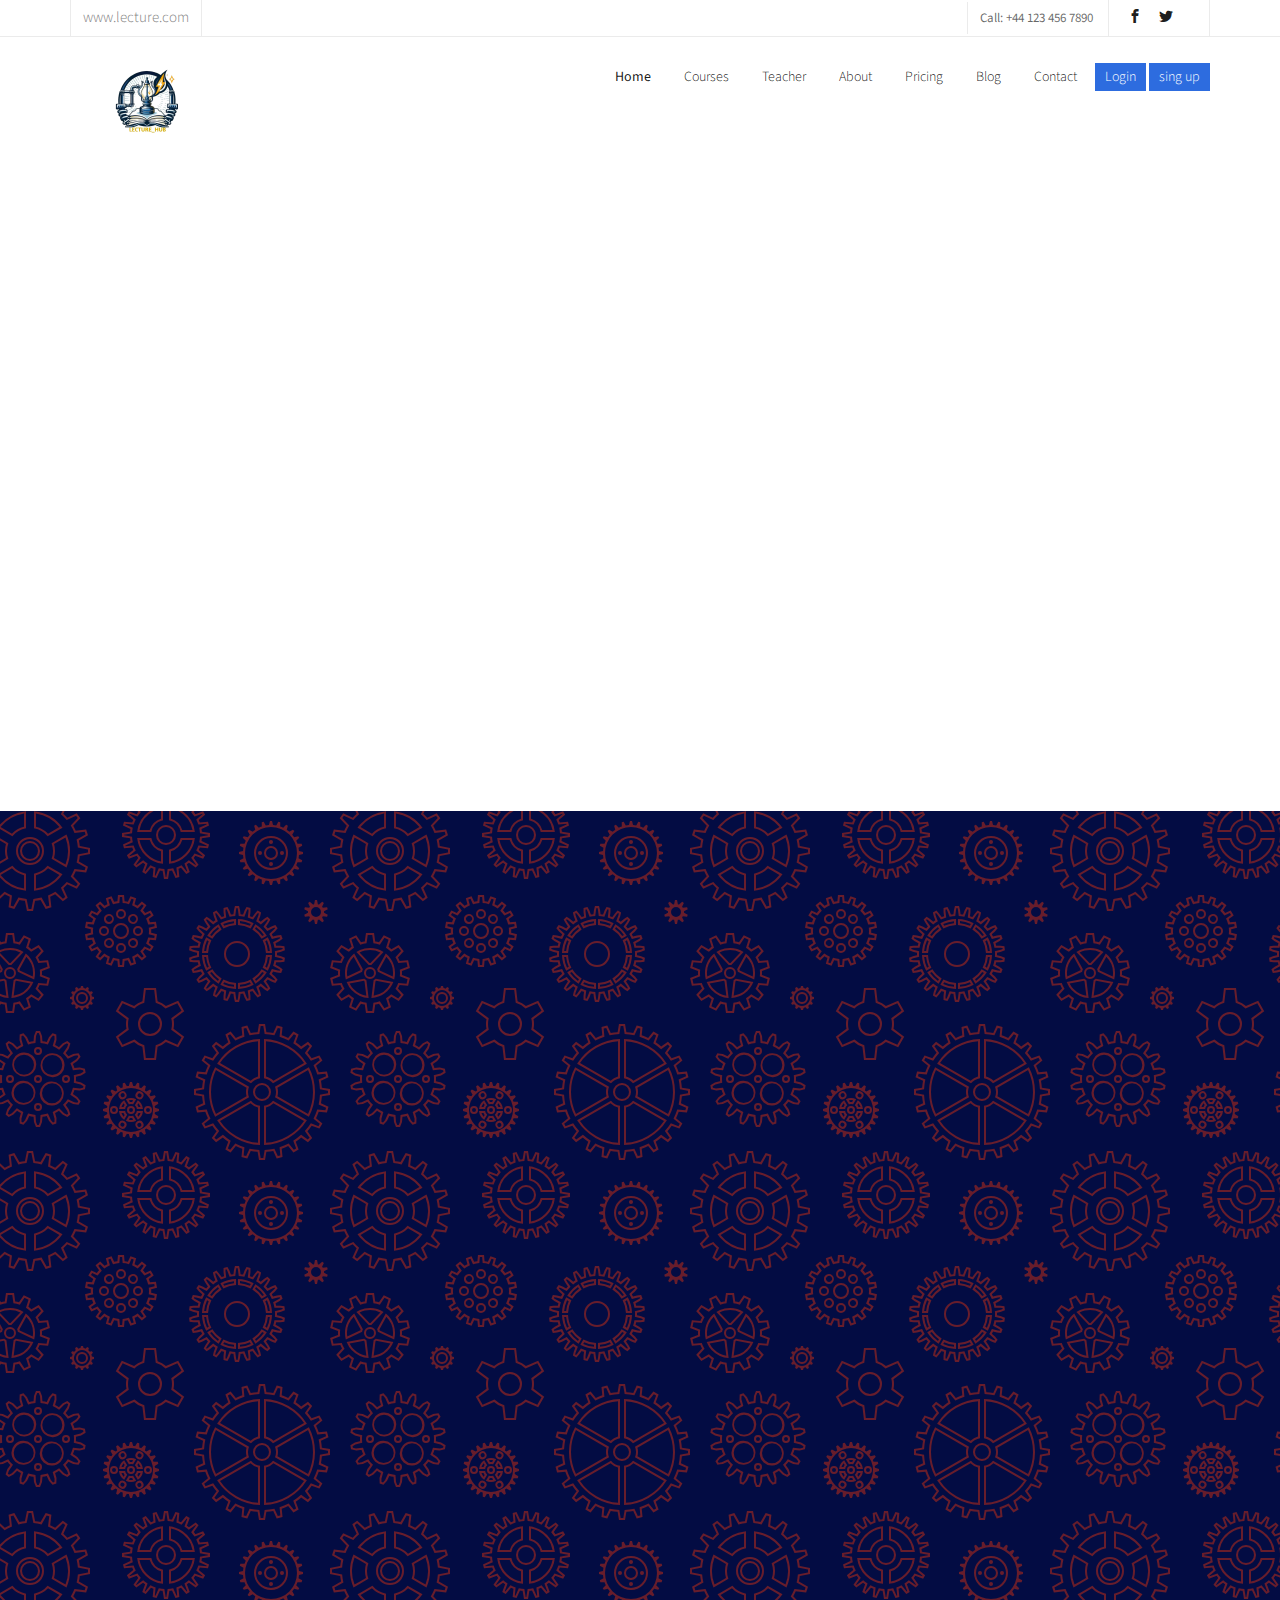
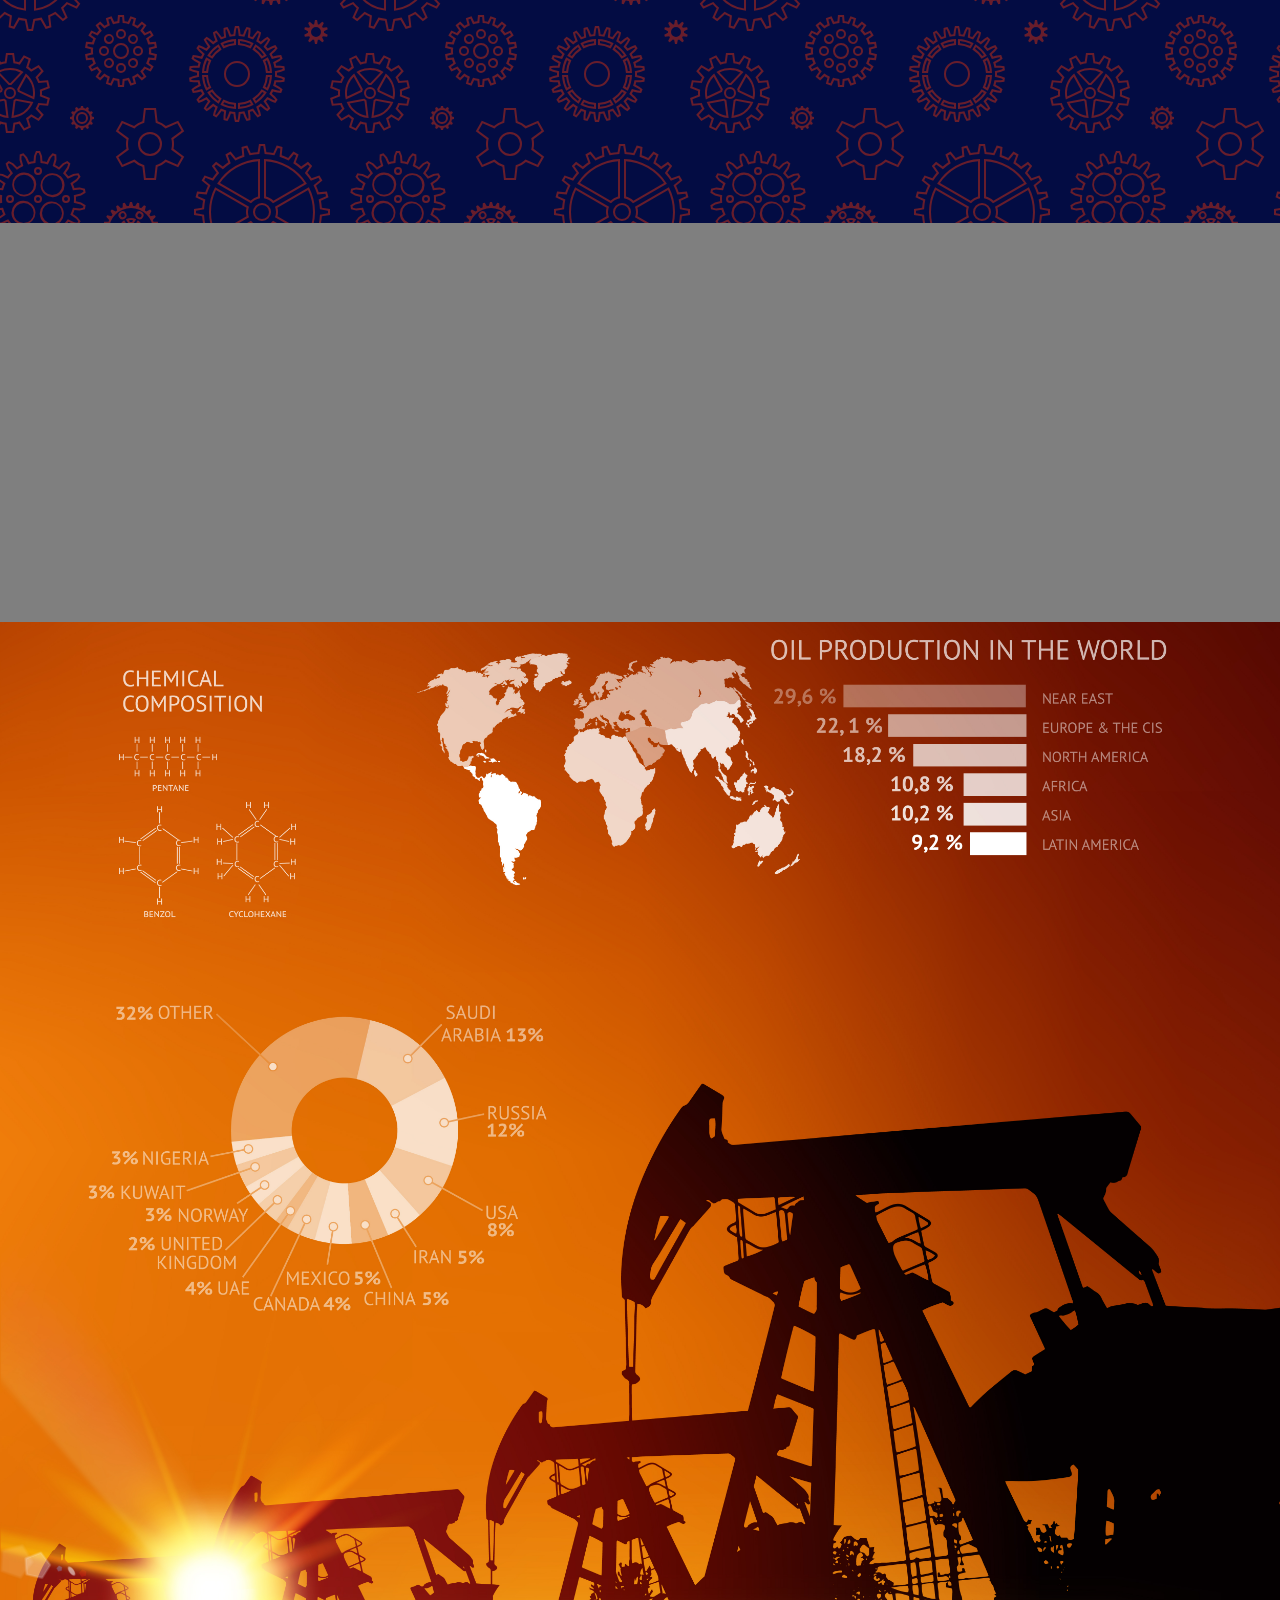
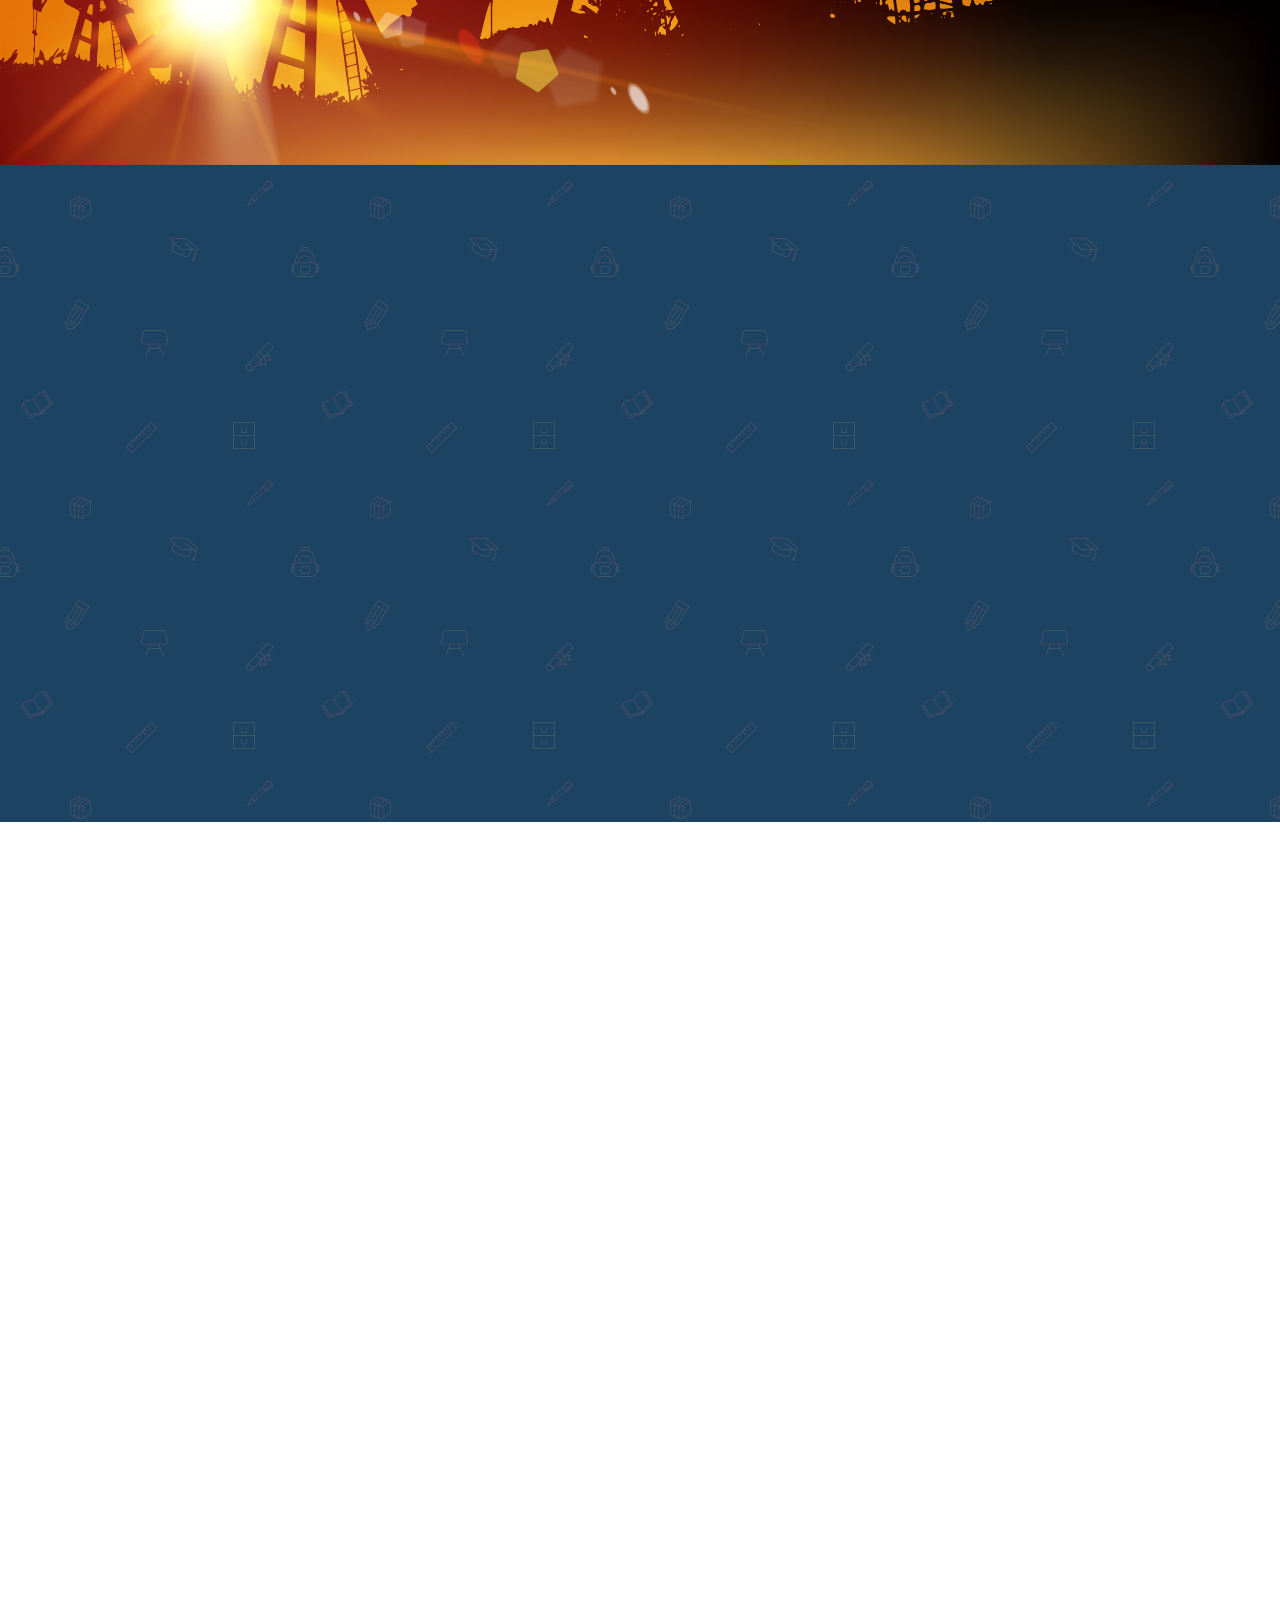
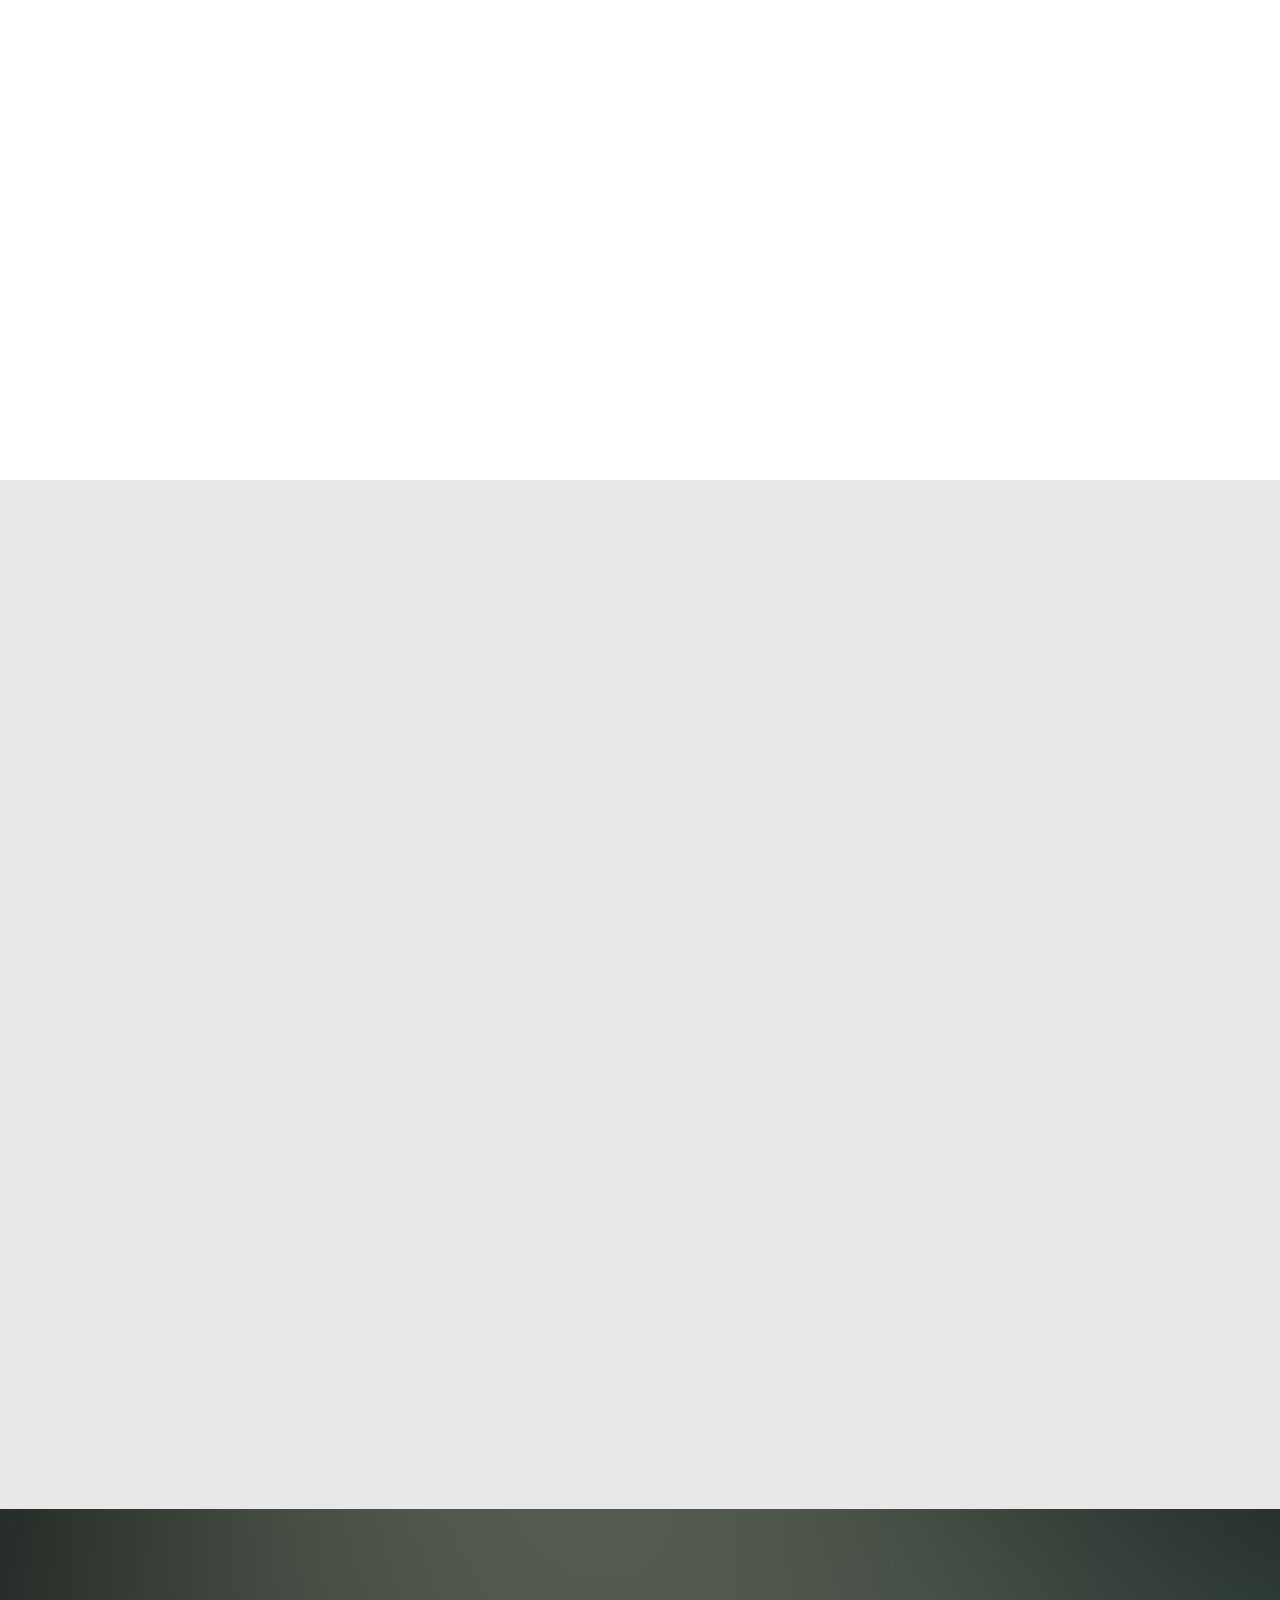
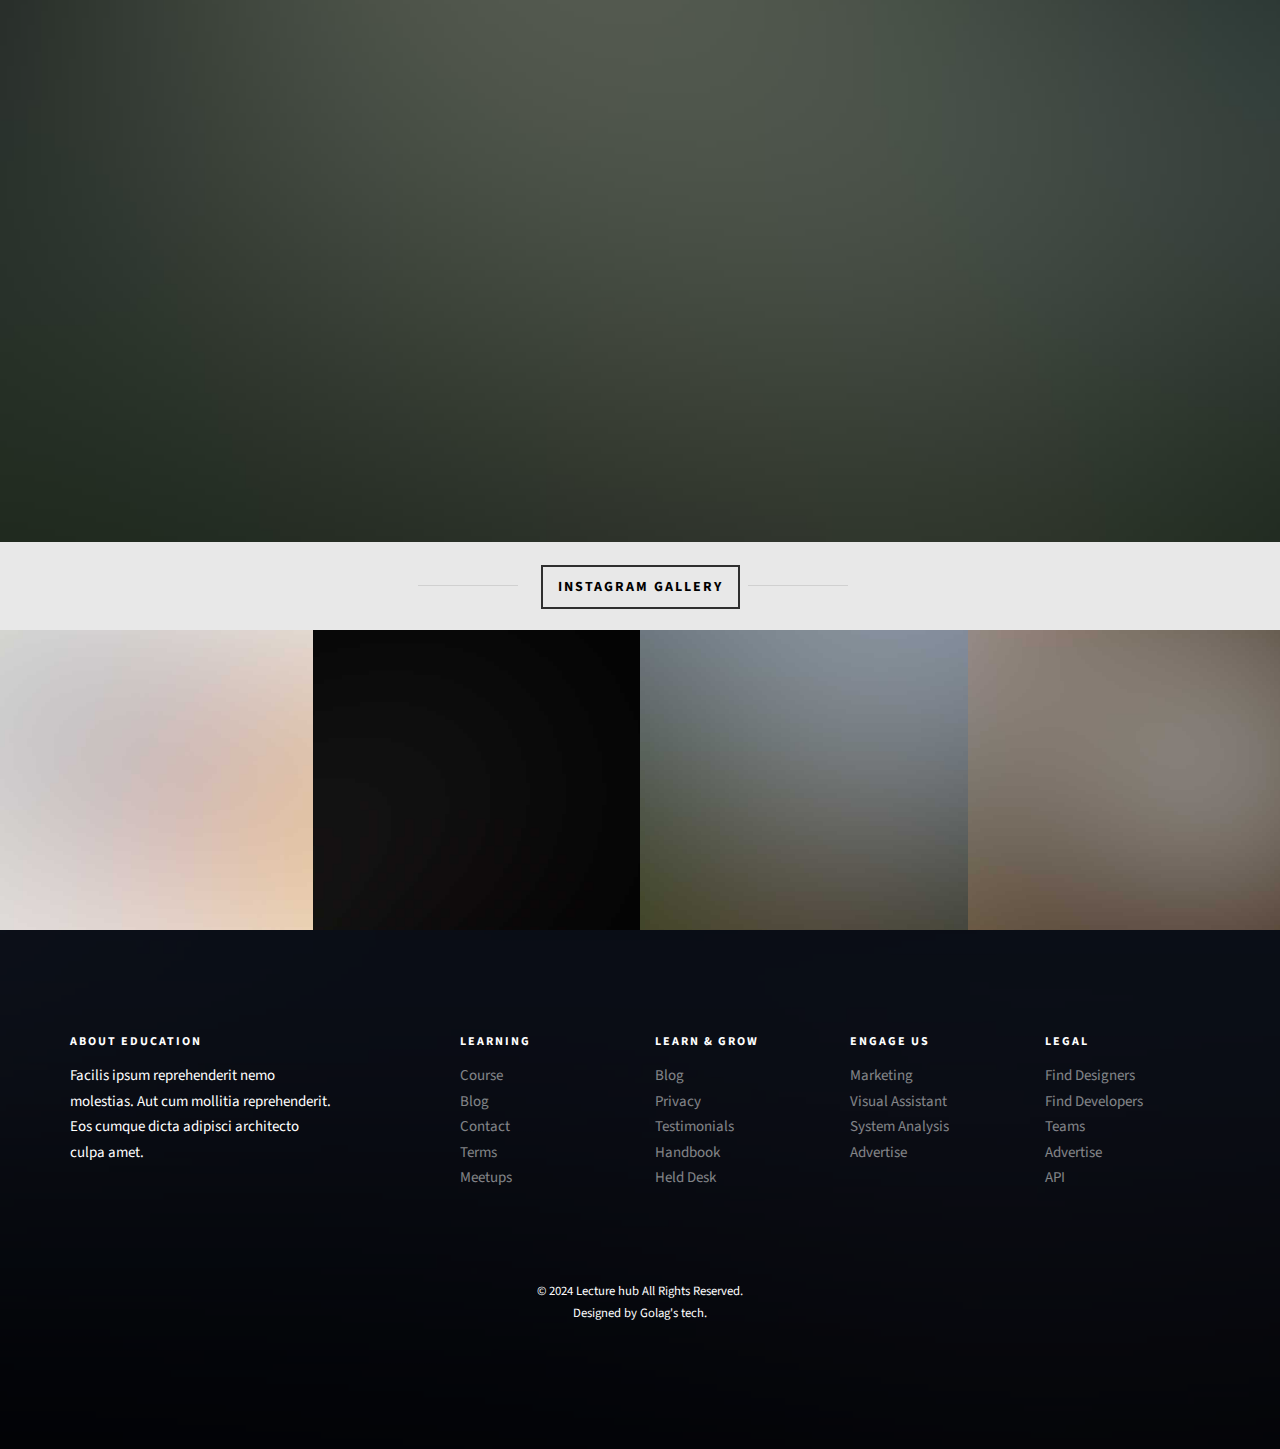
==== index.html @ 7cbddd6d "56" ====
<!DOCTYPE HTML>
<html>

<head>
    <meta charset="utf-8">
    <meta http-equiv="X-UA-Compatible" content="IE=edge">
    <title>Lecture hub | e-learning-platform</title>
    <meta name="viewport" content="width=device-width, initial-scale=1">
    <meta name="description" content="e-learning platform" />
    <link rel="shortcut icon" href="images/favacon.png" type="image/x-icon">
    <meta name="keywords" content="lecture hub,/>
    <meta name=" author " content="Golag 's"/>
   
    <!-- Facebook and Twitter integration -->
   

    <link href="https://fonts.googleapis.com/css?family=Source+Sans+Pro:300,400,600,700" rel="stylesheet">
    <link href="https://fonts.googleapis.com/css?family=Roboto+Slab:300,400" rel="stylesheet">

    <!-- Animate.css -->
    <link rel="stylesheet" href="css/animate.css">
    <!-- Icomoon Icon Fonts-->
    <link rel="stylesheet" href="css/icomoon.css">
    <!-- Bootstrap  -->
    <link rel="stylesheet" href="css/bootstrap.css">

    <!-- Magnific Popup -->
    <link rel="stylesheet" href="css/magnific-popup.css">

    <!-- Owl Carousel  -->
    <link rel="stylesheet" href="css/owl.carousel.min.css">
    <link rel="stylesheet" href="css/owl.theme.default.min.css">

    <!-- Flexslider  -->
    <link rel="stylesheet" href="css/flexslider.css">

    <!-- Pricing -->
    <link rel="stylesheet" href="css/pricing.css">

    <!-- Theme style  -->
    <link rel="stylesheet" href="css/style.css">

    <!-- Modernizr JS -->
    <script src="js/modernizr-2.6.2.min.js"></script>
    <!-- FOR IE9 below -->
    <!--[if lt IE 9]>
	<script src="js/respond.min.js"></script>
	<![endif]-->

</head>

<body>

    <div class="fh5co-loader"></div>

    <div id="page">
        <nav class="fh5co-nav" role="navigation">
            <div class="top">
                <div class="container">
                    <div class="row">
                        <div class="col-xs-12 text-right">
                            <p class="site">www.lecture.com</p>
                            <p class="num">Call: +44 123 456 7890</p>
                            <ul class="fh5co-social">
                                <li><a href="#"><i class="icon-facebook2"></i></a></li>
                                <li><a href="#"><i class="icon-twitter2"></i></a></li>

                                <li><a href="#"><i class="icon-linkedin"></i></a></li>
                            </ul>
                        </div>
                    </div>
                </div>
            </div>
            <div class="top-menu">
                <div class="container">
                    <div class="row">
                        <div class="col-xs-2">
                            <div id="fh5co-logo"><a href="index.html">
                                <img src="images/log.png"></div>
                        </div>
                        <div class="col-xs-10 text-right menu-1">
                            <ul>
                                <li class="active"><a href="index.html">Home</a></li>
                                <li><a href="course.html">Courses</a></li>
                                <li><a href="teache.html">Teacher</a></li>
                                <li><a href="abou.html">About</a></li>
                                <li><a href="pricin.html">Pricing</a></li>
                                <li class="has-dropdown">
                                    <a href="blog.tml">Blog</a>
                                    <ul class="dropdown">
                                        <li><a href="#">Web Design</a></li>
                                        <li><a href="#">eCommerce</a></li>
                                        <li><a href="#">Branding</a></li>
                                        <li><a href="#">API</a></li>
                                    </ul>
                                </li>
                                <li><a href="contac.html">Contact</a></li>
                                <li class="btn-cta"><a href="./login/login.html"><span>Login</span></a></li>
                                <li class="btn-cta"><a href="./"><span>sing up</span></a></li>
                            </ul>
                        </div>
                    </div>

                </div>
            </div>
        </nav>

        <aside id="fh5co-hero">
            <div class="flexslider">
                <video autoplay loop muted plays-inline>
                    <source src="./video/v1.mp4" type="video/mp4">
                    </video>

                <ul class="slides">

                    <li>
                        <div class="overlay-gradient"></div>
                        <!-- 
                        <div class="container"> -->

                        <div class="row">
                            <div class="col-md-8 col-md-offset-2 text-center slider-text">
                                <div class="slider-text-inner">
                                    <h1>The Roots of Education are Bitter, But the Fruit is Sweet</h1>
                                    <h2>Brought to you by <strong style="color:#faa703;font-size: 45px;">Lecture hub </strong> </h2>
                                    <p><a class="btn btn-primary btn-lg" href="./login/login.html">Start Learning Now!</a></p>
                                </div>
                            </div>
                        </div>
                        <!-- </div> -->
                    </li>

                    <li>
                        <div class="overlay-gradient"></div>

                        <div class="container">
                            <div class="row">
                                <div class="col-md-8 col-md-offset-2 text-center slider-text">
                                    <div class="slider-text-inner">
                                        <h1>The Great Aim of Education is not Knowledge, But Action</h1>
                                        <h2>Brought to you by  <strong style="color:#faa703;font-size: 45px;">Lecture hub </strong></h2>
                                        <p><a class="btn btn-primary btn-lg btn-learn" href="./login/login.html">Start Learning Now!</a></p>
                                    </div>
                                </div>
                            </div>
                        </div>
                    </li>

                    <li>
                        <div class="overlay-gradient"></div>
                        <div class="container">
                            <div class="row">
                                <div class="col-md-8 col-md-offset-2 text-center slider-text">
                                    <div class="slider-text-inner">
                                        <h1>We Help You to Learn New Things</h1>
                                        <h2>Brought to you by  <strong style="color:#faa703;font-size: 45px;" >Lecture hub </strong></h2>
                                        <p><a class="btn btn-primary btn-lg btn-learn" href="./login/login.html">Start Learning Now!</a></p>
                                    </div>
                                </div>
                            </div>
                        </div>
                    </li>

                </ul>
            </div>
        </aside>

        <div id="fh5co-course-categories">

            <div class="container">
                <div class="row animate-box">
                    <div class="col-md-6 col-md-offset-3 text-center fh5co-heading">
                        <h2>Course categories</h2>
                        <p>Dignissimos asperiores vitae velit veniam totam fuga molestias accusamus alias autem provident. Odit ab aliquam dolor eius.</p>
                    </div>
                </div>
                <div class="row">
                    <div class="col-md-3 col-sm-6 text-center animate-box">
                        <div class="services">
                            <span class="icon">
							<i class="icon-shop"></i>
						</span>
                            <div class="desc">
                                <h3><a href="#">Business</a></h3>
                                <p>Dignissimos asperiores vitae velit veniam totam fuga molestias accusamus alias autem provident. Odit ab aliquam dolor eius.</p>
                            </div>
                        </div>
                    </div>
                    <div class="col-md-3 col-sm-6 text-center animate-box">
                        <div class="services">
                            <span class="icon">
							<i class="icon-heart4"></i>
						</span>
                            <div class="desc">
                                <h3><a href="#">Health &amp; Psychology</a></h3>
                                <p>Dignissimos asperiores vitae velit veniam totam fuga molestias accusamus alias autem provident. Odit ab aliquam dolor eius.</p>
                            </div>
                        </div>
                    </div>
                    <div class="col-md-3 col-sm-6 text-center animate-box">
                        <div class="services">
                            <span class="icon">
							<i class="icon-banknote"></i>
						</span>
                            <div class="desc">
                                <h3><a href="#">Accounting</a></h3>
                                <p>Dignissimos asperiores vitae velit veniam totam fuga molestias accusamus alias autem provident. Odit ab aliquam dolor eius.</p>
                            </div>
                        </div>
                    </div>
                    <div class="col-md-3 col-sm-6 text-center animate-box">
                        <div class="services">
                            <span class="icon">
							<i class="icon-lab2"></i>
						</span>
                            <div class="desc">
                                <h3><a href="#">Science &amp; Technology</a></h3>
                                <p>Dignissimos asperiores vitae velit veniam totam fuga molestias accusamus alias autem provident. Odit ab aliquam dolor eius.</p>
                            </div>
                        </div>
                    </div>
                    <div class="col-md-3 col-sm-6 text-center animate-box">
                        <div class="services">
                            <span class="icon">
							<i class="icon-photo"></i>
						</span>
                            <div class="desc">
                                <h3><a href="#">Art &amp; Media</a></h3>
                                <p>Dignissimos asperiores vitae velit veniam totam fuga molestias accusamus alias autem provident. Odit ab aliquam dolor eius.</p>
                            </div>
                        </div>
                    </div>
                    <div class="col-md-3 col-sm-6 text-center animate-box">
                        <div class="services">
                            <span class="icon">
							<i class="icon-home-outline"></i>
						</span>
                            <div class="desc">
                                <h3><a href="#">Real Estate</a></h3>
                                <p>Dignissimos asperiores vitae velit veniam totam fuga molestias accusamus alias autem provident. Odit ab aliquam dolor eius.</p>
                            </div>
                        </div>
                    </div>
                    <div class="col-md-3 col-sm-6 text-center animate-box">
                        <div class="services">
                            <span class="icon">
							<i class="icon-bubble3"></i>
						</span>
                            <div class="desc">
                                <h3><a href="#">Language</a></h3>
                                <p>Dignissimos asperiores vitae velit veniam totam fuga molestias accusamus alias autem provident. Odit ab aliquam dolor eius.</p>
                            </div>
                        </div>
                    </div>
                    <div class="col-md-3 col-sm-6 text-center animate-box">
                        <div class="services">
                            <span class="icon">
							<i class="icon-world"></i>
						</span>
                            <div class="desc">
                                <h3><a href="#">Web &amp; Programming</a></h3>
                                <p>Dignissimos asperiores vitae velit veniam totam fuga molestias accusamus alias autem provident. Odit ab aliquam dolor eius.</p>
                            </div>
                        </div>
                    </div>
                </div>
            </div>
        </div>

        <div id="fh5co-counter" class="fh5co-counters" style="background-image: url(images/img_bg_4.jpg);" data-stellar-background-ratio="0.5">
            <div class="overlay"></div>
            <div class="container">
                <div class="row">
                    <div class="col-md-10 col-md-offset-1">
                        <div class="row">
                            <div class="col-md-3 col-sm-6 text-center animate-box">
                                <span class="icon"><i class="icon-world"></i></span>
                                <span class="fh5co-counter js-counter" data-from="0" data-to="3297" data-speed="5000" data-refresh-interval="50"></span>
                                <span class="fh5co-counter-label">Foreign Followers</span>
                            </div>
                            <div class="col-md-3 col-sm-6 text-center animate-box">
                                <span class="icon"><i class="icon-study"></i></span>
                                <span class="fh5co-counter js-counter" data-from="0" data-to="3700" data-speed="5000" data-refresh-interval="50"></span>
                                <span class="fh5co-counter-label">Students Enrolled</span>
                            </div>
                            <div class="col-md-3 col-sm-6 text-center animate-box">
                                <span class="icon"><i class="icon-bulb"></i></span>
                                <span class="fh5co-counter js-counter" data-from="0" data-to="5034" data-speed="5000" data-refresh-interval="50"></span>
                                <span class="fh5co-counter-label">Classes Complete</span>
                            </div>
                            <div class="col-md-3 col-sm-6 text-center animate-box">
                                <span class="icon"><i class="icon-head"></i></span>
                                <span class="fh5co-counter js-counter" data-from="0" data-to="1080" data-speed="5000" data-refresh-interval="50"></span>
                                <span class="fh5co-counter-label">Certified Teachers</span>
                            </div>
                        </div>
                    </div>
                </div>
            </div>
        </div>

        <div id="fh5co-course" >
            <div class="container">
                <div class="row animate-box">
                    <div class="col-md-6 col-md-offset-3 text-center fh5co-heading">
                        <h2>Our Course</h2>
                        <p>Dignissimos asperiores vitae velit veniam totam fuga molestias accusamus alias autem provident. Odit ab aliquam dolor eius.</p>
                    </div>
                </div>
                <div class="row">
                    <div class="col-md-6 animate-box">
                        <div class="course">
                            <a href="#" class="course-img" style="background-image: url(images/project-1.jpg);">
                            </a>
                            <div class="desc">
                                <h3><a href="#">Web Master</a></h3>
                                <p>Dignissimos asperiores vitae velit veniam totam fuga molestias accusamus alias autem provident. Odit ab aliquam dolor eius molestias accusamus alias autem provident. Odit ab aliquam dolor eius.</p>
                                <span><a href="#" class="btn btn-primary btn-sm btn-course">Take A Course</a></span>
                            </div>
                        </div>
                    </div>
                    <div class="col-md-6 animate-box">
                        <div class="course">
                            <a href="#" class="course-img" style="background-image: url(images/project-2.jpg);">
                            </a>
                            <div class="desc">
                                <h3><a href="#">Business &amp; Accounting</a></h3>
                                <p>Dignissimos asperiores vitae velit veniam totam fuga molestias accusamus alias autem provident. Odit ab aliquam dolor eius molestias accusamus alias autem provident. Odit ab aliquam dolor eius.</p>
                                <span><a href="#" class="btn btn-primary btn-sm btn-course">Take A Course</a></span>
                            </div>
                        </div>
                    </div>
                    <div class="col-md-6 animate-box">
                        <div class="course">
                            <a href="#" class="course-img" style="background-image: url(images/project-3.jpg);">
                            </a>
                            <div class="desc">
                                <h3><a href="#">Science &amp; Technology</a></h3>
                                <p>Dignissimos asperiores vitae velit veniam totam fuga molestias accusamus alias autem provident. Odit ab aliquam dolor eius molestias accusamus alias autem provident. Odit ab aliquam dolor eius.</p>
                                <span><a href="#" class="btn btn-primary btn-sm btn-course">Take A Course</a></span>
                            </div>
                        </div>
                    </div>
                    <div class="col-md-6 animate-box">
                        <div class="course">
                            <a href="#" class="course-img" style="background-image: url(images/project-4.jpg);">
                            </a>
                            <div class="desc">
                                <h3><a href="#">Health &amp; Psychology</a></h3>
                                <p>Dignissimos asperiores vitae velit veniam totam fuga molestias accusamus alias autem provident. Odit ab aliquam dolor eius molestias accusamus alias autem provident. Odit ab aliquam dolor eius.</p>
                                <span><a href="#" class="btn btn-primary btn-sm btn-course">Take A Course</a></span>
                            </div>
                        </div>
                    </div>
                </div>
            </div>
        </div>

        <div id="fh5co-testimonial" style="background-image: url(images/school.jpg);">
            <div class="overlay"></div>
            <div class="container">
                <div class="row animate-box">
                    <div class="col-md-6 col-md-offset-3 text-center fh5co-heading">
                        <h2><span>Testimonials</span></h2>
                    </div>
                </div>
                <div class="row">
                    <div class="col-md-10 col-md-offset-1">
                        <div class="row animate-box">
                            <div class="owl-carousel owl-carousel-fullwidth">
                                <div class="item">
                                    <div class="testimony-slide active text-center">
                                        <div class="user" style="background-image: url(images/person1.jpg);"></div>
                                        <span>Mary Walker<br><small>Students</small></span>
                                        <blockquote>
                                            <p>&ldquo;Far far away, behind the word mountains, far from the countries Vokalia and Consonantia, there live the blind texts. Separated they live in Bookmarksgrove right at the coast of the Semantics, a large
                                                language ocean.&rdquo;</p>
                                        </blockquote>
                                    </div>
                                </div>
                                <div class="item">
                                    <div class="testimony-slide active text-center">
                                        <div class="user" style="background-image: url(images/person2.jpg);"></div>
                                        <span>Mike Smith<br><small>Students</small></span>
                                        <blockquote>
                                            <p>&ldquo;Separated they live in Bookmarksgrove right at the coast of the Semantics, a large language ocean.&rdquo;</p>
                                        </blockquote>
                                    </div>
                                </div>
                                <div class="item">
                                    <div class="testimony-slide active text-center">
                                        <div class="user" style="background-image: url(images/person3.jpg);"></div>
                                        <span>Rita Jones<br><small>Teacher</small></span>
                                        <blockquote>
                                            <p>&ldquo;Far from the countries Vokalia and Consonantia, there live the blind texts. Separated they live in Bookmarksgrove right at the coast of the Semantics, a large language ocean.&rdquo;</p>
                                        </blockquote>
                                    </div>
                                </div>
                            </div>
                        </div>
                    </div>
                </div>
            </div>
        </div>

        <div id="fh5co-blog">
            <div class="container">
                <div class="row animate-box">
                    <div class="col-md-8 col-md-offset-2 text-center fh5co-heading">
                        <h2>Blog &amp; Events</h2>
                        <p>Dignissimos asperiores vitae velit veniam totam fuga molestias accusamus alias autem provident. Odit ab aliquam dolor eius.</p>
                    </div>
                </div>
                <div class="row row-padded-mb">
                    <div class="col-md-4 animate-box">
                        <div class="fh5co-event">
                            <div class="date text-center"><span>15<br>Mar.</span></div>
                            <h3><a href="#">USA, International Triathlon Event</a></h3>
                            <p>Far far away, behind the word mountains, far from the countries Vokalia and Consonantia, there live the blind texts.</p>
                            <p><a href="#">Read More</a></p>
                        </div>
                    </div>
                    <div class="col-md-4 animate-box">
                        <div class="fh5co-event">
                            <div class="date text-center"><span>15<br>Mar.</span></div>
                            <h3><a href="#">USA, International Triathlon Event</a></h3>
                            <p>Far far away, behind the word mountains, far from the countries Vokalia and Consonantia, there live the blind texts.</p>
                            <p><a href="#">Read More</a></p>
                        </div>
                    </div>
                    <div class="col-md-4 animate-box">
                        <div class="fh5co-event">
                            <div class="date text-center"><span>15<br>Mar.</span></div>
                            <h3><a href="#">New Device Develope by Microsoft</a></h3>
                            <p>Far far away, behind the word mountains, far from the countries Vokalia and Consonantia, there live the blind texts.</p>
                            <p><a href="#">Read More</a></p>
                        </div>
                    </div>
                </div>
                <div class="row">
                    <div class="col-lg-4 col-md-4">
                        <div class="fh5co-blog animate-box">
                            <a href="#" class="blog-img-holder" style="background-image: url(images/project-1.jpg);"></a>
                            <div class="blog-text">
                                <h3><a href="#">Healty Lifestyle &amp; Living</a></h3>
                                <span class="posted_on">March. 15th</span>
                                <span class="comment"><a href="">21<i class="icon-speech-bubble"></i></a></span>
                                <p>Far far away, behind the word mountains, far from the countries Vokalia and Consonantia, there live the blind texts.</p>
                            </div>
                        </div>
                    </div>
                    <div class="col-lg-4 col-md-4">
                        <div class="fh5co-blog animate-box">
                            <a href="#" class="blog-img-holder" style="background-image: url(images/project-2.jpg);"></a>
                            <div class="blog-text">
                                <h3><a href="#">Healty Lifestyle &amp; Living</a></h3>
                                <span class="posted_on">March. 15th</span>
                                <span class="comment"><a href="">21<i class="icon-speech-bubble"></i></a></span>
                                <p>Far far away, behind the word mountains, far from the countries Vokalia and Consonantia, there live the blind texts.</p>
                            </div>
                        </div>
                    </div>
                    <div class="col-lg-4 col-md-4">
                        <div class="fh5co-blog animate-box">
                            <a href="#" class="blog-img-holder" style="background-image: url(images/project-3.jpg);"></a>
                            <div class="blog-text">
                                <h3><a href="#">Healty Lifestyle &amp; Living</a></h3>
                                <span class="posted_on">March. 15th</span>
                                <span class="comment"><a href="">21<i class="icon-speech-bubble"></i></a></span>
                                <p>Far far away, behind the word mountains, far from the countries Vokalia and Consonantia, there live the blind texts.</p>
                            </div>
                        </div>
                    </div>
                </div>
            </div>
        </div>

        <div id="fh5co-pricing" class="fh5co-bg-section">
            <div class="container">
                <div class="row animate-box">
                    <div class="col-md-6 col-md-offset-3 text-center fh5co-heading">
                        <h2>Plan &amp; Pricing</h2>
                        <p>Dignissimos asperiores vitae velit veniam totam fuga molestias accusamus alias autem provident. Odit ab aliquam dolor eius.</p>
                    </div>
                </div>
                <div class="row">
                    <div class="pricing pricing--rabten">
                        <div class="col-md-4 animate-box">
                            <div class="pricing__item">
                                <div class="wrap-price">
                                    <!-- <div class="icon icon-user2"></div> -->
                                    <h3 class="pricing__title">Trial</h3>
                                    <!-- <p class="pricing__sentence">Single user license</p> -->
                                </div>
                                <div class="pricing__price">
                                    <span class="pricing__anim pricing__anim--1">
								<span class="pricing__currency">$</span>0
                                    </span>
                                    <span class="pricing__anim pricing__anim--2">
								<span class="pricing__period">per year</span>
                                    </span>
                                </div>
                                <div class="wrap-price">
                                    <ul class="pricing__feature-list">
                                        <li class="pricing__feature">One Day Trial</li>
                                        <li class="pricing__feature">Limited Courses</li>
                                        <li class="pricing__feature">Free 3 Lessons</li>
                                        <li class="pricing__feature">No Supporter</li>
                                        <li class="pricing__feature">No Tutorial</li>
                                        <li class="pricing__feature">No Ebook</li>
                                        <li class="pricing__feature">Limited Registered User</li>
                                    </ul>
                                    <button class="pricing__action">Choose plan</button>
                                </div>
                            </div>
                        </div>
                        <div class="col-md-4 animate-box">
                            <div class="pricing__item">
                                <div class="wrap-price">
                                    <!-- <div class="icon icon-store"></div> -->
                                    <h3 class="pricing__title">Silver</h3>
                                    <!-- <p class="pricing__sentence">Up to 5 users</p> -->
                                </div>
                                <div class="pricing__price">
                                    <span class="pricing__anim pricing__anim--1">
								<span class="pricing__currency">$</span>79
                                    </span>
                                    <span class="pricing__anim pricing__anim--2">
								<span class="pricing__period">per year</span>
                                    </span>
                                </div>
                                <div class="wrap-price">
                                    <ul class="pricing__feature-list">
                                        <li class="pricing__feature">One Year Standard Access</li>
                                        <li class="pricing__feature">Limited Courses</li>
                                        <li class="pricing__feature">300+ Lessons</li>
                                        <li class="pricing__feature">Random Supporter</li>
                                        <li class="pricing__feature">View Only Ebook</li>
                                        <li class="pricing__feature">Standard Tutorials</li>
                                        <li class="pricing__feature">Unlimited Registered User</li>
                                    </ul>
                                    <button class="pricing__action">Choose plan</button>
                                </div>
                            </div>
                        </div>
                        <div class="col-md-4 animate-box">
                            <div class="pricing__item">
                                <div class="wrap-price">
                                    <!-- <div class="icon icon-home2"></div> -->
                                    <h3 class="pricing__title">Gold</h3>
                                    <!-- <p class="pricing__sentence">Unlimited users</p> -->
                                </div>
                                <div class="pricing__price">
                                    <span class="pricing__anim pricing__anim--1">
								<span class="pricing__currency">$</span>499
                                    </span>
                                    <span class="pricing__anim pricing__anim--2">
								<span class="pricing__period">per year</span>
                                    </span>
                                </div>
                                <div class="wrap-price">
                                    <ul class="pricing__feature-list">
                                        <li class="pricing__feature">Life Time Access</li>
                                        <li class="pricing__feature">Unlimited All Courses</li>
                                        <li class="pricing__feature">7000+ Lessons &amp; Growing</li>
                                        <li class="pricing__feature">Free Supporter</li>
                                        <li class="pricing__feature">Free Ebook Downloads</li>
                                        <li class="pricing__feature">Premium Tutorials</li>
                                        <li class="pricing__feature">Unlimited Registered User</li>
                                    </ul>
                                    <button class="pricing__action">Choose plan</button>
                                </div>
                            </div>
                        </div>
                    </div>
                </div>
            </div>
        </div>

        <div id="fh5co-register" style="background-image: url(images/img_bg_2.jpg);">
            <div class="overlay"></div>
            <div class="row">
                <div class="col-md-8 col-md-offset-2 animate-box">
                    <div class="date-counter text-center">
                        <h2>Get 400 of Online Courses for Free</h2>
                        <h3>By Mike Smith</h3>
                        <div class="simply-countdown simply-countdown-one"></div>
                        <p><strong>Limited Offer, Hurry Up!</strong></p>
                        <p><a href="#" class="btn btn-primary btn-lg btn-reg">Register Now!</a></p>
                    </div>
                </div>
            </div>
        </div>

        <div id="fh5co-gallery" class="fh5co-bg-section">
            <div class="row text-center">
                <h2><span>Instagram Gallery</span></h2>
            </div>
            <div class="row">
                <div class="col-md-3 col-padded">
                    <a href="#" class="gallery" style="background-image: url(images/project-5.jpg);"></a>
                </div>
                <div class="col-md-3 col-padded">
                    <a href="#" class="gallery" style="background-image: url(images/project-2.jpg);"></a>
                </div>
                <div class="col-md-3 col-padded">
                    <a href="#" class="gallery" style="background-image: url(images/project-3.jpg);"></a>
                </div>
                <div class="col-md-3 col-padded">
                    <a href="#" class="gallery" style="background-image: url(images/project-4.jpg);"></a>
                </div>
            </div>
        </div>

        <footer id="fh5co-footer" role="contentinfo" style="background-image: url(images/img_bg_4.jpg);">
            <div class="overlay"></div>
            <div class="container">
                <div class="row row-pb-md">
                    <div class="col-md-3 fh5co-widget">
                        <h3>About Education</h3>
                        <p>Facilis ipsum reprehenderit nemo molestias. Aut cum mollitia reprehenderit. Eos cumque dicta adipisci architecto culpa amet.</p>
                    </div>
                    <div class="col-md-2 col-sm-4 col-xs-6 col-md-push-1 fh5co-widget">
                        <h3>Learning</h3>
                        <ul class="fh5co-footer-links">
                            <li><a href="#">Course</a></li>
                            <li><a href="#">Blog</a></li>
                            <li><a href="#">Contact</a></li>
                            <li><a href="#">Terms</a></li>
                            <li><a href="#">Meetups</a></li>
                        </ul>
                    </div>

                    <div class="col-md-2 col-sm-4 col-xs-6 col-md-push-1 fh5co-widget">
                        <h3>Learn &amp; Grow</h3>
                        <ul class="fh5co-footer-links">
                            <li><a href="#">Blog</a></li>
                            <li><a href="#">Privacy</a></li>
                            <li><a href="#">Testimonials</a></li>
                            <li><a href="#">Handbook</a></li>
                            <li><a href="#">Held Desk</a></li>
                        </ul>
                    </div>

                    <div class="col-md-2 col-sm-4 col-xs-6 col-md-push-1 fh5co-widget">
                        <h3>Engage us</h3>
                        <ul class="fh5co-footer-links">
                            <li><a href="#">Marketing</a></li>
                            <li><a href="#">Visual Assistant</a></li>
                            <li><a href="#">System Analysis</a></li>
                            <li><a href="#">Advertise</a></li>
                        </ul>
                    </div>

                    <div class="col-md-2 col-sm-4 col-xs-6 col-md-push-1 fh5co-widget">
                        <h3>Legal</h3>
                        <ul class="fh5co-footer-links">
                            <li><a href="#">Find Designers</a></li>
                            <li><a href="#">Find Developers</a></li>
                            <li><a href="#">Teams</a></li>
                            <li><a href="#">Advertise</a></li>
                            <li><a href="#">API</a></li>
                        </ul>
                    </div>
                </div>

                <div class="row copyright">
                    <div class="col-md-12 text-center">
                        <p>
                            <small class="block">&copy; 2024 Lecture hub All Rights Reserved.</small>
                            <small class="block">Designed by Golag's tech.</small>
    </p>
    </div>
    </div>

    </div>
    </footer>
    </div>

    <div class="gototop js-top">
        <a href="#" class="js-gotop"><i class="icon-arrow-up"></i></a>
    </div>

    <!-- jQuery -->
    <script src="js/jquery.min.js"></script>
    <!-- jQuery Easing -->
    <script src="js/jquery.easing.1.3.js"></script>
    <!-- Bootstrap -->
    <script src="js/bootstrap.min.js"></script>
    <!-- Waypoints -->
    <script src="js/jquery.waypoints.min.js"></script>
    <!-- Stellar Parallax -->
    <script src="js/jquery.stellar.min.js"></script>
    <!-- Carousel -->
    <script src="js/owl.carousel.min.js"></script>
    <!-- Flexslider -->
    <script src="js/jquery.flexslider-min.js"></script>
    <!-- countTo -->
    <script src="js/jquery.countTo.js"></script>
    <!-- Magnific Popup -->
    <script src="js/jquery.magnific-popup.min.js"></script>
    <script src="js/magnific-popup-options.js"></script>
    <!-- Count Down -->
    <script src="js/simplyCountdown.js"></script>
    <!-- Main -->
    <script src="js/main.js"></script>
    </body>

</html>
---- css/icomoon.css ----
@font-face {
  font-family: 'icomoon';
  src:  url('fonts/icomoon.eot?6py85u');
  src:  url('fonts/icomoon.eot?6py85u#iefix') format('embedded-opentype'),
    url('fonts/icomoon.ttf?6py85u') format('truetype'),
    url('fonts/icomoon.woff?6py85u') format('woff'),
    url('fonts/icomoon.svg?6py85u#icomoon') format('svg');
  font-weight: normal;
  font-style: normal;
}

[class^="icon-"], [class*=" icon-"] {
  /* use !important to prevent issues with browser extensions that change fonts */
  font-family: 'icomoon' !important;
  speak: none;
  font-style: normal;
  font-weight: normal;
  font-variant: normal;
  text-transform: none;
  line-height: 1;

  /* Better Font Rendering =========== */
  -webkit-font-smoothing: antialiased;
  -moz-osx-font-smoothing: grayscale;
}

.icon-times:before {
  content: "\e930";
}
.icon-tick:before {
  content: "\e931";
}
.icon-plus:before {
  content: "\e932";
}
.icon-minus:before {
  content: "\e933";
}
.icon-equals:before {
  content: "\e934";
}
.icon-divide:before {
  content: "\e935";
}
.icon-chevron-right:before {
  content: "\e936";
}
.icon-chevron-left:before {
  content: "\e937";
}
.icon-arrow-right-thick:before {
  content: "\e938";
}
.icon-arrow-left-thick:before {
  content: "\e939";
}
.icon-th-small:before {
  content: "\e93a";
}
.icon-th-menu:before {
  content: "\e93b";
}
.icon-th-list:before {
  content: "\e93c";
}
.icon-th-large:before {
  content: "\e93d";
}
.icon-home:before {
  content: "\e93e";
}
.icon-arrow-forward:before {
  content: "\e93f";
}
.icon-arrow-back:before {
  content: "\e940";
}
.icon-rss:before {
  content: "\e941";
}
.icon-location:before {
  content: "\e942";
}
.icon-link:before {
  content: "\e943";
}
.icon-image:before {
  content: "\e944";
}
.icon-arrow-up-thick:before {
  content: "\e945";
}
.icon-arrow-down-thick:before {
  content: "\e946";
}
.icon-starburst:before {
  content: "\e947";
}
.icon-starburst-outline:before {
  content: "\e948";
}
.icon-star3:before {
  content: "\e949";
}
.icon-flow-children:before {
  content: "\e94a";
}
.icon-export:before {
  content: "\e94b";
}
.icon-delete2:before {
  content: "\e94c";
}
.icon-delete-outline:before {
  content: "\e94d";
}
.icon-cloud-storage:before {
  content: "\e94e";
}
.icon-wi-fi:before {
  content: "\e94f";
}
.icon-heart:before {
  content: "\e950";
}
.icon-flash:before {
  content: "\e951";
}
.icon-cancel:before {
  content: "\e952";
}
.icon-backspace:before {
  content: "\e953";
}
.icon-attachment:before {
  content: "\e954";
}
.icon-arrow-move:before {
  content: "\e955";
}
.icon-warning:before {
  content: "\e956";
}
.icon-user:before {
  content: "\e957";
}
.icon-radar:before {
  content: "\e958";
}
.icon-lock-open:before {
  content: "\e959";
}
.icon-lock-closed:before {
  content: "\e95a";
}
.icon-location-arrow:before {
  content: "\e95b";
}
.icon-info:before {
  content: "\e95c";
}
.icon-user-delete:before {
  content: "\e95d";
}
.icon-user-add:before {
  content: "\e95e";
}
.icon-media-pause:before {
  content: "\e95f";
}
.icon-group:before {
  content: "\e960";
}
.icon-chart-pie:before {
  content: "\e961";
}
.icon-chart-line:before {
  content: "\e962";
}
.icon-chart-bar:before {
  content: "\e963";
}
.icon-chart-area:before {
  content: "\e964";
}
.icon-video:before {
  content: "\e965";
}
.icon-point-of-interest:before {
  content: "\e966";
}
.icon-infinity:before {
  content: "\e967";
}
.icon-globe:before {
  content: "\e968";
}
.icon-eye:before {
  content: "\e969";
}
.icon-cog:before {
  content: "\e96a";
}
.icon-camera:before {
  content: "\e96b";
}
.icon-upload:before {
  content: "\e96c";
}
.icon-scissors:before {
  content: "\e96d";
}
.icon-refresh:before {
  content: "\e96e";
}
.icon-pin:before {
  content: "\e96f";
}
.icon-key:before {
  content: "\e970";
}
.icon-info-large:before {
  content: "\e971";
}
.icon-eject:before {
  content: "\e972";
}
.icon-download:before {
  content: "\e973";
}
.icon-zoom:before {
  content: "\e974";
}
.icon-zoom-out:before {
  content: "\e975";
}
.icon-zoom-in:before {
  content: "\e976";
}
.icon-sort-numerically:before {
  content: "\e977";
}
.icon-sort-alphabetically:before {
  content: "\e978";
}
.icon-input-checked:before {
  content: "\e979";
}
.icon-calender:before {
  content: "\e97a";
}
.icon-world2:before {
  content: "\e97b";
}
.icon-notes:before {
  content: "\e97c";
}
.icon-code:before {
  content: "\e97d";
}
.icon-arrow-sync:before {
  content: "\e97e";
}
.icon-arrow-shuffle:before {
  content: "\e97f";
}
.icon-arrow-repeat:before {
  content: "\e980";
}
.icon-arrow-minimise:before {
  content: "\e981";
}
.icon-arrow-maximise:before {
  content: "\e982";
}
.icon-arrow-loop:before {
  content: "\e983";
}
.icon-anchor:before {
  content: "\e984";
}
.icon-spanner:before {
  content: "\e985";
}
.icon-puzzle:before {
  content: "\e986";
}
.icon-power:before {
  content: "\e987";
}
.icon-plane:before {
  content: "\e988";
}
.icon-pi:before {
  content: "\e989";
}
.icon-phone:before {
  content: "\e98a";
}
.icon-microphone2:before {
  content: "\e98b";
}
.icon-media-rewind:before {
  content: "\e98c";
}
.icon-flag:before {
  content: "\e98d";
}
.icon-adjust-brightness:before {
  content: "\e98e";
}
.icon-waves:before {
  content: "\e98f";
}
.icon-social-twitter:before {
  content: "\e990";
}
.icon-social-facebook:before {
  content: "\e991";
}
.icon-social-dribbble:before {
  content: "\e992";
}
.icon-media-stop:before {
  content: "\e993";
}
.icon-media-record:before {
  content: "\e994";
}
.icon-media-play:before {
  content: "\e995";
}
.icon-media-fast-forward:before {
  content: "\e996";
}
.icon-media-eject:before {
  content: "\e997";
}
.icon-social-vimeo:before {
  content: "\e998";
}
.icon-social-tumbler:before {
  content: "\e999";
}
.icon-social-skype:before {
  content: "\e99a";
}
.icon-social-pinterest:before {
  content: "\e99b";
}
.icon-social-linkedin:before {
  content: "\e99c";
}
.icon-social-last-fm:before {
  content: "\e99d";
}
.icon-social-github:before {
  content: "\e99e";
}
.icon-social-flickr:before {
  content: "\e99f";
}
.icon-at:before {
  content: "\e9a0";
}
.icon-times-outline:before {
  content: "\e9a1";
}
.icon-plus-outline:before {
  content: "\e9a2";
}
.icon-minus-outline:before {
  content: "\e9a3";
}
.icon-tick-outline:before {
  content: "\e9a4";
}
.icon-th-large-outline:before {
  content: "\e9a5";
}
.icon-equals-outline:before {
  content: "\e9a6";
}
.icon-divide-outline:before {
  content: "\e9a7";
}
.icon-chevron-right-outline:before {
  content: "\e9a8";
}
.icon-chevron-left-outline:before {
  content: "\e9a9";
}
.icon-arrow-right-outline:before {
  content: "\e9aa";
}
.icon-arrow-left-outline:before {
  content: "\e9ab";
}
.icon-th-small-outline:before {
  content: "\e9ac";
}
.icon-th-menu-outline:before {
  content: "\e9ad";
}
.icon-th-list-outline:before {
  content: "\e9ae";
}
.icon-news2:before {
  content: "\e9b1";
}
.icon-home-outline:before {
  content: "\e9b2";
}
.icon-arrow-up-outline:before {
  content: "\e9b3";
}
.icon-arrow-forward-outline:before {
  content: "\e9b4";
}
.icon-arrow-down-outline:before {
  content: "\e9b5";
}
.icon-arrow-back-outline:before {
  content: "\e9b6";
}
.icon-trash3:before {
  content: "\e9b7";
}
.icon-rss-outline:before {
  content: "\e9b8";
}
.icon-message:before {
  content: "\e9b9";
}
.icon-location-outline:before {
  content: "\e9ba";
}
.icon-link-outline:before {
  content: "\e9bb";
}
.icon-image-outline:before {
  content: "\e9bc";
}
.icon-export-outline:before {
  content: "\e9bd";
}
.icon-cross:before {
  content: "\e9be";
}
.icon-wi-fi-outline:before {
  content: "\e9bf";
}
.icon-star-outline:before {
  content: "\e9c0";
}
.icon-media-pause-outline:before {
  content: "\e9c1";
}
.icon-mail:before {
  content: "\e9c2";
}
.icon-heart-outline:before {
  content: "\e9c3";
}
.icon-flash-outline:before {
  content: "\e9c4";
}
.icon-cancel-outline:before {
  content: "\e9c5";
}
.icon-beaker:before {
  content: "\e9c6";
}
.icon-arrow-move-outline:before {
  content: "\e9c7";
}
.icon-watch2:before {
  content: "\e9c8";
}
.icon-warning-outline:before {
  content: "\e9c9";
}
.icon-time:before {
  content: "\e9ca";
}
.icon-radar-outline:before {
  content: "\e9cb";
}
.icon-lock-open-outline:before {
  content: "\e9cc";
}
.icon-location-arrow-outline:before {
  content: "\e9cd";
}
.icon-info-outline:before {
  content: "\e9ce";
}
.icon-backspace-outline:before {
  content: "\e9cf";
}
.icon-attachment-outline:before {
  content: "\e9d0";
}
.icon-user-outline:before {
  content: "\e9d1";
}
.icon-user-delete-outline:before {
  content: "\e9d2";
}
.icon-user-add-outline:before {
  content: "\e9d3";
}
.icon-lock-closed-outline:before {
  content: "\e9d4";
}
.icon-group-outline:before {
  content: "\e9d5";
}
.icon-chart-pie-outline:before {
  content: "\e9d6";
}
.icon-chart-line-outline:before {
  content: "\e9d7";
}
.icon-chart-bar-outline:before {
  content: "\e9d8";
}
.icon-chart-area-outline:before {
  content: "\e9d9";
}
.icon-video-outline:before {
  content: "\e9da";
}
.icon-point-of-interest-outline:before {
  content: "\e9db";
}
.icon-map:before {
  content: "\e9dc";
}
.icon-key-outline:before {
  content: "\e9dd";
}
.icon-infinity-outline:before {
  content: "\e9de";
}
.icon-globe-outline:before {
  content: "\e9df";
}
.icon-eye-outline:before {
  content: "\e9e0";
}
.icon-cog-outline:before {
  content: "\e9e1";
}
.icon-camera-outline:before {
  content: "\e9e2";
}
.icon-upload-outline:before {
  content: "\e9e3";
}
.icon-support:before {
  content: "\e9e4";
}
.icon-scissors-outline:before {
  content: "\e9e5";
}
.icon-refresh-outline:before {
  content: "\e9e6";
}
.icon-info-large-outline:before {
  content: "\e9e7";
}
.icon-eject-outline:before {
  content: "\e9e8";
}
.icon-download-outline:before {
  content: "\e9e9";
}
.icon-battery-mid:before {
  content: "\e9ea";
}
.icon-battery-low:before {
  content: "\e9eb";
}
.icon-battery-high:before {
  content: "\e9ec";
}
.icon-zoom-outline:before {
  content: "\e9ed";
}
.icon-zoom-out-outline:before {
  content: "\e9ee";
}
.icon-zoom-in-outline:before {
  content: "\e9ef";
}
.icon-tag3:before {
  content: "\e9f0";
}
.icon-tabs-outline:before {
  content: "\e9f1";
}
.icon-pin-outline:before {
  content: "\e9f2";
}
.icon-message-typing:before {
  content: "\e9f3";
}
.icon-directions:before {
  content: "\e9f4";
}
.icon-battery-full:before {
  content: "\e9f5";
}
.icon-battery-charge:before {
  content: "\e9f6";
}
.icon-pipette:before {
  content: "\e9f7";
}
.icon-pencil:before {
  content: "\e9f8";
}
.icon-folder:before {
  content: "\e9f9";
}
.icon-folder-delete:before {
  content: "\e9fa";
}
.icon-folder-add:before {
  content: "\e9fb";
}
.icon-edit:before {
  content: "\e9fc";
}
.icon-document:before {
  content: "\e9fd";
}
.icon-document-delete:before {
  content: "\e9fe";
}
.icon-document-add:before {
  content: "\e9ff";
}
.icon-brush:before {
  content: "\ea00";
}
.icon-thumbs-up:before {
  content: "\ea01";
}
.icon-thumbs-down:before {
  content: "\ea02";
}
.icon-pen:before {
  content: "\ea03";
}
.icon-sort-numerically-outline:before {
  content: "\ea04";
}
.icon-sort-alphabetically-outline:before {
  content: "\ea05";
}
.icon-social-last-fm-circular:before {
  content: "\ea06";
}
.icon-social-github-circular:before {
  content: "\ea07";
}
.icon-compass:before {
  content: "\ea08";
}
.icon-bookmark:before {
  content: "\ea09";
}
.icon-input-checked-outline:before {
  content: "\ea0a";
}
.icon-code-outline:before {
  content: "\ea0b";
}
.icon-calender-outline:before {
  content: "\ea0c";
}
.icon-business-card:before {
  content: "\ea0d";
}
.icon-arrow-up:before {
  content: "\ea0e";
}
.icon-arrow-sync-outline:before {
  content: "\ea0f";
}
.icon-arrow-right:before {
  content: "\ea10";
}
.icon-arrow-repeat-outline:before {
  content: "\ea11";
}
.icon-arrow-loop-outline:before {
  content: "\ea12";
}
.icon-arrow-left:before {
  content: "\ea13";
}
.icon-flow-switch:before {
  content: "\ea14";
}
.icon-flow-parallel:before {
  content: "\ea15";
}
.icon-flow-merge:before {
  content: "\ea16";
}
.icon-document-text:before {
  content: "\ea17";
}
.icon-clipboard:before {
  content: "\ea18";
}
.icon-calculator:before {
  content: "\ea19";
}
.icon-arrow-minimise-outline:before {
  content: "\ea1a";
}
.icon-arrow-maximise-outline:before {
  content: "\ea1b";
}
.icon-arrow-down:before {
  content: "\ea1c";
}
.icon-gift:before {
  content: "\ea1d";
}
.icon-film:before {
  content: "\ea1e";
}
.icon-database:before {
  content: "\ea1f";
}
.icon-bell:before {
  content: "\ea20";
}
.icon-anchor-outline:before {
  content: "\ea21";
}
.icon-adjust-contrast:before {
  content: "\ea22";
}
.icon-world-outline:before {
  content: "\ea23";
}
.icon-shopping-bag:before {
  content: "\ea24";
}
.icon-power-outline:before {
  content: "\ea25";
}
.icon-notes-outline:before {
  content: "\ea26";
}
.icon-device-tablet:before {
  content: "\ea27";
}
.icon-device-phone:before {
  content: "\ea28";
}
.icon-device-laptop:before {
  content: "\ea29";
}
.icon-device-desktop:before {
  content: "\ea2a";
}
.icon-briefcase:before {
  content: "\ea2b";
}
.icon-stopwatch:before {
  content: "\ea2c";
}
.icon-spanner-outline:before {
  content: "\ea2d";
}
.icon-puzzle-outline:before {
  content: "\ea2e";
}
.icon-printer:before {
  content: "\ea2f";
}
.icon-pi-outline:before {
  content: "\ea30";
}
.icon-lightbulb:before {
  content: "\ea31";
}
.icon-flag-outline:before {
  content: "\ea32";
}
.icon-contacts:before {
  content: "\ea33";
}
.icon-archive2:before {
  content: "\ea34";
}
.icon-weather-stormy:before {
  content: "\ea35";
}
.icon-weather-shower:before {
  content: "\ea36";
}
.icon-weather-partly-sunny:before {
  content: "\ea37";
}
.icon-weather-downpour:before {
  content: "\ea38";
}
.icon-weather-cloudy:before {
  content: "\ea39";
}
.icon-plane-outline:before {
  content: "\ea3a";
}
.icon-phone-outline:before {
  content: "\ea3b";
}
.icon-microphone-outline:before {
  content: "\ea3c";
}
.icon-weather-windy:before {
  content: "\ea3d";
}
.icon-weather-windy-cloudy:before {
  content: "\ea3e";
}
.icon-weather-sunny:before {
  content: "\ea3f";
}
.icon-weather-snow:before {
  content: "\ea40";
}
.icon-weather-night:before {
  content: "\ea41";
}
.icon-media-stop-outline:before {
  content: "\ea42";
}
.icon-media-rewind-outline:before {
  content: "\ea43";
}
.icon-media-record-outline:before {
  content: "\ea44";
}
.icon-media-play-outline:before {
  content: "\ea45";
}
.icon-media-fast-forward-outline:before {
  content: "\ea46";
}
.icon-media-eject-outline:before {
  content: "\ea47";
}
.icon-wine:before {
  content: "\ea48";
}
.icon-waves-outline:before {
  content: "\ea49";
}
.icon-ticket:before {
  content: "\ea4a";
}
.icon-tags:before {
  content: "\ea4b";
}
.icon-plug:before {
  content: "\ea4c";
}
.icon-headphones:before {
  content: "\ea4d";
}
.icon-credit-card:before {
  content: "\ea4e";
}
.icon-coffee:before {
  content: "\ea4f";
}
.icon-book:before {
  content: "\ea50";
}
.icon-beer:before {
  content: "\ea51";
}
.icon-volume2:before {
  content: "\ea52";
}
.icon-volume-up:before {
  content: "\ea53";
}
.icon-volume-mute:before {
  content: "\ea54";
}
.icon-volume-down:before {
  content: "\ea55";
}
.icon-social-vimeo-circular:before {
  content: "\ea56";
}
.icon-social-twitter-circular:before {
  content: "\ea57";
}
.icon-social-pinterest-circular:before {
  content: "\ea58";
}
.icon-social-linkedin-circular:before {
  content: "\ea59";
}
.icon-social-facebook-circular:before {
  content: "\ea5a";
}
.icon-social-dribbble-circular:before {
  content: "\ea5b";
}
.icon-tree:before {
  content: "\ea5c";
}
.icon-thermometer2:before {
  content: "\ea5d";
}
.icon-social-tumbler-circular:before {
  content: "\ea5e";
}
.icon-social-skype-outline:before {
  content: "\ea5f";
}
.icon-social-flickr-circular:before {
  content: "\ea60";
}
.icon-social-at-circular:before {
  content: "\ea61";
}
.icon-shopping-cart:before {
  content: "\ea62";
}
.icon-messages:before {
  content: "\ea63";
}
.icon-leaf:before {
  content: "\ea64";
}
.icon-feather:before {
  content: "\ea65";
}
.icon-eye2:before {
  content: "\e064";
}
.icon-paper-clip:before {
  content: "\e065";
}
.icon-mail5:before {
  content: "\e066";
}
.icon-toggle:before {
  content: "\e067";
}
.icon-layout:before {
  content: "\e068";
}
.icon-link2:before {
  content: "\e069";
}
.icon-bell2:before {
  content: "\e06a";
}
.icon-lock3:before {
  content: "\e06b";
}
.icon-unlock:before {
  content: "\e06c";
}
.icon-ribbon2:before {
  content: "\e06d";
}
.icon-image2:before {
  content: "\e06e";
}
.icon-signal:before {
  content: "\e06f";
}
.icon-target3:before {
  content: "\e070";
}
.icon-clipboard3:before {
  content: "\e071";
}
.icon-clock3:before {
  content: "\e072";
}
.icon-watch:before {
  content: "\e073";
}
.icon-air-play:before {
  content: "\e074";
}
.icon-camera3:before {
  content: "\e075";
}
.icon-video2:before {
  content: "\e076";
}
.icon-disc:before {
  content: "\e077";
}
.icon-printer3:before {
  content: "\e078";
}
.icon-monitor:before {
  content: "\e079";
}
.icon-server:before {
  content: "\e07a";
}
.icon-cog2:before {
  content: "\e07b";
}
.icon-heart3:before {
  content: "\e07c";
}
.icon-paragraph:before {
  content: "\e07d";
}
.icon-align-justify:before {
  content: "\e07e";
}
.icon-align-left:before {
  content: "\e07f";
}
.icon-align-center:before {
  content: "\e080";
}
.icon-align-right:before {
  content: "\e081";
}
.icon-book2:before {
  content: "\e082";
}
.icon-layers2:before {
  content: "\e083";
}
.icon-stack2:before {
  content: "\e084";
}
.icon-stack-2:before {
  content: "\e085";
}
.icon-paper:before {
  content: "\e086";
}
.icon-paper-stack:before {
  content: "\e087";
}
.icon-search3:before {
  content: "\e088";
}
.icon-zoom-in2:before {
  content: "\e089";
}
.icon-zoom-out2:before {
  content: "\e08a";
}
.icon-reply2:before {
  content: "\e08b";
}
.icon-circle-plus:before {
  content: "\e08c";
}
.icon-circle-minus:before {
  content: "\e08d";
}
.icon-circle-check:before {
  content: "\e08e";
}
.icon-circle-cross:before {
  content: "\e08f";
}
.icon-square-plus:before {
  content: "\e090";
}
.icon-square-minus:before {
  content: "\e091";
}
.icon-square-check:before {
  content: "\e092";
}
.icon-square-cross:before {
  content: "\e093";
}
.icon-microphone:before {
  content: "\e094";
}
.icon-record:before {
  content: "\e095";
}
.icon-skip-back:before {
  content: "\e096";
}
.icon-rewind:before {
  content: "\e097";
}
.icon-play4:before {
  content: "\e098";
}
.icon-pause3:before {
  content: "\e099";
}
.icon-stop3:before {
  content: "\e09a";
}
.icon-fast-forward:before {
  content: "\e09b";
}
.icon-skip-forward:before {
  content: "\e09c";
}
.icon-shuffle2:before {
  content: "\e09d";
}
.icon-repeat:before {
  content: "\e09e";
}
.icon-folder2:before {
  content: "\e09f";
}
.icon-umbrella:before {
  content: "\e0a0";
}
.icon-moon:before {
  content: "\e0a1";
}
.icon-thermometer:before {
  content: "\e0a2";
}
.icon-drop:before {
  content: "\e0a3";
}
.icon-sun2:before {
  content: "\e0a4";
}
.icon-cloud3:before {
  content: "\e0a5";
}
.icon-cloud-upload2:before {
  content: "\e0a6";
}
.icon-cloud-download2:before {
  content: "\e0a7";
}
.icon-upload4:before {
  content: "\e0a8";
}
.icon-download4:before {
  content: "\e0a9";
}
.icon-location3:before {
  content: "\e0aa";
}
.icon-location-2:before {
  content: "\e0ab";
}
.icon-map3:before {
  content: "\e0ac";
}
.icon-battery:before {
  content: "\e0ad";
}
.icon-head:before {
  content: "\e0ae";
}
.icon-briefcase3:before {
  content: "\e0af";
}
.icon-speech-bubble:before {
  content: "\e0b0";
}
.icon-anchor2:before {
  content: "\e0b1";
}
.icon-globe2:before {
  content: "\e0b2";
}
.icon-box:before {
  content: "\e0b3";
}
.icon-reload:before {
  content: "\e0b4";
}
.icon-share3:before {
  content: "\e0b5";
}
.icon-marquee:before {
  content: "\e0b6";
}
.icon-marquee-plus:before {
  content: "\e0b7";
}
.icon-marquee-minus:before {
  content: "\e0b8";
}
.icon-tag:before {
  content: "\e0b9";
}
.icon-power2:before {
  content: "\e0ba";
}
.icon-command2:before {
  content: "\e0bb";
}
.icon-alt:before {
  content: "\e0bc";
}
.icon-esc:before {
  content: "\e0bd";
}
.icon-bar-graph:before {
  content: "\e0be";
}
.icon-bar-graph-2:before {
  content: "\e0bf";
}
.icon-pie-graph:before {
  content: "\e0c0";
}
.icon-star:before {
  content: "\e0c1";
}
.icon-arrow-left3:before {
  content: "\e0c2";
}
.icon-arrow-right3:before {
  content: "\e0c3";
}
.icon-arrow-up3:before {
  content: "\e0c4";
}
.icon-arrow-down3:before {
  content: "\e0c5";
}
.icon-volume:before {
  content: "\e0c6";
}
.icon-mute:before {
  content: "\e0c7";
}
.icon-content-right:before {
  content: "\e100";
}
.icon-content-left:before {
  content: "\e101";
}
.icon-grid2:before {
  content: "\e102";
}
.icon-grid-2:before {
  content: "\e103";
}
.icon-columns:before {
  content: "\e104";
}
.icon-loader:before {
  content: "\e105";
}
.icon-bag:before {
  content: "\e106";
}
.icon-ban:before {
  content: "\e107";
}
.icon-flag3:before {
  content: "\e108";
}
.icon-trash:before {
  content: "\e109";
}
.icon-expand2:before {
  content: "\e110";
}
.icon-contract:before {
  content: "\e111";
}
.icon-maximize:before {
  content: "\e112";
}
.icon-minimize:before {
  content: "\e113";
}
.icon-plus2:before {
  content: "\e114";
}
.icon-minus2:before {
  content: "\e115";
}
.icon-check:before {
  content: "\e116";
}
.icon-cross2:before {
  content: "\e117";
}
.icon-move:before {
  content: "\e118";
}
.icon-delete:before {
  content: "\e119";
}
.icon-menu5:before {
  content: "\e120";
}
.icon-archive:before {
  content: "\e121";
}
.icon-inbox:before {
  content: "\e122";
}
.icon-outbox:before {
  content: "\e123";
}
.icon-file:before {
  content: "\e124";
}
.icon-file-add:before {
  content: "\e125";
}
.icon-file-subtract:before {
  content: "\e126";
}
.icon-help:before {
  content: "\e127";
}
.icon-open:before {
  content: "\e128";
}
.icon-ellipsis:before {
  content: "\e129";
}
.icon-heart4:before {
  content: "\e900";
}
.icon-cloud4:before {
  content: "\e901";
}
.icon-star2:before {
  content: "\e902";
}
.icon-tv2:before {
  content: "\e903";
}
.icon-sound:before {
  content: "\e904";
}
.icon-video3:before {
  content: "\e905";
}
.icon-trash2:before {
  content: "\e906";
}
.icon-user2:before {
  content: "\e907";
}
.icon-key3:before {
  content: "\e908";
}
.icon-search4:before {
  content: "\e909";
}
.icon-settings:before {
  content: "\e90a";
}
.icon-camera4:before {
  content: "\e90b";
}
.icon-tag2:before {
  content: "\e90c";
}
.icon-lock4:before {
  content: "\e90d";
}
.icon-bulb:before {
  content: "\e90e";
}
.icon-pen2:before {
  content: "\e90f";
}
.icon-diamond:before {
  content: "\e910";
}
.icon-display2:before {
  content: "\e911";
}
.icon-location4:before {
  content: "\e912";
}
.icon-eye3:before {
  content: "\e913";
}
.icon-bubble3:before {
  content: "\e914";
}
.icon-stack3:before {
  content: "\e915";
}
.icon-cup:before {
  content: "\e916";
}
.icon-phone3:before {
  content: "\e917";
}
.icon-news:before {
  content: "\e918";
}
.icon-mail6:before {
  content: "\e919";
}
.icon-like:before {
  content: "\e91a";
}
.icon-photo:before {
  content: "\e91b";
}
.icon-note:before {
  content: "\e91c";
}
.icon-clock4:before {
  content: "\e91d";
}
.icon-paperplane:before {
  content: "\e91e";
}
.icon-params:before {
  content: "\e91f";
}
.icon-banknote:before {
  content: "\e920";
}
.icon-data:before {
  content: "\e921";
}
.icon-music2:before {
  content: "\e922";
}
.icon-megaphone2:before {
  content: "\e923";
}
.icon-study:before {
  content: "\e924";
}
.icon-lab2:before {
  content: "\e925";
}
.icon-food:before {
  content: "\e926";
}
.icon-t-shirt:before {
  content: "\e927";
}
.icon-fire2:before {
  content: "\e928";
}
.icon-clip:before {
  content: "\e929";
}
.icon-shop:before {
  content: "\e92a";
}
.icon-calendar3:before {
  content: "\e92b";
}
.icon-wallet2:before {
  content: "\e92c";
}
.icon-vynil:before {
  content: "\e92d";
}
.icon-truck2:before {
  content: "\e92e";
}
.icon-world:before {
  content: "\e92f";
}
.icon-spinner6:before {
  content: "\e9af";
}
.icon-spinner7:before {
  content: "\e9b0";
}
.icon-amazon:before {
  content: "\eab7";
}
.icon-google:before {
  content: "\eab8";
}
.icon-google2:before {
  content: "\eab9";
}
.icon-google3:before {
  content: "\eaba";
}
.icon-google-plus:before {
  content: "\eabb";
}
.icon-google-plus2:before {
  content: "\eabc";
}
.icon-google-plus3:before {
  content: "\eabd";
}
.icon-hangouts:before {
  content: "\eabe";
}
.icon-google-drive:before {
  content: "\eabf";
}
.icon-facebook2:before {
  content: "\eac0";
}
.icon-facebook22:before {
  content: "\eac1";
}
.icon-instagram:before {
  content: "\eac2";
}
.icon-whatsapp:before {
  content: "\eac3";
}
.icon-spotify:before {
  content: "\eac4";
}
.icon-telegram:before {
  content: "\eac5";
}
.icon-twitter2:before {
  content: "\eac6";
}
.icon-vine:before {
  content: "\eac7";
}
.icon-vk:before {
  content: "\eac8";
}
.icon-renren:before {
  content: "\eac9";
}
.icon-sina-weibo:before {
  content: "\eaca";
}
.icon-rss2:before {
  content: "\eacb";
}
.icon-rss22:before {
  content: "\eacc";
}
.icon-youtube:before {
  content: "\eacd";
}
.icon-youtube2:before {
  content: "\eace";
}
.icon-twitch:before {
  content: "\eacf";
}
.icon-vimeo:before {
  content: "\ead0";
}
.icon-vimeo2:before {
  content: "\ead1";
}
.icon-lanyrd:before {
  content: "\ead2";
}
.icon-flickr:before {
  content: "\ead3";
}
.icon-flickr2:before {
  content: "\ead4";
}
.icon-flickr3:before {
  content: "\ead5";
}
.icon-flickr4:before {
  content: "\ead6";
}
.icon-dribbble2:before {
  content: "\ead7";
}
.icon-behance:before {
  content: "\ead8";
}
.icon-behance2:before {
  content: "\ead9";
}
.icon-deviantart:before {
  content: "\eada";
}
.icon-500px:before {
  content: "\eadb";
}
.icon-steam:before {
  content: "\eadc";
}
.icon-steam2:before {
  content: "\eadd";
}
.icon-dropbox:before {
  content: "\eade";
}
.icon-onedrive:before {
  content: "\eadf";
}
.icon-github:before {
  content: "\eae0";
}
.icon-npm:before {
  content: "\eae1";
}
.icon-basecamp:before {
  content: "\eae2";
}
.icon-trello:before {
  content: "\eae3";
}
.icon-wordpress:before {
  content: "\eae4";
}
.icon-joomla:before {
  content: "\eae5";
}
.icon-ello:before {
  content: "\eae6";
}
.icon-blogger:before {
  content: "\eae7";
}
.icon-blogger2:before {
  content: "\eae8";
}
.icon-tumblr2:before {
  content: "\eae9";
}
.icon-tumblr22:before {
  content: "\eaea";
}
.icon-yahoo:before {
  content: "\eaeb";
}
.icon-yahoo2:before {
  content: "\eaec";
}
.icon-tux:before {
  content: "\eaed";
}
.icon-appleinc:before {
  content: "\eaee";
}
.icon-finder:before {
  content: "\eaef";
}
.icon-android:before {
  content: "\eaf0";
}
.icon-windows:before {
  content: "\eaf1";
}
.icon-windows8:before {
  content: "\eaf2";
}
.icon-soundcloud:before {
  content: "\eaf3";
}
.icon-soundcloud2:before {
  content: "\eaf4";
}
.icon-skype:before {
  content: "\eaf5";
}
.icon-reddit:before {
  content: "\eaf6";
}
.icon-hackernews:before {
  content: "\eaf7";
}
.icon-wikipedia:before {
  content: "\eaf8";
}
.icon-linkedin2:before {
  content: "\eaf9";
}
.icon-linkedin22:before {
  content: "\eafa";
}
.icon-lastfm:before {
  content: "\eafb";
}
.icon-lastfm2:before {
  content: "\eafc";
}
.icon-delicious:before {
  content: "\eafd";
}
.icon-stumbleupon:before {
  content: "\eafe";
}
.icon-stumbleupon2:before {
  content: "\eaff";
}
.icon-stackoverflow:before {
  content: "\eb00";
}
.icon-pinterest:before {
  content: "\eb01";
}
.icon-pinterest2:before {
  content: "\eb02";
}
.icon-xing:before {
  content: "\eb03";
}
.icon-xing2:before {
  content: "\eb04";
}
.icon-flattr:before {
  content: "\eb05";
}
.icon-foursquare:before {
  content: "\eb06";
}
.icon-yelp:before {
  content: "\eb07";
}
.icon-paypal:before {
  content: "\eb08";
}
.icon-chrome:before {
  content: "\eb09";
}
.icon-firefox:before {
  content: "\eb0a";
}
.icon-IE:before {
  content: "\eb0b";
}
.icon-edge:before {
  content: "\eb0c";
}
.icon-safari:before {
  content: "\eb0d";
}
.icon-opera:before {
  content: "\eb0e";
}
.icon-file-pdf:before {
  content: "\eb0f";
}
.icon-file-openoffice:before {
  content: "\eb10";
}
.icon-file-word:before {
  content: "\eb11";
}
.icon-file-excel:before {
  content: "\eb12";
}
.icon-libreoffice:before {
  content: "\eb13";
}
.icon-html-five:before {
  content: "\eb14";
}
.icon-html-five2:before {
  content: "\eb15";
}
.icon-css3:before {
  content: "\eb16";
}
.icon-git:before {
  content: "\eb17";
}
.icon-codepen:before {
  content: "\eb18";
}
.icon-svg:before {
  content: "\eb19";
}
.icon-IcoMoon:before {
  content: "\eb1a";
}
---- css/pricing.css ----
/* Common styles */

.pricing {
	display: -webkit-flex;
	display: flex;
	-webkit-flex-wrap: wrap;
	flex-wrap: wrap;
	-webkit-justify-content: center;
	justify-content: center;
	width: 100%;
	margin: 0 auto 3em;
}

.pricing__item {
	position: relative;
	display: -webkit-flex;
	display: flex;
	-webkit-flex-direction: column;
	flex-direction: column;
	-webkit-align-items: stretch;
	align-items: stretch;
	text-align: center;
	-webkit-flex: 0 1 330px;
	flex: 0 1 330px;
	
	background: #fff;
	/*-webkit-box-shadow: 0px 2px 5px 0px rgba(0,0,0,0.06);
	-moz-box-shadow: 0px 2px 5px 0px rgba(0,0,0,0.06);
	box-shadow: 0px 2px 5px 0px rgba(0,0,0,0.06);*/
}

.pricing__feature-list {
	text-align: left;
}

.pricing__action {
	color: inherit;
	border: none;
	background: none;
	width: 100%;
}

.pricing__action:focus {
	outline: none;
}

/* Individual styles */

/* Rabten */
.pricing--rabten .pricing__item {
	/*padding: 2em 4em;*/
	cursor: default;
	color: #262b38;
	/*max-width: 320px;*/
}

.pricing--rabten .pricing__item:nth-child(2) {
	border-right: 1px solid rgba(139, 144, 157, 0.18);
	border-left: 1px solid rgba(139, 144, 157, 0.18);
}

.pricing--rabten .pricing__title {
	font-size: 18px;
	margin: 0 0;
}

.pricing--rabten .icon {
	font-size: 2.5em;
	color: #8b909d;
	-webkit-transition: color 0.3s;
	transition: color 0.3s;
}

.pricing--rabten .pricing__item:hover .icon {
	color: #FF9000;
}

.pricing--rabten .pricing__price {
	font-size: 3em;
	font-weight: 400;
	/*margin: 0.5em 0 0.75em;*/
	overflow: hidden;
	padding: .1em 0;
	background: rgba(0,0,0,.03)
}

.pricing--rabten .pricing__currency {
	font-size: 20px;
	vertical-align: super;
}

.pricing--rabten .pricing__period {
	font-size: 0.35em;
	color: #8b909d;
}

.pricing--rabten .pricing__anim {
	display: inline-block;
	position: relative;
}

.pricing--rabten .pricing__item:hover .pricing__anim {
	-webkit-animation: moveUp 0.4s forwards;
	animation: moveUp 0.4s forwards;
	-webkit-animation-timing-function: cubic-bezier(0.7, 0, 0.3, 1);
	animation-timing-function: cubic-bezier(0.7, 0, 0.3, 1);
}

.pricing--rabten .pricing__item:hover .pricing__anim--2 {
	-webkit-animation-delay: 0.05s;
	animation-delay: 0.05s;
}

@-webkit-keyframes moveUp {
	50% { -webkit-transform: translate3d(0,-100%,0); transform: translate3d(0,-100%,0); }
	51% { opacity: 0; -webkit-transform: translate3d(0,-100%,0); transform: translate3d(0,-100%,0); }
	52% { opacity: 1; -webkit-transform: translate3d(0,100%,0); transform: translate3d(0,100%,0); }
	100% { -webkit-transform: translate3d(0,0,0); transform: translate3d(0,0,0); }
}

@keyframes moveUp {
	50% { -webkit-transform: translate3d(0,-100%,0); transform: translate3d(0,-100%,0); }
	51% { opacity: 0; -webkit-transform: translate3d(0,-100%,0); transform: translate3d(0,-100%,0); }
	52% { opacity: 1; -webkit-transform: translate3d(0,100%,0); transform: translate3d(0,100%,0); }
	100% { -webkit-transform: translate3d(0,0,0); transform: translate3d(0,0,0); }
}

.pricing--rabten .pricing__sentence {
	margin: 0 0 1em 0;
	padding: 0 0 0.5em;
	color: #8b909d;
	font-size: 14px;
}

.pricing--rabten .pricing__feature-list {
	font-size: 16px;
	margin: 0;
	/*padding: 0.25em 0 2.5em;*/
	list-style: none;
	text-align: center;
	color: #8b909d;
	padding: 0 0 2em 0;
}

.pricing--rabten .pricing__action {
	width: 60%
	margin: 0 auto;
	font-weight: bold;
	text-transform: uppercase;;
	letter-spacing: 1px;
	margin-top: auto;
	padding: 1.4em 1em;
	color: rgba(0,0,0,.8);
	border-radius: 1px;
	border: 2px solid rgba(0,0,0,.8);
	/*background: #2D6CDF;*/
	-webkit-transition: background-color 0.3s;
	transition: background-color 0.3s;
	font-size: 12px;
}

.pricing--rabten .pricing__action:hover,
.pricing--rabten .pricing__action:focus {
	background-color: rgba(0,0,0,.8);
	color: #fff;
}

@media screen and (max-width: 60em) {
	/*.pricing--rabten .pricing__item {
		max-width: none;
		width: 90%;
		flex: none;
		border: none !important;
		opacity: 1 !important;
	}*/
}
---- css/style.css ----
@font-face {
        font-family: 'icomoon';
        src: url("../fonts/icomoon/icomoon.eot?srf3rx");
        src: url("../fonts/icomoon/icomoon.eot?srf3rx#iefix") format("embedded-opentype"), url("../fonts/icomoon/icomoon.ttf?srf3rx") format("truetype"), url("../fonts/icomoon/icomoon.woff?srf3rx") format("woff"), url("../fonts/icomoon/icomoon.svg?srf3rx#icomoon") format("svg");
        font-weight: normal;
        font-style: normal;
    }
    
    body {
        font-family: "Source Sans Pro", Arial, sans-serif;
        font-weight: 400;
        font-size: 15px;
        line-height: 1.7;
        color: #828282;
        background: #fff;
    }
    
    #page {
        position: relative;
        overflow-x: hidden;
        width: 100%;
        height: 100%;
        -webkit-transition: 0.5s;
        -o-transition: 0.5s;
        transition: 0.5s;
    }
    
    .offcanvas #page {
        overflow: hidden;
        position: absolute;
    }
    
    .offcanvas #page:after {
        -webkit-transition: 2s;
        -o-transition: 2s;
        transition: 2s;
        position: absolute;
        top: 0;
        right: 0;
        bottom: 0;
        left: 0;
        z-index: 101;
        background: rgba(0, 0, 0, 0.7);
        content: "";
    }
    
    a {
        color: #2D6CDF;
        -webkit-transition: 0.5s;
        -o-transition: 0.5s;
        transition: 0.5s;
    }
    
    a:hover,
    a:active,
    a:focus {
        color: #2D6CDF;
        outline: none;
        text-decoration: none;
    }
    
    p {
        margin-bottom: 20px;
    }
    
    h1,
    h2,
    h3,
    h4,
    h5,
    h6,
    figure {
        color: #000;
        font-family: "Roboto Slab", serif;
        font-weight: 400;
        margin: 0 0 20px 0;
    }
    
     ::-webkit-selection {
        color: #fff;
        background: #2D6CDF;
    }
    
     ::-moz-selection {
        color: #fff;
        background: #2D6CDF;
    }
    
     ::selection {
        color: #fff;
        background: #2D6CDF;
    }
    
    .fh5co-nav {
        width: 100%;
        padding: 0;
        z-index: 1001;
    }
    
    .fh5co-nav .top-menu {
        padding: 22px 0;
    }
    
    .fh5co-nav .top {
        border-bottom: 1px solid rgba(0, 0, 0, 0.08);
        padding: 0px 0;
        margin-bottom: 0;
    }
    
    .fh5co-nav .top .num,
    .fh5co-nav .top .fh5co-social,
    .fh5co-nav .top .site {
        display: inline-block;
        margin: 0;
        padding: 5px 12px;
    }
    
    @media screen and (max-width: 768px) {
        .fh5co-nav .top .num,
        .fh5co-nav .top .fh5co-social,
        .fh5co-nav .top .site {
            padding: 5px 10px;
        }
    }
    
    .fh5co-nav .top .site {
        float: left;
        font-weight: 300;
        margin-top: 0px;
        border-left: 1px solid rgba(0, 0, 0, 0.08);
        border-right: 1px solid rgba(0, 0, 0, 0.08);
    }
    
    @media screen and (max-width: 480px) {
        .fh5co-nav .top .site {
            display: none;
        }
    }
    
    .fh5co-nav .top .num {
        color: rgba(0, 0, 0, 0.6);
        font-size: 13px;
        letter-spacing: 0px;
        border-left: 1px solid rgba(0, 0, 0, 0.08);
    }
    
    .fh5co-nav .top .fh5co-social {
        margin: 0;
        border-left: 1px solid rgba(0, 0, 0, 0.08);
        border-right: 1px solid rgba(0, 0, 0, 0.08);
    }
    
    .fh5co-nav .top .fh5co-social li {
        font-size: 14px;
        display: inline-block;
    }
    
    .fh5co-nav .top .fh5co-social li a {
        padding: 7px 7px;
    }
    
    .fh5co-nav .top .fh5co-social li a i {
        font-size: 14px;
    }
    
    .fh5co-nav #fh5co-logo {
        font-size: 24px;
        margin: 0;
        padding: 0;
        text-transform: uppercase;
        font-weight: bold;
        font-weight: 700;
        font-family: "Source Sans Pro", Arial, sans-serif;
    }
    
    .fh5co-nav #fh5co-logo a {
        color: #000;
        position: relative;
        padding-left: 25px;
    }
    
    .fh5co-nav #fh5co-logo a span {
        color: #000;
    }
    
    .fh5co-nav #fh5co-logo a i {
        position: absolute;
        top: 5px;
        left: 0;
    }
    
    @media screen and (max-width: 768px) {
        .fh5co-nav .menu-1 {
            display: none;
        }
    }
    
    .fh5co-nav ul {
        padding: 0;
        margin: 5px 0 0 0;
    }
    
    .fh5co-nav ul li {
        padding: 0;
        margin: 0;
        list-style: none;
        display: inline;
        font-weight: 300;
    }
    
    .fh5co-nav ul li a {
        font-size: 14px;
        padding: 30px 15px;
        color: rgba(0, 0, 0, 0.9);
        -webkit-transition: 0.5s;
        -o-transition: 0.5s;
        transition: 0.5s;
    }
    
    .fh5co-nav ul li a:hover,
    .fh5co-nav ul li a:focus,
    .fh5co-nav ul li a:active {
        color: black;
    }
    
    .fh5co-nav ul li.has-dropdown {
        position: relative;
    }
    
    .fh5co-nav ul li.has-dropdown .dropdown {
        width: 140px;
        -webkit-box-shadow: 0px 14px 33px -9px rgba(0, 0, 0, 0.75);
        -moz-box-shadow: 0px 14px 33px -9px rgba(0, 0, 0, 0.75);
        box-shadow: 0px 14px 33px -9px rgba(0, 0, 0, 0.75);
        z-index: 1002;
        visibility: hidden;
        opacity: 0;
        position: absolute;
        top: 40px;
        left: 0;
        text-align: left;
        background: #000;
        padding: 20px;
        -webkit-border-radius: 4px;
        -moz-border-radius: 4px;
        -ms-border-radius: 4px;
        border-radius: 4px;
        -webkit-transition: 0s;
        -o-transition: 0s;
        transition: 0s;
    }
    
    .fh5co-nav ul li.has-dropdown .dropdown:before {
        bottom: 100%;
        left: 40px;
        border: solid transparent;
        content: " ";
        height: 0;
        width: 0;
        position: absolute;
        pointer-events: none;
        border-bottom-color: #000;
        border-width: 8px;
        margin-left: -8px;
    }
    
    .fh5co-nav ul li.has-dropdown .dropdown li {
        display: block;
        margin-bottom: 7px;
    }
    
    .fh5co-nav ul li.has-dropdown .dropdown li:last-child {
        margin-bottom: 0;
    }
    
    .fh5co-nav ul li.has-dropdown .dropdown li a {
        padding: 2px 0;
        display: block;
        color: #999999;
        line-height: 1.2;
        text-transform: none;
        font-size: 13px;
        letter-spacing: 0;
    }
    
    .fh5co-nav ul li.has-dropdown .dropdown li a:hover {
        color: #fff;
    }
    
    .fh5co-nav ul li.has-dropdown:hover a,
    .fh5co-nav ul li.has-dropdown:focus a {
        color: #000;
    }
    
    .fh5co-nav ul li.btn-cta a {
        padding: 30px 0px !important;
        color: #fff;
    }
    
    .fh5co-nav ul li.btn-cta a span {
        background: #2d6cdf;
        padding: 4px 10px;
        display: -moz-inline-stack;
        display: inline-block;
        zoom: 1;
        display: inline;
        -webkit-transition: 0.3s;
        -o-transition: 0.3s;
        transition: 0.3s;
        -webkit-border-radius: 1;
        -moz-border-radius: 1;
        -ms-border-radius: 1;
        border-radius: 1;
    }
    
    .fh5co-nav ul li.btn-cta a:hover span {
        -webkit-box-shadow: 0px 14px 20px -9px rgba(0, 0, 0, 0.75);
        -moz-box-shadow: 0px 14px 20px -9px rgba(0, 0, 0, 0.75);
        box-shadow: 0px 14px 20px -9px rgba(0, 0, 0, 0.75);
    }
    
    .fh5co-nav ul li.active>a {
        font-weight: 400;
    }
    
    #fh5co-hero {
        min-height: 630px;
        height: 630px;
        background: #fff url(../images/loader.gif) no-repeat center center;
    }
    
    #fh5co-hero .btn {
        font-size: 24px;
    }
    
    #fh5co-hero .btn.btn-primary {
        padding: 14px 30px !important;
    }
    
    #fh5co-hero .flexslider {
        border: none;
        z-index: 1;
        margin-bottom: 0;
        width: 100%;
        overflow: hidden;
    }
    
    #fh5co-hero .flexslider .slides {
        position: relative;
        overflow: hidden;
    }
    
    video {
        /* margin-left: 6.5em; */
        width: 100%;
        /* max-height: 70%; */
        position: absolute;
        min-height: 50%;
        top: 0;
        left: 0;
        /* margin-bottom: 13px; */
        padding: 0;
    }
    
    #fh5co-hero .flexslider .slides li {
        background-repeat: no-repeat;
        background-size: cover;
        background-position: bottom center;
        min-height: 630px;
        height: 630px;
        position: relative;
    }
    
    #fh5co-hero .flexslider .slides li:after {
        position: absolute;
        top: 0;
        bottom: 0;
        left: 0;
        right: 0;
        content: '';
        z-index: 0;
    }
    
    #fh5co-hero .flexslider .flex-control-nav {
        bottom: 40px;
        z-index: 1000;
    }
    
    #fh5co-hero .flexslider .flex-control-nav li a {
        background: rgba(255, 255, 255, 0.2);
        box-shadow: none;
        width: 12px;
        height: 12px;
        cursor: pointer;
    }
    
    #fh5co-hero .flexslider .flex-control-nav li a.flex-active {
        cursor: pointer;
        background: rgba(255, 255, 255, 0.7);
    }
    
    #fh5co-hero .flexslider .flex-direction-nav {
        display: none;
    }
    
    #fh5co-hero .flexslider .slider-text {
        display: table;
        opacity: 0;
        min-height: 630px;
        height: 630px;
        z-index: 9;
    }
    
    #fh5co-hero .flexslider .slider-text>.slider-text-inner {
        display: table-cell;
        vertical-align: middle;
        min-height: 700px;
    }
    
    #fh5co-hero .flexslider .slider-text>.slider-text-inner h1,
    #fh5co-hero .flexslider .slider-text>.slider-text-inner h2 {
        margin: 0;
        padding: 0;
        color: rgb(255, 255, 255);
    }
    
    #fh5co-hero .flexslider .slider-text>.slider-text-inner h1 {
        margin-bottom: 20px;
        font-size: 40px;
        line-height: 1.3;
        font-weight: 300;
    }
    
    @media screen and (max-width: 768px) {
        #fh5co-hero .flexslider .slider-text>.slider-text-inner h1 {
            font-size: 30px;
            margin: 0;
            padding: 0;
        }
        .slider-text-inner {
            /* text-align: center;
            margin-top: 0; */
            height: 400px;
            /* background-color: #4cae4c; */
        }
        .flexslider {
            background-color: red;
            margin: 0;
            padding: 0;
        }
        video {
            position: absolute;
            top: auto;
            left: auto;
            right: 0;
            height: 100%;
            width: 100%;
            /* margin-left: 15px;
            margin-top: 100px; */
            /* display: inline; */
        }
        /* source {
            border: 5px solid;
            display: inline;
            margin: 0;
            width: 100%;
        } */
    }
    
    #fh5co-hero .flexslider .slider-text>.slider-text-inner h2 {
        font-size: 20px;
        line-height: 1.5;
        margin-bottom: 30px;
        font-family: "Source Sans Pro", Arial, sans-serif;
    }
    
    #fh5co-hero .flexslider .slider-text>.slider-text-inner h2 a {
        color: rgba(255, 255, 255, 0.5);
    }
    
    #fh5co-hero .flexslider .slider-text>.slider-text-inner .btn {
        padding: 18px 30px !important;
        color: #fff;
        border: none !important;
        font-size: 12px;
        font-weight: 700;
        text-transform: uppercase;
        letter-spacing: 2px;
    }
    
    #fh5co-hero .flexslider .slider-text>.slider-text-inner .btn:hover {
        background: #2D6CDF !important;
        -webkit-box-shadow: 0px 14px 30px -15px rgba(0, 0, 0, 0.75) !important;
        -moz-box-shadow: 0px 14px 30px -15px rgba(0, 0, 0, 0.75) !important;
        box-shadow: 0px 14px 30px -15px rgba(0, 0, 0, 0.75) !important;
    }
    
    #fh5co-hero .flexslider .slider-text>.slider-text-inner .fh5co-lead {
        font-size: 20px;
        color: #fff;
    }
    
    #fh5co-hero .flexslider .slider-text>.slider-text-inner .fh5co-lead .icon-heart {
        color: #d9534f;
    }
    
    .fh5co-bg-section {
        background: #e8e8e8;
    }
    
    #fh5co-course-categories {
        background-color: #030c43;
        background-image: url("data:image/svg+xml,%3Csvg xmlns='http://www.w3.org/2000/svg' width='360' height='360' viewBox='0 0 360 360'%3E%3Cpath fill='%23ff3707' fill-opacity='0.4' d='M0 85.02l4.62-4.27a49.09 49.09 0 0 0 7.33 3.74l-1.2 10.24 2.66.87 5.05-9c2.62.65 5.34 1.08 8.12 1.28L28.6 98h2.8l2.02-10.12c2.74-.2 5.46-.62 8.12-1.28l5.05 8.99 2.66-.86-1.2-10.24c2.55-1.03 5-2.29 7.33-3.74l7.58 7 2.26-1.65-4.3-9.38a48.3 48.3 0 0 0 5.8-5.8l9.38 4.3 1.65-2.26-7-7.58a49.09 49.09 0 0 0 3.74-7.33l10.24 1.2.87-2.66-9-5.05a48.07 48.07 0 0 0 1.28-8.12L88 41.4v-2.8l-10.12-2.02c-.2-2.74-.62-5.46-1.28-8.12l8.99-5.05-.86-2.66-10.24 1.2c-1.03-2.55-2.29-5-3.74-7.33l7-7.58-1.65-2.26-9.38 4.3a48.3 48.3 0 0 0-5.8-5.8L62.42 0h2.16l-1.25 2.72a50.31 50.31 0 0 1 3.95 3.95l9.5-4.36 3.52 4.85-7.08 7.68c.94 1.6 1.79 3.27 2.54 4.98l10.38-1.21 1.85 5.7-9.11 5.12c.39 1.8.68 3.65.87 5.52L90 37v6l-10.25 2.05a49.9 49.9 0 0 1-.87 5.52l9.11 5.12-1.85 5.7-10.38-1.21c-.75 1.7-1.6 3.37-2.54 4.98l7.08 7.68-3.52 4.85-9.5-4.36a50.31 50.31 0 0 1-3.95 3.95l4.36 9.5-4.85 3.52-7.68-7.08c-1.6.94-3.27 1.79-4.98 2.54l1.21 10.38-5.7 1.85-5.12-9.11c-1.8.39-3.65.68-5.52.87L33 100h-6l-2.05-10.25a49.9 49.9 0 0 1-5.52-.87l-5.12 9.11-5.7-1.85 1.21-10.38c-1.7-.75-3.37-1.6-4.98-2.54L0 87.68v-2.66zM0 52.7V27.3l8.38 4.84a22.96 22.96 0 0 0 0 15.72L0 52.7zm0-39.16A39.91 39.91 0 0 1 26 .2v17.15a22.98 22.98 0 0 0-13.62 7.86L0 18.06v-4.52zm0 52.92v-4.52l12.38-7.15A22.98 22.98 0 0 0 26 62.65V79.8A39.91 39.91 0 0 1 0 66.46zM34 79.8V62.65a22.98 22.98 0 0 0 13.62-7.86l14.85 8.58A39.97 39.97 0 0 1 34 79.8zm32.48-23.36l-14.86-8.58a22.96 22.96 0 0 0 0-15.72l14.86-8.58A39.86 39.86 0 0 1 70 40a39.9 39.9 0 0 1-3.52 16.44zm-4.01-39.8L47.62 25.2A22.98 22.98 0 0 0 34 17.35V.2a39.97 39.97 0 0 1 28.47 16.43v.01zM0 50.38l5.98-3.45a25.01 25.01 0 0 1 0-13.88L0 29.6v20.78zm.5-34.35l11.48 6.63c3.27-3.4 7.44-5.8 12.02-6.94V2.47A37.96 37.96 0 0 0 .5 16.04v-.01zm0 47.92A37.96 37.96 0 0 0 24 77.53V64.28a24.97 24.97 0 0 1-12.02-6.95L.5 63.96v-.01zM36 77.53a37.96 37.96 0 0 0 23.5-13.57l-11.48-6.63A24.97 24.97 0 0 1 36 64.28v13.25zm29.5-23.96a37.91 37.91 0 0 0 0-27.14l-11.48 6.63a25.01 25.01 0 0 1 0 13.88l11.49 6.63h-.01zm-6-37.53A37.96 37.96 0 0 0 36 2.47v13.25c4.66 1.15 8.8 3.6 12.02 6.95l11.48-6.63zM30 54a14 14 0 1 1 0-28 14 14 0 0 1 0 28zm0-2a12 12 0 1 0 0-24 12 12 0 0 0 0 24zm0-2a10 10 0 1 1 0-20 10 10 0 0 1 0 20zm0-2a8 8 0 1 0 0-16 8 8 0 0 0 0 16zm77.47 45.17l-1.62-5.97 5.67-2.06 2.61 5.64c1.09-.25 2.2-.44 3.33-.58l.52-6.2h6.04l.52 6.2c1.13.14 2.24.33 3.33.58l2.6-5.64 5.68 2.06-1.62 5.97c1.02.51 2 1.07 2.95 1.69l4.35-4.38 4.62 3.88-3.53 5c.8.84 1.53 1.71 2.23 2.62l5.52-2.6 3.02 5.23-4.98 3.46c.46 1.06.86 2.14 1.2 3.25l6.02-.54 1.05 5.94-5.84 1.54c.07 1.16.07 2.32 0 3.48l5.84 1.54-1.05 5.94-6.02-.54c-.34 1.1-.74 2.2-1.2 3.25l4.98 3.46-3.02 5.22-5.52-2.6c-.7.92-1.44 1.8-2.23 2.62l3.53 5-4.62 3.89-4.35-4.38a30.2 30.2 0 0 1-2.95 1.69l1.62 5.97-5.67 2.06-2.61-5.64c-1.09.25-2.2.44-3.33.58l-.52 6.2h-6.04l-.52-6.2a30.27 30.27 0 0 1-3.33-.58l-2.6 5.64-5.68-2.06 1.62-5.97c-1.01-.5-2-1.07-2.95-1.69l-4.35 4.38-4.62-3.88 3.53-5a32.5 32.5 0 0 1-2.23-2.62l-5.52 2.6-3.02-5.23 4.98-3.46a29.66 29.66 0 0 1-1.2-3.25l-6.02.54-1.05-5.94 5.84-1.54a30.28 30.28 0 0 1 0-3.48l-5.84-1.54 1.05-5.94 6.02.54c.34-1.1.74-2.2 1.2-3.25l-4.98-3.46 3.02-5.22 5.52 2.6c.7-.92 1.44-1.8 2.23-2.62l-3.53-5 4.62-3.89 4.35 4.38a30.2 30.2 0 0 1 2.95-1.69zm15.2-1.12l-.5-6.05h-2.34l-.5 6.05c-2.18.13-4.3.5-6.32 1.1l-2.54-5.5-2.2.8 1.6 5.85a27.97 27.97 0 0 0-5.56 3.21l-4.27-4.3-1.79 1.5 3.5 4.95a28.14 28.14 0 0 0-4.12 4.92l-5.5-2.59-1.16 2.02 4.98 3.46a27.8 27.8 0 0 0-2.2 6.03l-6.03-.55-.4 2.3 5.86 1.54a28.3 28.3 0 0 0 0 6.42l-5.87 1.55.4 2.3 6.05-.56a27.8 27.8 0 0 0 2.2 6.03l-5 3.47 1.17 2.02 5.49-2.59a28.14 28.14 0 0 0 4.12 4.92l-3.5 4.96 1.79 1.5 4.27-4.31a27.97 27.97 0 0 0 5.56 3.21l-1.6 5.85 2.2.8 2.54-5.5c2.02.6 4.14.97 6.32 1.1l.5 6.05h2.34l.5-6.05c2.18-.13 4.3-.5 6.32-1.1l2.54 5.5 2.2-.8-1.6-5.85a27.97 27.97 0 0 0 5.56-3.21l4.27 4.3 1.79-1.5-3.5-4.95a28.14 28.14 0 0 0 4.12-4.92l5.5 2.59 1.16-2.02-4.98-3.46a27.8 27.8 0 0 0 2.2-6.03l6.03.55.4-2.3-5.86-1.54a28.3 28.3 0 0 0 0-6.42l5.87-1.55-.4-2.3-6.05.56a27.8 27.8 0 0 0-2.2-6.03l4.99-3.46-1.17-2.02-5.49 2.59a28.14 28.14 0 0 0-4.12-4.92l3.5-4.96-1.79-1.5-4.27 4.31a27.97 27.97 0 0 0-5.56-3.21l1.6-5.85-2.2-.8-2.54 5.5c-2.02-.6-4.14-.97-6.32-1.1l.01-.01zM121 128a8 8 0 1 1 0-16 8 8 0 0 1 0 16zm0-2a6 6 0 1 0 0-12 6 6 0 0 0 0 12zm0-18a5 5 0 1 1 0-10 5 5 0 0 1 0 10zm8.49 3.51a5 5 0 1 1 6.95-7.2 5 5 0 0 1-6.95 7.2zM133 120a5 5 0 1 1 10 0 5 5 0 0 1-10 0zm-3.51 8.49a5 5 0 1 1 7.2 6.95 5 5 0 0 1-7.2-6.95zM121 132a5 5 0 1 1 0 10 5 5 0 0 1 0-10zm-8.49-3.51a5 5 0 1 1-6.95 7.2 5 5 0 0 1 6.95-7.2zM109 120a5 5 0 1 1-10 0 5 5 0 0 1 10 0zm3.51-8.49a5 5 0 1 1-7.2-6.95 5 5 0 0 1 7.2 6.95zM121 106a3 3 0 1 0 0-6 3 3 0 0 0 0 6zm9.9 4.1a3 3 0 1 0 4.39-4.09 3 3 0 0 0-4.39 4.09zm4.1 9.9a3 3 0 1 0 6 0 3 3 0 0 0-6 0zm-4.1 9.9a3 3 0 1 0 4.09 4.39 3 3 0 0 0-4.09-4.39zM121 134a3 3 0 1 0 0 6 3 3 0 0 0 0-6zm-9.9-4.1a3 3 0 1 0-4.39 4.09 3 3 0 0 0 4.39-4.09zM107 120a3 3 0 1 0-6 0 3 3 0 0 0 6 0zm4.1-9.9a3 3 0 1 0-4.09-4.39 3 3 0 0 0 4.09 4.39zm129.42-6.95v.01c.87.07 1.74.17 2.6.3l1.5-3.91 1.94-3.64 3.89.97v4.13l-.5 4.13c.83.28 1.64.59 2.44.93l2.42-3.43 2.76-3.07 3.54 1.88-1 4-1.49 3.89c.73.47 1.45.97 2.15 1.49l3.19-2.76 3.42-2.3 2.97 2.67-1.93 3.65-2.38 3.4c.6.64 1.2 1.3 1.76 1.99l3.68-1.94 3.85-1.48 2.29 3.28-2.7 3.11-3.12 2.82c.43.76.84 1.53 1.22 2.32l4.04-1 4.1-.5 1.43 3.73-3.37 2.37-3.7 1.98c.23.84.44 1.68.62 2.54l4.17.01 4.1.5.48 3.97-3.85 1.48-4.06 1.02c.03.87.03 1.75 0 2.62l4.06 1.02 3.85 1.48-.48 3.97-4.1.51h-4.17c-.18.86-.39 1.71-.63 2.54l3.7 1.98 3.38 2.37-1.43 3.73-4.1-.5-4.04-1c-.38.79-.79 1.56-1.22 2.32l3.13 2.82 2.7 3.11-2.3 3.28-3.85-1.48-3.68-1.95a37 37 0 0 1-1.76 2l2.38 3.41 1.93 3.64-2.97 2.67-3.42-2.3-3.19-2.76a40.1 40.1 0 0 1-2.15 1.48l1.48 3.9 1 4-3.53 1.88-2.76-3.07-2.42-3.43c-.8.33-1.61.65-2.45.93l.5 4.13v4.13l-3.88.97-1.94-3.65-1.5-3.9c-.86.13-1.73.23-2.6.31L240 187l-1 4h-4l-1-4-.52-4.16a37.6 37.6 0 0 1-2.6-.3l-1.5 3.91-1.94 3.64-3.89-.97v-4.13l.5-4.13c-.83-.28-1.64-.59-2.44-.93l-2.42 3.43-2.76 3.07-3.54-1.88 1-4 1.49-3.89c-.74-.47-1.45-.97-2.15-1.49l-3.19 2.76-3.42 2.3-2.97-2.67 1.93-3.65 2.38-3.4c-.61-.65-1.2-1.31-1.76-1.99l-3.68 1.94-3.85 1.48-2.29-3.28 2.7-3.11 3.12-2.82c-.43-.76-.84-1.53-1.22-2.32l-4.04 1-4.1.5-1.43-3.73 3.37-2.37 3.7-1.98c-.23-.84-.44-1.68-.62-2.54l-4.17-.01-4.1-.5-.48-3.97 3.85-1.48 4.06-1.02c-.03-.87-.03-1.75 0-2.62l-4.06-1.02-3.85-1.48.48-3.97 4.1-.51h4.17c.18-.86.39-1.71.63-2.54l-3.7-1.98-3.38-2.37 1.43-3.73 4.1.5 4.04 1c.38-.79.79-1.56 1.22-2.32l-3.13-2.82-2.7-3.11 2.3-3.28 3.85 1.48 3.68 1.95a37 37 0 0 1 1.76-2l-2.38-3.41-1.93-3.64 2.97-2.67 3.42 2.3 3.19 2.76c.7-.52 1.41-1.02 2.15-1.48l-1.48-3.9-1-4 3.53-1.88 2.76 3.07 2.42 3.43c.8-.33 1.61-.65 2.45-.93l-.5-4.13v-4.13l3.88-.97 1.94 3.65 1.5 3.9c.86-.13 1.73-.23 2.6-.31L234 99l1-4h4l1 4 .52 4.15zm-14.3 3.4c-1.83.54-3.6 1.21-5.3 2l-3.5-4.97-1.38-1.53-.88.47.5 2 2.16 5.67a38.09 38.09 0 0 0-4.66 3.22l-4.61-4-1.71-1.15-.75.67.97 1.82 3.47 4.98a38.22 38.22 0 0 0-3.79 4.28l-5.37-2.84-1.92-.74-.57.82 1.35 1.56 4.52 4.09a37.9 37.9 0 0 0-2.64 5l-5.89-1.45-2.04-.25-.36.94 1.69 1.18 5.36 2.87a37.74 37.74 0 0 0-1.35 5.5l-6.08.01-2.04.25-.12 1 1.92.73 5.9 1.5a38.54 38.54 0 0 0 0 5.65l-5.9 1.49-1.92.74.12.99 2.04.25 6.08.01c.31 1.86.77 3.7 1.35 5.5l-5.36 2.87-1.7 1.18.37.94 2.04-.25 5.9-1.46a37.9 37.9 0 0 0 2.63 5.01l-4.52 4.1-1.35 1.55.57.82 1.92-.74 5.37-2.84a38.22 38.22 0 0 0 3.8 4.28l-3.48 4.98-.97 1.82.75.67 1.7-1.15 4.62-4a38.09 38.09 0 0 0 4.66 3.22l-2.17 5.67-.5 2 .89.47 1.38-1.53 3.5-4.98c1.7.8 3.47 1.47 5.3 2l-.73 6.04v2.06l.97.24.97-1.82 2.2-5.68c1.83.36 3.7.6 5.62.68L236 187l.5 2h1l.5-2 .75-6.04a38.2 38.2 0 0 0 5.62-.68l2.2 5.68.97 1.82.97-.24v-2.06l-.73-6.03c1.83-.54 3.6-1.21 5.3-2l3.5 4.97 1.38 1.53.88-.47-.5-2-2.16-5.67a38.09 38.09 0 0 0 4.66-3.22l4.61 4 1.71 1.15.75-.67-.97-1.82-3.47-4.98a38.22 38.22 0 0 0 3.79-4.28l5.37 2.84 1.92.74.57-.82-1.35-1.56-4.52-4.09c1-1.6 1.88-3.27 2.64-5l5.89 1.45 2.04.25.36-.94-1.69-1.18-5.36-2.87a37.4 37.4 0 0 0 1.35-5.5l6.08-.01 2.04-.25.12-1-1.92-.73-5.9-1.5c.14-1.88.14-3.77 0-5.65l5.9-1.49 1.92-.74-.12-.99-2.04-.25-6.08-.01a37.4 37.4 0 0 0-1.35-5.5l5.36-2.87 1.7-1.18-.37-.94-2.04.25-5.9 1.46a37.9 37.9 0 0 0-2.63-5.01l4.52-4.1 1.35-1.55-.57-.82-1.92.74-5.37 2.84a38.22 38.22 0 0 0-3.8-4.28l3.48-4.98.97-1.82-.75-.67-1.7 1.15-4.62 4a38.09 38.09 0 0 0-4.66-3.22l2.17-5.67.5-2-.89-.47-1.38 1.53-3.5 4.98c-1.7-.8-3.47-1.47-5.3-2l.73-6.04v-2.06l-.97-.24-.97 1.82-2.2 5.68c-1.83-.36-3.7-.6-5.62-.68L238 99l-.5-2h-1l-.5 2-.75 6.04c-1.92.09-3.8.32-5.62.68l-2.2-5.68-.97-1.82-.97.24v2.06l.73 6.03zm-5.85 5.65A34.82 34.82 0 0 1 236 108v6a28.8 28.8 0 0 0-12.63 3.39l-3-5.2v.01zm2.8.83l1 1.74a30.8 30.8 0 0 1 9.83-2.63v-2.01a32.8 32.8 0 0 0-10.83 2.9zm-4.53.17l3 5.2a29.12 29.12 0 0 0-9.24 9.24l-5.2-3a35.18 35.18 0 0 1 11.44-11.44zm-.67 2.84a33.19 33.19 0 0 0-7.93 7.93l1.74 1a31.18 31.18 0 0 1 7.2-7.2l-1.01-1.73zm-11.77 10.33h-.01l5.2 3A28.8 28.8 0 0 0 208 142h-6a34.82 34.82 0 0 1 4.2-15.63zm.83 2.8a32.8 32.8 0 0 0-2.9 10.83h2.01a30.8 30.8 0 0 1 2.63-9.83l-1.74-1zM202.01 144h6.01c.15 4.41 1.3 8.73 3.38 12.63l-5.2 3a34.82 34.82 0 0 1-4.19-15.63zm2.12 2a32.8 32.8 0 0 0 2.9 10.84l1.74-1a30.8 30.8 0 0 1-2.63-9.84h-2.01zm3.07 15.36l5.2-3c2.34 3.74 5.5 6.9 9.24 9.24l-3 5.2a35.18 35.18 0 0 1-11.44-11.44zm2.84.67a33.19 33.19 0 0 0 7.93 7.93l1-1.74a31.18 31.18 0 0 1-7.2-7.2l-1.73 1.01zm10.33 11.77v.01l3-5.2A28.85 28.85 0 0 0 236 172v6a34.82 34.82 0 0 1-15.63-4.2zm2.8-.83a32.8 32.8 0 0 0 10.83 2.9v-2.01a30.8 30.8 0 0 1-9.83-2.63l-1 1.74zm14.83 5.02v-6.01c4.41-.15 8.73-1.3 12.63-3.38l3 5.2a34.82 34.82 0 0 1-15.63 4.19zm2-2.12a32.8 32.8 0 0 0 10.84-2.9l-1-1.74a30.8 30.8 0 0 1-9.84 2.63v2.01zm15.36-3.07l-3-5.2c3.74-2.34 6.9-5.5 9.24-9.24l5.2 3a35.18 35.18 0 0 1-11.44 11.44zm.67-2.84a33.19 33.19 0 0 0 7.93-7.93l-1.74-1a31.18 31.18 0 0 1-7.2 7.2l1.01 1.73zm11.77-10.33h.01l-5.2-3A28.85 28.85 0 0 0 266 144h6a34.82 34.82 0 0 1-4.2 15.63zm-.83-2.8a32.8 32.8 0 0 0 2.9-10.83h-2.01a30.8 30.8 0 0 1-2.63 9.83l1.74 1zm5.02-14.83h-6.01a28.85 28.85 0 0 0-3.38-12.63l5.2-3a34.82 34.82 0 0 1 4.19 15.63zm-2.12-2a32.8 32.8 0 0 0-2.9-10.84l-1.74 1a30.8 30.8 0 0 1 2.63 9.84h2.01zm-3.07-15.36l-5.2 3a29.12 29.12 0 0 0-9.24-9.24l3-5.2a35.18 35.18 0 0 1 11.44 11.44zm-2.84-.67a33.19 33.19 0 0 0-7.93-7.93l-1 1.74a31.18 31.18 0 0 1 7.2 7.2l1.73-1.01zM238 108a34.82 34.82 0 0 1 15.63 4.19l-3 5.2a28.85 28.85 0 0 0-12.63-3.38V108zm12.84 5.02a32.8 32.8 0 0 0-10.84-2.9v2.01a30.8 30.8 0 0 1 9.83 2.63l1-1.74h.01zM237 156a13 13 0 1 1 0-26 13 13 0 0 1 0 26zm0-2a11 11 0 1 0 0-22 11 11 0 0 0 0 22zM137.54 0h56.92l-.74 1.03c.57.7 1.12 1.4 1.64 2.14l7.75-2.9 2 3.46-6.38 5.25c.37.82.72 1.65 1.03 2.5l8.22-.8 1.04 3.86-7.52 3.43c.15.88.26 1.77.35 2.67L210 22v4l-8.15 1.36c-.09.9-.2 1.8-.35 2.67l7.52 3.43-1.04 3.86-8.22-.8c-.31.85-.66 1.68-1.03 2.5l6.38 5.25-2 3.46-7.75-2.9c-.52.74-1.07 1.45-1.64 2.14l4.8 6.73-2.82 2.83-6.73-4.8c-.7.56-1.4 1.11-2.14 1.63l2.9 7.75-3.46 2-5.25-6.38c-.82.37-1.65.72-2.5 1.03l.8 8.22-3.86 1.04-3.43-7.52c-.88.15-1.77.26-2.67.35L168 68h-4l-1.36-8.15c-.9-.09-1.8-.2-2.67-.35l-3.43 7.52-3.86-1.04.8-8.22c-.85-.31-1.68-.66-2.5-1.03l-5.25 6.38-3.46-2 2.9-7.75a36.15 36.15 0 0 1-2.14-1.64l-6.73 4.8-2.83-2.82 4.8-6.73c-.56-.7-1.11-1.4-1.63-2.14l-7.75 2.9-2-3.46 6.38-5.25c-.37-.82-.72-1.65-1.03-2.5l-8.22.8-1.04-3.86 7.52-3.43c-.15-.88-.26-1.77-.35-2.67L122 26v-4l8.15-1.36c.09-.9.2-1.8.35-2.67l-7.52-3.43 1.04-3.86 8.22.8c.31-.85.66-1.68 1.03-2.5l-6.38-5.25 2-3.46 7.75 2.9c.52-.74 1.07-1.45 1.64-2.14L137.54 0zm2.43 0l.83 1.17a34.14 34.14 0 0 0-3.38 4.4l-7.63-2.86-.33.58 6.29 5.18a33.79 33.79 0 0 0-2.13 5.12l-8.1-.78-.18.64 7.42 3.37a34.02 34.02 0 0 0-.72 5.5L124 23.68v.66l8.04 1.34c.1 1.88.33 3.72.72 5.5l-7.42 3.38.18.64 8.1-.78a33.88 33.88 0 0 0 2.13 5.12l-6.29 5.18.33.58 7.63-2.86c1 1.56 2.14 3.03 3.38 4.4l-4.73 6.63.47.47 6.63-4.73a34.14 34.14 0 0 0 4.4 3.38l-2.86 7.63.58.33 5.18-6.29c1.63.84 3.35 1.56 5.12 2.13l-.78 8.1.64.18 3.37-7.42c1.79.39 3.63.63 5.5.72l1.35 8.04h.66l1.34-8.04c1.88-.1 3.72-.33 5.5-.72l3.38 7.42.64-.18-.78-8.1a33.88 33.88 0 0 0 5.12-2.13l5.18 6.29.58-.33-2.86-7.63c1.56-1 3.03-2.14 4.4-3.38l6.63 4.73.47-.47-4.73-6.63a34.14 34.14 0 0 0 3.38-4.4l7.63 2.86.33-.58-6.29-5.18a33.79 33.79 0 0 0 2.13-5.12l8.1.78.18-.64-7.42-3.37c.39-1.79.63-3.63.72-5.5l8.04-1.35v-.66l-8.04-1.34c-.1-1.88-.33-3.72-.72-5.5l7.42-3.38-.18-.64-8.1.78a33.79 33.79 0 0 0-2.13-5.12l6.29-5.18-.33-.58-7.63 2.86c-1-1.56-2.14-3.03-3.38-4.4l.83-1.17h-52.06V0zm-2.82 27h14.15A15.02 15.02 0 0 0 163 38.7v14.15A29.01 29.01 0 0 1 137.15 27zm12.57-27H163v9.3A15.02 15.02 0 0 0 151.3 21h-14.15a28.99 28.99 0 0 1 12.57-21zM169 52.85V38.7A15.02 15.02 0 0 0 180.7 27h14.15A29.01 29.01 0 0 1 169 52.85zM182.28 0a28.99 28.99 0 0 1 12.57 21H180.7A15.02 15.02 0 0 0 169 9.3V0h13.28zm-42.82 29A27.03 27.03 0 0 0 161 50.54V40.25A17.04 17.04 0 0 1 149.75 29h-10.29zm14.16-29a27.04 27.04 0 0 0-14.16 19h10.29A17.04 17.04 0 0 1 161 7.75V0h-7.38zM171 50.54A27.03 27.03 0 0 0 192.54 29h-10.29A17.04 17.04 0 0 1 171 40.25v10.29zM178.38 0H171v7.75A17.04 17.04 0 0 1 182.25 19h10.29a27.04 27.04 0 0 0-14.16-19zM166 34a10 10 0 1 1 0-20 10 10 0 0 1 0 20zm0-2a8 8 0 1 0 0-16 8 8 0 0 0 0 16zm-39.51 176.15l-10.67-7.95 6-10.4 12.23 5.27a23.97 23.97 0 0 1 8.4-4.86L144 177h12l1.55 13.21a23.97 23.97 0 0 1 8.4 4.86l12.23-5.27 6 10.4-10.67 7.95a24 24 0 0 1 0 9.7l10.67 7.95-6 10.4-12.23-5.27a23.97 23.97 0 0 1-8.4 4.86L156 249h-12l-1.55-13.21a23.97 23.97 0 0 1-8.4-4.86l-12.23 5.27-6-10.4 10.67-7.95a24.1 24.1 0 0 1 0-9.7zm29.25-16.4l-1.5-12.75h-8.48l-1.5 12.76c-3.75 1-7.1 2.99-9.79 5.65l-11.8-5.08-4.23 7.34 10.3 7.68c-.98 3.7-.98 7.6 0 11.3l-10.3 7.68 4.23 7.34 11.8-5.08a22.1 22.1 0 0 0 9.8 5.65l1.5 12.76h8.47l1.5-12.76c3.75-1 7.1-2.99 9.79-5.65l11.8 5.08 4.23-7.34-10.3-7.68c.98-3.7.98-7.6 0-11.3l10.3-7.68-4.23-7.34-11.8 5.08a21.98 21.98 0 0 0-9.8-5.65l.01-.01zM150 225a12 12 0 1 1 0-24 12 12 0 0 1 0 24zm0-2a10 10 0 1 0 0-20 10 10 0 0 0 0 20zm3.53 67.72l4.26.07.51 1.93-3.65 2.19c.11.63.2 1.27.25 1.92L159 298v2l-4.1 1.17c-.05.65-.14 1.29-.25 1.92l3.65 2.2-.51 1.92-4.26.07c-.22.61-.47 1.21-.74 1.8l2.96 3.05-1 1.74-4.13-1.04a24.1 24.1 0 0 1-1.18 1.54l2.07 3.72-1.42 1.42-3.72-2.07c-.5.41-1.01.8-1.54 1.18l1.04 4.13-1.74 1-3.05-2.96c-.59.27-1.19.52-1.8.74l-.07 4.26-1.93.51-2.19-3.65c-.63.11-1.27.2-1.92.25L132 327h-2l-1.17-4.1c-.65-.05-1.29-.14-1.92-.25l-2.2 3.65-1.92-.51-.07-4.26c-.61-.22-1.21-.47-1.8-.74l-3.05 2.96-1.74-1 1.04-4.13a24.1 24.1 0 0 1-1.54-1.18l-3.72 2.07-1.42-1.42 2.07-3.72c-.41-.5-.8-1.01-1.18-1.54l-4.13 1.04-1-1.74 2.96-3.05c-.27-.59-.52-1.19-.74-1.8l-4.26-.07-.51-1.93 3.65-2.19c-.11-.63-.2-1.27-.25-1.92L103 300v-2l4.1-1.17c.05-.65.14-1.29.25-1.92l-3.65-2.2.51-1.92 4.26-.07c.22-.61.47-1.21.74-1.8l-2.96-3.05 1-1.74 4.13 1.04c.38-.53.77-1.04 1.18-1.54l-2.07-3.72 1.42-1.42 3.72 2.07c.5-.41 1.01-.8 1.54-1.18l-1.04-4.13 1.74-1 3.05 2.96c.59-.27 1.19-.52 1.8-.74l.07-4.26 1.93-.51 2.19 3.65c.63-.11 1.27-.2 1.92-.25L130 271h2l1.17 4.1c.65.05 1.29.14 1.92.25l2.2-3.65 1.92.51.07 4.26c.61.22 1.21.47 1.8.74l3.05-2.96 1.74 1-1.04 4.13c.53.38 1.04.77 1.54 1.18l3.72-2.07 1.42 1.42-2.07 3.72c.41.5.8 1.01 1.18 1.54l4.13-1.04 1 1.74-2.96 3.05c.27.59.52 1.19.74 1.8zM109 299a22 22 0 1 0 44 0 22 22 0 0 0-44 0zm27.11-10.86l-3 5.22a6 6 0 0 0-4.21 0l-3.01-5.22a11.95 11.95 0 0 1 10.22 0zm1.74 1a12 12 0 0 1 5.1 8.86h-6.01a6.01 6.01 0 0 0-2.1-3.64l3-5.22h.01zm-13.7 0l3.02 5.22a6.01 6.01 0 0 0-2.1 3.64h-6.03a12 12 0 0 1 5.11-8.86zm-5.1 10.86h6.01a6.01 6.01 0 0 0 2.1 3.64l-3 5.22a12 12 0 0 1-5.12-8.86h.01zm6.84 9.86l3-5.22a6 6 0 0 0 4.21 0l3.01 5.22a11.95 11.95 0 0 1-10.22 0zm11.96-1l-3.02-5.22a6.01 6.01 0 0 0 2.1-3.64h6.03a12 12 0 0 1-5.11 8.86zm-4.68-19.62a10.04 10.04 0 0 0-4.34 0l1.05 1.82c.74-.1 1.5-.1 2.24 0l1.05-1.82zm5.2 3l-1.05 1.82c.46.59.84 1.24 1.12 1.94h2.1a9.99 9.99 0 0 0-2.17-3.76zm-14.74 0a9.99 9.99 0 0 0-2.17 3.76h2.1c.28-.7.66-1.35 1.12-1.94l-1.05-1.82zm-2.17 9.76a9.99 9.99 0 0 0 2.17 3.76l1.05-1.82a8.01 8.01 0 0 1-1.12-1.94h-2.1zm7.37 6.76c1.43.32 2.91.32 4.34 0l-1.05-1.82c-.74.1-1.5.1-2.24 0l-1.05 1.82zm9.54-3a9.99 9.99 0 0 0 2.17-3.76h-2.1c-.28.7-.66 1.35-1.12 1.94l1.05 1.82zM127 299a4 4 0 1 1 8 0 4 4 0 0 1-8 0zm2 0a2 2 0 1 0 4 0 2 2 0 0 0-4 0zm15 0a4 4 0 1 1 8 0 4 4 0 0 1-8 0zm-6.5 11.26a4 4 0 1 1 4 6.93 4 4 0 0 1-4-6.93zm-13 0a4 4 0 1 1-4 6.93 4 4 0 0 1 4-6.93zM118 299a4 4 0 1 1-8 0 4 4 0 0 1 8 0zm6.5-11.26a4 4 0 1 1-4-6.93 4 4 0 0 1 4 6.93zm13 0a4 4 0 1 1 4-6.93 4 4 0 0 1-4 6.93zM146 299a2 2 0 1 0 4 0 2 2 0 0 0-4 0zm-7.5 12.99a2 2 0 1 0 1.66 3.64 2 2 0 0 0-1.66-3.64zm-15 0a2 2 0 1 0-2.15 3.38 2 2 0 0 0 2.15-3.38zM116 299a2 2 0 1 0-4 0 2 2 0 0 0 4 0zm7.5-12.99a2 2 0 1 0-1.66-3.64 2 2 0 0 0 1.66 3.64zm15 0a2 2 0 1 0 2.15-3.38 2 2 0 0 0-2.15 3.38zm103.8-61.7l-.8-8.22 5.8-1.55 3.42 7.52c2.26-.43 4.57-.74 6.92-.9L259 213h6l1.36 8.16c2.35.16 4.66.47 6.92.9l3.42-7.52 5.8 1.55-.8 8.22c2.21.77 4.37 1.66 6.45 2.68l5.25-6.38 5.2 3-2.9 7.74a60.25 60.25 0 0 1 5.53 4.25l6.73-4.8 4.24 4.24-4.8 6.73a60.25 60.25 0 0 1 4.25 5.53l7.74-2.9 3 5.2-6.38 5.25a59.62 59.62 0 0 1 2.68 6.45l8.22-.8 1.55 5.8-7.52 3.42c.43 2.26.74 4.57.9 6.92L330 278v6l-8.16 1.36a60.03 60.03 0 0 1-.9 6.92l7.52 3.42-1.55 5.8-8.22-.8a59.62 59.62 0 0 1-2.68 6.45l6.38 5.25-3 5.2-7.74-2.9a60.25 60.25 0 0 1-4.25 5.53l4.8 6.73-4.24 4.24-6.73-4.8a60.25 60.25 0 0 1-5.53 4.25l2.9 7.74-5.2 3-5.25-6.38a59.62 59.62 0 0 1-6.45 2.68l.8 8.22-5.8 1.55-3.42-7.52c-2.26.43-4.57.74-6.92.9L265 349h-6l-1.36-8.16a60.03 60.03 0 0 1-6.92-.9l-3.42 7.52-5.8-1.55.8-8.22a59.62 59.62 0 0 1-6.45-2.68l-5.25 6.38-5.2-3 2.9-7.74a60.25 60.25 0 0 1-5.53-4.25l-6.73 4.8-4.24-4.24 4.8-6.73a60.25 60.25 0 0 1-4.25-5.53l-7.74 2.9-3-5.2 6.38-5.25a59.62 59.62 0 0 1-2.68-6.45l-8.22.8-1.55-5.8 7.52-3.42c-.43-2.29-.73-4.6-.9-6.92L194 284v-6l8.16-1.36c.16-2.35.47-4.66.9-6.92l-7.52-3.42 1.55-5.8 8.22.8c.77-2.2 1.66-4.35 2.68-6.45l-6.38-5.25 3-5.2 7.74 2.9a60.25 60.25 0 0 1 4.25-5.53l-4.8-6.73 4.24-4.24 6.73 4.8a60.25 60.25 0 0 1 5.53-4.25l-2.9-7.74 5.2-3 5.25 6.38a59.62 59.62 0 0 1 6.45-2.68zm2.12 1.4c-3.15 1-6.19 2.27-9.08 3.77l-5.19-6.3-2.3 1.33 2.86 7.65a58.24 58.24 0 0 0-7.79 5.98l-6.65-4.75-1.88 1.88 4.75 6.65a58.24 58.24 0 0 0-5.98 7.79l-7.65-2.86-1.33 2.3 6.3 5.2a57.64 57.64 0 0 0-3.77 9.07l-8.12-.79-.69 2.58 7.43 3.38a58 58 0 0 0-1.27 9.73l-8.06 1.35v2.66l8.06 1.35c.15 3.32.58 6.58 1.27 9.73l-7.43 3.38.7 2.58 8.11-.79c1 3.15 2.27 6.19 3.77 9.08l-6.3 5.19 1.33 2.3 7.65-2.86a58.24 58.24 0 0 0 5.98 7.79l-4.75 6.65 1.88 1.88 6.65-4.75a60.3 60.3 0 0 0 7.79 5.98l-2.86 7.65 2.3 1.33 5.2-6.3a56.99 56.99 0 0 0 9.07 3.77l-.79 8.12 2.58.69 3.38-7.43c3.15.69 6.4 1.12 9.73 1.27l1.35 8.06h2.66l1.35-8.06c3.32-.15 6.58-.58 9.73-1.27l3.38 7.43 2.58-.7-.79-8.11c3.15-1 6.19-2.27 9.08-3.77l5.19 6.3 2.3-1.33-2.86-7.65a58.24 58.24 0 0 0 7.79-5.98l6.65 4.75 1.88-1.88-4.75-6.65a60.3 60.3 0 0 0 5.98-7.79l7.65 2.86 1.33-2.3-6.3-5.2a56.99 56.99 0 0 0 3.77-9.07l8.12.79.69-2.58-7.43-3.38a58 58 0 0 0 1.27-9.73l8.06-1.35v-2.66l-8.06-1.35a58.04 58.04 0 0 0-1.27-9.73l7.43-3.38-.7-2.58-8.11.79c-1-3.15-2.27-6.19-3.77-9.08l6.3-5.19-1.33-2.3-7.65 2.86a58.24 58.24 0 0 0-5.98-7.79l4.75-6.65-1.88-1.88-6.65 4.75a58.24 58.24 0 0 0-7.79-5.98l2.86-7.65-2.3-1.33-5.2 6.3a57.64 57.64 0 0 0-9.07-3.77l.79-8.12-2.58-.69-3.38 7.43a58 58 0 0 0-9.73-1.27l-1.35-8.06h-2.66l-1.35 8.06c-3.32.15-6.58.58-9.73 1.27l-3.38-7.43-2.58.7.79 8.11zm4.58 50.1a13.96 13.96 0 0 0 0 10.39l-33.88 19.55A52.77 52.77 0 0 1 209 281c0-8.94 2.21-17.37 6.12-24.75L249 275.8v.01zm2-3.47l-33.87-19.56A52.97 52.97 0 0 1 260 228.04v39.1a13.99 13.99 0 0 0-9 5.2zm0 17.32a13.99 13.99 0 0 0 9 5.2v39.1a52.97 52.97 0 0 1-42.87-24.74L251 289.66zm13 5.2a13.99 13.99 0 0 0 9-5.2l33.87 19.56A52.97 52.97 0 0 1 264 333.96v-39.1zm11-8.66a13.96 13.96 0 0 0 0-10.4l33.88-19.55A52.77 52.77 0 0 1 315 281c0 8.94-2.21 17.37-6.12 24.75L275 286.2zm-2-13.86a13.99 13.99 0 0 0-9-5.2v-39.1a52.97 52.97 0 0 1 42.87 24.74L273 272.34zm-57.04-13.3A50.8 50.8 0 0 0 211 281a50.8 50.8 0 0 0 4.96 21.96l30.62-17.68c-.78-2.8-.78-5.76 0-8.56l-30.62-17.68zm4-6.93l30.62 17.68a16.08 16.08 0 0 1 7.42-4.29v-35.35a50.96 50.96 0 0 0-38.04 21.96zm0 57.78A50.96 50.96 0 0 0 258 331.85V296.5a15.98 15.98 0 0 1-7.42-4.29l-30.62 17.68zM266 331.85a50.96 50.96 0 0 0 38.04-21.96l-30.62-17.68a16.08 16.08 0 0 1-7.42 4.29v35.35zm42.04-28.89A50.8 50.8 0 0 0 313 281a50.8 50.8 0 0 0-4.96-21.96l-30.62 17.68c.78 2.8.78 5.76 0 8.56l30.62 17.68zm-4-50.85A50.96 50.96 0 0 0 266 230.15v35.35c2.86.74 5.41 2.25 7.42 4.29l30.62-17.68zM262 290a9 9 0 1 1 0-18 9 9 0 0 1 0 18zm0-2a7 7 0 1 0 0-14 7 7 0 0 0 0 14zM0 242.64l2.76.4 4.75 2.27a38.2 38.2 0 0 1 2.85-3.4l-3.06-4.28-1.69-5.11 3.07-2.58 4.74 2.55 3.69 3.76a37.96 37.96 0 0 1 3.84-2.22l-1.42-5.07.17-5.38 3.76-1.37 3.6 4.02 2.17 4.79c1.42-.34 2.88-.6 4.37-.77L34 225l2-5h4l2 5 .4 5.25c1.49.17 2.95.43 4.37.77l2.18-4.8 3.59-4 3.76 1.36.17 5.38-1.42 5.07c1.33.67 2.6 1.41 3.84 2.22l3.69-3.76 4.74-2.55 3.07 2.58-1.69 5.11-3.06 4.29a38.2 38.2 0 0 1 2.85 3.4l4.75-2.28 5.33-.77 2 3.46-3.33 4.23-4.34 2.98c.59 1.36 1.1 2.75 1.52 4.17l5.23-.52 5.27 1.1.7 3.94-4.58 2.84-5.1 1.31a38.6 38.6 0 0 1 0 4.44l5.1 1.3 4.58 2.85-.7 3.93-5.27 1.1-5.23-.5a36.3 36.3 0 0 1-1.52 4.16l4.34 2.98 3.33 4.23-2 3.46-5.33-.77-4.75-2.27a38.2 38.2 0 0 1-2.85 3.4l3.06 4.28 1.69 5.11-3.07 2.58-4.74-2.55-3.69-3.76a37.96 37.96 0 0 1-3.84 2.22l1.42 5.07-.17 5.38-3.76 1.37-3.6-4.02-2.17-4.79c-1.42.34-2.88.6-4.37.77L42 311l-2 5h-4l-2-5-.4-5.25a37.87 37.87 0 0 1-4.37-.77l-2.18 4.8-3.59 4-3.76-1.36-.17-5.38 1.42-5.07c-1.32-.66-2.6-1.4-3.84-2.22l-3.69 3.76-4.74 2.55-3.07-2.58 1.69-5.11 3.06-4.29a38.2 38.2 0 0 1-2.85-3.4l-4.75 2.28-2.76.4v-8.17l3.1-2.13a37.72 37.72 0 0 1-1.52-4.17l-1.58.16v-8.82l.06-.01a38.6 38.6 0 0 1 0-4.44l-.06-.01v-8.82l1.58.16c.43-1.43.94-2.82 1.52-4.17L0 250.8v-8.17.01zm0 1.87v3.89l5.62 3.84a35.74 35.74 0 0 0-2.55 7.02l-3.07-.3v4.75l2.2.56a36.42 36.42 0 0 0 0 7.46l-2.2.56v4.75l3.07-.3a35.2 35.2 0 0 0 2.55 7.02L0 287.6v3.89l1.76-.26 6.41-3.07c1.4 2.06 3 3.98 4.8 5.71l-4.14 5.78-1.01 3.07 1.22 1.03 2.85-1.52 4.98-5.08c2 1.45 4.16 2.7 6.45 3.73l-1.9 6.84.1 3.23 1.5.55 2.15-2.4 2.94-6.48a35.9 35.9 0 0 0 7.34 1.3L36 311l1.2 3h1.6l1.2-3 .55-7.09a35.9 35.9 0 0 0 7.34-1.29l2.94 6.47 2.15 2.4 1.5-.54.1-3.23-1.9-6.84a35.96 35.96 0 0 0 6.45-3.73l4.98 5.08 2.85 1.52 1.22-1.03-1-3.07-4.15-5.78a35.8 35.8 0 0 0 4.8-5.7l6.4 3.06 3.2.46.8-1.38-2-2.54-5.85-4.01c1.1-2.24 1.95-4.6 2.55-7.02l7.07.7 3.16-.66.28-1.58-2.75-1.7-6.88-1.77c.26-2.48.26-4.98 0-7.46l6.88-1.77 2.75-1.7-.28-1.58-3.16-.66-7.07.7a35.74 35.74 0 0 0-2.55-7.02l5.86-4 2-2.55-.8-1.38-3.2.46-6.41 3.07c-1.4-2.06-3-3.98-4.8-5.71l4.14-5.78 1.01-3.07-1.22-1.03-2.85 1.52-4.98 5.08c-2-1.45-4.16-2.7-6.45-3.73l1.9-6.84-.1-3.23-1.5-.55-2.15 2.4-2.94 6.48a35.9 35.9 0 0 0-7.34-1.3L40 225l-1.2-3h-1.6l-1.2 3-.55 7.09c-2.48.17-4.94.6-7.34 1.29l-2.94-6.47-2.15-2.4-1.5.54-.1 3.23 1.9 6.84a35.96 35.96 0 0 0-6.45 3.73l-4.98-5.08-2.85-1.52-1.22 1.03 1 3.07 4.15 5.78a36.18 36.18 0 0 0-4.8 5.7l-6.4-3.06L0 244.5v.01zM38 272a4 4 0 1 1 0-8 4 4 0 0 1 0 8zm0-2a2 2 0 1 0 0-4 2 2 0 0 0 0 4zm0-26a4 4 0 1 1 0-8 4 4 0 0 1 0 8zm24 24a4 4 0 1 1 8 0 4 4 0 0 1-8 0zm-24 24a4 4 0 1 1 0 8 4 4 0 0 1 0-8zm-24-24a4 4 0 1 1-8 0 4 4 0 0 1 8 0zm24-26a2 2 0 1 0 0-4 2 2 0 0 0 0 4zm26 26a2 2 0 1 0 4 0 2 2 0 0 0-4 0zm-26 26a2 2 0 1 0 0 4 2 2 0 0 0 0-4zm-26-26a2 2 0 1 0-4 0 2 2 0 0 0 4 0zm3.37 22.63a12 12 0 1 1 16.17-17.74 12 12 0 0 1-16.17 17.74zm0-45.26a12 12 0 1 1 17.74 16.17 12 12 0 0 1-17.74-16.17zm45.26 0a12 12 0 1 1-16.17 17.74 12 12 0 0 1 16.17-17.74zm0 45.26a12 12 0 1 1-17.74-16.17 12 12 0 0 1 17.74 16.17zm-15.56-29.7a10 10 0 1 0 14.39-13.9 10 10 0 0 0-14.39 13.9zm0 14.14a10 10 0 1 0 13.9 14.39 10 10 0 0 0-13.9-14.39zm-14.14 0a10 10 0 1 0-14.39 13.9 10 10 0 0 0 14.39-13.9zm0-14.14a10 10 0 1 0-13.9-14.39 10 10 0 0 0 13.9 14.39zm230.9-245.4l-.08-4.18 1.93-.52 2.04 3.67c1.07-.2 2.16-.35 3.26-.43L270 10h2l1.02 4.07c1.1.08 2.2.22 3.26.43l2.04-3.67 1.93.52-.07 4.19a27 27 0 0 1 3.04 1.26l2.91-3.01 1.74 1-1.16 4.03c.91.62 1.78 1.29 2.61 2l3.6-2.15 1.41 1.41-2.16 3.6c.72.83 1.4 1.7 2 2.6l4.04-1.15 1 1.74-3.01 2.91c.48.98.9 2 1.26 3.04l4.2-.07.5 1.93-3.66 2.04c.2 1.07.35 2.16.43 3.26L303 41v2l-4.07 1.02a26.9 26.9 0 0 1-.43 3.26l3.67 2.04-.52 1.93-4.19-.07a27.82 27.82 0 0 1-1.26 3.04l3.01 2.91-1 1.74-4.03-1.16c-.62.91-1.29 1.78-2 2.61l2.15 3.6-1.41 1.41-3.6-2.16c-.83.72-1.7 1.4-2.6 2l1.15 4.04-1.74 1-2.91-3.01a27 27 0 0 1-3.04 1.26l.07 4.2-1.93.5-2.04-3.66c-1.07.2-2.16.35-3.26.43L272 74h-2l-1.02-4.07a26.9 26.9 0 0 1-3.26-.43l-2.04 3.67-1.93-.52.07-4.19a27.82 27.82 0 0 1-3.04-1.26l-2.91 3.01-1.74-1 1.16-4.03c-.9-.62-1.78-1.29-2.61-2l-3.6 2.15-1.41-1.41 2.16-3.6c-.72-.83-1.4-1.7-2-2.6l-4.04 1.15-1-1.74 3.01-2.91a27 27 0 0 1-1.26-3.04l-4.2.07-.5-1.93 3.66-2.04c-.2-1.07-.35-2.16-.43-3.26L239 43v-2l4.07-1.02c.08-1.1.22-2.2.43-3.26l-3.67-2.04.52-1.93 4.19.07a27 27 0 0 1 1.26-3.04l-3.01-2.91 1-1.74 4.03 1.16c.62-.91 1.29-1.78 2-2.61l-2.15-3.6 1.41-1.41 3.6 2.16c.83-.72 1.7-1.4 2.6-2l-1.15-4.04 1.74-1 2.91 3.01a27 27 0 0 1 3.04-1.26l.01-.01zM271 68a26 26 0 1 0 0-52 26 26 0 0 0 0 52zm0-9a17 17 0 1 1 0-34 17 17 0 0 1 0 34zm0-2a15 15 0 1 0 0-30 15 15 0 0 0 0 30zm0-8a7 7 0 1 1 0-14 7 7 0 0 1 0 14zm0-2a5 5 0 1 0 0-10 5 5 0 0 0 0 10zm0-14a2 2 0 1 1 0-4 2 2 0 0 1 0 4zm9 9a2 2 0 1 1 4 0 2 2 0 0 1-4 0zm-9 9a2 2 0 1 1 0 4 2 2 0 0 1 0-4zm-9-9a2 2 0 1 1-4 0 2 2 0 0 1 4 0zm47.93 53.79l-1.8-3.91 1.63-1.18 3.15 2.92c.4-.17.82-.3 1.25-.4L315 89h2l.84 4.21c.43.1.85.24 1.25.4l3.15-2.9 1.62 1.17-1.8 3.9c.3.33.55.69.78 1.06l4.26-.5.62 1.9-3.75 2.1c.04.44.04.87 0 1.31l3.75 2.1-.62 1.9-4.26-.5c-.23.38-.49.74-.77 1.06l1.8 3.91-1.63 1.18-3.15-2.92c-.4.17-.82.3-1.25.4L317 113h-2l-.84-4.21c-.43-.1-.85-.24-1.25-.4l-3.15 2.9-1.62-1.17 1.8-3.9a8.03 8.03 0 0 1-.78-1.06l-4.26.5-.62-1.9 3.75-2.1a8.1 8.1 0 0 1 0-1.31l-3.75-2.1.62-1.9 4.26.5c.23-.38.49-.74.77-1.06zM316 106a5 5 0 1 0 0-10 5 5 0 0 0 0 10zM75.73 179.2l-.6-2.1 1.74-1 1.51 1.57a9.93 9.93 0 0 1 2.1-.55L81 175h2l.53 2.12c.72.1 1.42.3 2.09.55l1.51-1.56 1.74 1-.6 2.1c.56.45 1.07.96 1.52 1.52l2.1-.6 1 1.74-1.56 1.51c.25.67.44 1.37.55 2.1L94 186v2l-2.12.53a9.9 9.9 0 0 1-.55 2.09l1.56 1.51-1 1.74-2.1-.6a9.93 9.93 0 0 1-1.52 1.52l.6 2.1-1.74 1-1.51-1.56c-.67.25-1.37.44-2.1.55L83 199h-2l-.53-2.12c-.71-.1-1.42-.3-2.09-.55l-1.51 1.56-1.74-1 .6-2.1a9.93 9.93 0 0 1-1.52-1.52l-2.1.6-1-1.74 1.56-1.51a9.93 9.93 0 0 1-.55-2.1L70 188v-2l2.12-.53c.1-.72.3-1.42.55-2.09l-1.56-1.51 1-1.74 2.1.6c.45-.56.96-1.07 1.52-1.52v-.01zm2.15.94a8.04 8.04 0 0 0-2.74 2.74l-.14.25a7.96 7.96 0 0 0 0 7.74l.14.25a8.04 8.04 0 0 0 2.74 2.74l.25.14a7.96 7.96 0 0 0 7.74 0l.25-.14a8.04 8.04 0 0 0 2.74-2.74l.14-.25a7.96 7.96 0 0 0 0-7.74l-.14-.25a8.04 8.04 0 0 0-2.74-2.74l-.25-.14a7.96 7.96 0 0 0-7.74 0l-.25.14zM82 193a6 6 0 1 1 0-12 6 6 0 0 1 0 12zm0-2a4 4 0 1 0 0-8 4 4 0 0 0 0 8zm278 3.18l-3.8 5.6-7.18-3.51 2.6-8.07a32.15 32.15 0 0 1-3.07-2.46l-7.27 4.35-5.04-6.22 5.82-6.26c-.64-1.13-1.2-2.3-1.7-3.52l-8.45.73-1.8-7.8 7.95-3.07a32.5 32.5 0 0 1 0-3.9l-7.95-3.07 1.8-7.8 8.45.73a31.7 31.7 0 0 1 1.7-3.52l-5.82-6.26 5.04-6.22 7.27 4.35c.97-.88 2-1.7 3.07-2.46l-2.6-8.07 7.19-3.5 3.79 5.59v64.36zm0-3.53v-57.3l-4.46-6.58-4.1 2 2.53 7.87a30.14 30.14 0 0 0-5.13 4.1l-7.08-4.24-2.88 3.55 5.65 6.09a29.87 29.87 0 0 0-2.82 5.86l-8.24-.7-1.03 4.46 7.73 2.99a30.34 30.34 0 0 0 0 6.5l-7.73 3 1.03 4.45 8.24-.7a29.87 29.87 0 0 0 2.82 5.86l-5.65 6.1 2.88 3.54 7.08-4.23a30.14 30.14 0 0 0 5.13 4.09l-2.54 7.86 4.11 2 4.46-6.57zm0-51.57v5.71l-3.56-3.8a24.94 24.94 0 0 1 3.56-1.91zm0 22.68l-14.17 6.64c-2.5-9.5.77-19.57 8.38-25.78l5.79 10.5v8.64zm0 23.16a25.08 25.08 0 0 1-13.32-13.9l13.32-2.55v16.45zm0-43.64l-.39.2.39.4v-.6zm0 18.29v-2.35l-6.3-11.44a22.93 22.93 0 0 0-6.43 19.76l12.73-5.97zm0 23.15v-12.23l-10.47 2.01A23.1 23.1 0 0 0 360 182.72zM0 129.82l1 1.46a31.8 31.8 0 0 1 3.8-.86L6 122h8l1.2 8.42c1.3.21 2.57.5 3.8.86l4.8-7.06 7.18 3.51-2.6 8.07c1.07.76 2.1 1.58 3.07 2.46l7.27-4.35 5.04 6.22-5.82 6.26c.64 1.13 1.2 2.3 1.7 3.52l8.45-.73 1.8 7.8-7.95 3.07c.08 1.3.08 2.6 0 3.9l7.95 3.07-1.8 7.8-8.45-.73a33.5 33.5 0 0 1-1.7 3.52l5.82 6.26-5.04 6.22-7.27-4.35c-.97.88-2 1.7-3.07 2.46l2.6 8.07-7.19 3.5-4.78-7.05c-1.24.36-2.51.65-3.8.86L14 202H6l-1.2-8.42a31.8 31.8 0 0 1-3.8-.86l-1 1.46v-64.36zm0 3.53v57.3l.2-.29c2.02.7 4.15 1.2 6.34 1.44l1.17 8.2h4.58l1.17-8.2c2.2-.25 4.32-.74 6.35-1.44l4.65 6.87 4.1-2-2.53-7.87a30.14 30.14 0 0 0 5.13-4.1l7.08 4.24 2.88-3.55-5.65-6.09c1.14-1.83 2.1-3.8 2.82-5.86l8.24.7 1.03-4.46-7.73-2.99a30.7 30.7 0 0 0 0-6.5l7.73-3-1.03-4.45-8.24.7a29.87 29.87 0 0 0-2.82-5.86l5.65-6.1-2.88-3.54-7.08 4.23a30.14 30.14 0 0 0-5.13-4.09l2.54-7.86-4.11-2-4.65 6.86a29.82 29.82 0 0 0-6.35-1.44l-1.17-8.2H7.7l-1.17 8.2c-2.2.25-4.32.74-6.35 1.44l-.19-.29H0zm34.17 35.05l-16.26-7.62a7.94 7.94 0 0 0-.8-2.44l8.68-15.72a24.95 24.95 0 0 1 8.38 25.78zm-.85 2.63a25.01 25.01 0 0 1-21.94 15.93l2.23-17.82a8.3 8.3 0 0 0 2.07-1.5l17.64 3.39zM0 139.08A24.92 24.92 0 0 1 10 137c5 0 9.65 1.47 13.56 4l-12.28 13.1a8.06 8.06 0 0 0-2.56 0L0 144.8v-5.72zm0 22.68v-8.65l2.88 5.23c-.4.77-.66 1.59-.79 2.44l-2.09.98zm0 23.16v-16.45l4.32-.83c.6.6 1.3 1.11 2.07 1.5l2.23 17.82c-2.97-.16-5.9-.85-8.62-2.04zM10 156a6 6 0 1 1 0 12 6 6 0 0 1 0-12zm0 2a4 4 0 1 0 0 8 4 4 0 0 0 0-8zM0 141.28v.6l9.48 10.13c.35-.02.7-.02 1.04 0l9.87-10.54A22.9 22.9 0 0 0 10 139c-3.58 0-6.98.82-10 2.28zm0 18.29l.34-.16c.09-.34.2-.67.32-.99l-.66-1.2v2.35zm0 23.15c1.97.95 4.1 1.63 6.34 1.99l-1.8-14.33a11.6 11.6 0 0 1-.83-.6l-3.71.7v12.24zm13.66 1.99a23.03 23.03 0 0 0 16.8-12.21l-14.17-2.72c-.27.21-.55.42-.84.6l-1.79 14.33zm19.07-19.17a22.93 22.93 0 0 0-6.42-19.75l-6.97 12.63c.12.32.23.65.32.99l13.07 6.13zM137.54 360l-4.07-5.7 2.83-2.83 6.73 4.8c.7-.56 1.4-1.11 2.14-1.63l-2.9-7.75 3.46-2 5.25 6.38c.82-.37 1.65-.72 2.5-1.03l-.8-8.22 3.86-1.04 3.43 7.52c.88-.15 1.77-.26 2.67-.35L164 340h4l1.36 8.15c.9.09 1.8.2 2.67.35l3.43-7.52 3.86 1.04-.8 8.22c.85.31 1.68.66 2.5 1.03l5.25-6.38 3.46 2-2.9 7.75c.74.52 1.45 1.07 2.14 1.64l6.73-4.8 2.83 2.82-4.07 5.7h-56.92zm2.43 0h52.06l3.9-5.46-.47-.47-6.63 4.73a34.14 34.14 0 0 0-4.4-3.38l2.86-7.63-.58-.33-5.18 6.29a33.79 33.79 0 0 0-5.12-2.13l.78-8.1-.64-.18-3.37 7.42a34.02 34.02 0 0 0-5.5-.72l-1.35-8.04h-.66l-1.34 8.04c-1.88.1-3.72.33-5.5.72l-3.38-7.42-.64.18.78 8.1a33.88 33.88 0 0 0-5.12 2.13l-5.18-6.29-.58.33 2.86 7.63c-1.56 1-3.03 2.14-4.4 3.38l-6.63-4.73-.47.47 3.9 5.46zm9.75 0a28.83 28.83 0 0 1 13.28-4.85V360h-13.28zm32.56 0H169v-4.85c4.9.5 9.42 2.22 13.28 4.85zm-28.66 0H161v-2.54a26.8 26.8 0 0 0-7.38 2.54zm24.76 0a26.8 26.8 0 0 0-7.38-2.54V360h7.38zM358.79 0h-1.21l1.5 3.28a48.3 48.3 0 0 0-5.8 5.8l-9.38-4.3-1.65 2.26 7 7.58a47.84 47.84 0 0 0-3.74 7.33l-10.24-1.2-.86 2.66 8.99 5.05a47.91 47.91 0 0 0-1.28 8.12L332 38.6v2.8l10.12 2.02c.2 2.78.63 5.5 1.28 8.12l-9 5.05.87 2.66 10.24-1.2c1.04 2.54 2.29 5 3.74 7.33l-7 7.58 1.65 2.26 9.38-4.3a48.3 48.3 0 0 0 5.8 5.8l-4.3 9.38 2.26 1.65 2.96-2.73v2.66l-2.84 2.62-4.85-3.52 4.36-9.5a50.31 50.31 0 0 1-3.95-3.95l-9.5 4.36-3.52-4.85 7.08-7.68a49.83 49.83 0 0 1-2.54-4.98l-10.38 1.21-1.85-5.7 9.11-5.12a49.9 49.9 0 0 1-.87-5.52L330 43v-6l10.25-2.05c.19-1.87.48-3.72.87-5.52l-9.11-5.12 1.85-5.7 10.38 1.21c.75-1.71 1.6-3.37 2.54-4.98l-7.08-7.68 3.52-4.85 9.5 4.36a50.31 50.31 0 0 1 3.95-3.95L355.42 0h3.37zM360 52.7l-6.48 3.74A39.86 39.86 0 0 1 350 40a39.9 39.9 0 0 1 3.52-16.44L360 27.3v25.4zm0-39.16v4.52l-2.47-1.43c.77-1.07 1.6-2.1 2.47-3.09zm0 52.92c-.87-.99-1.7-2.02-2.47-3.1l2.47-1.42v4.52zm0-16.07V29.61l-5.5-3.18a37.91 37.91 0 0 0 0 27.14l5.5-3.18zM62.42 360h2.16l3.11-6.78-4.85-3.52-7.68 7.08a49.83 49.83 0 0 0-4.98-2.54l1.21-10.38-5.7-1.85-5.12 9.11a49.9 49.9 0 0 0-5.52-.87L33 340h-6l-2.05 10.25c-1.85.19-3.7.48-5.52.87l-5.12-9.11-5.7 1.85 1.21 10.38c-1.71.75-3.37 1.6-4.98 2.54L0 352.32v5.17-2.5l4.62 4.26a47.84 47.84 0 0 1 7.33-3.74l-1.2-10.24 2.66-.86 5.05 8.99a47.91 47.91 0 0 1 8.12-1.28L28.6 342h2.8l2.02 10.12c2.78.2 5.5.63 8.12 1.28l5.05-9 2.66.87-1.2 10.24c2.54 1.04 5 2.29 7.33 3.74l7.58-7 2.26 1.65-2.8 6.1zM360 244.51l-1.44-.2-.8 1.38 2 2.54.24.17v-3.89zm0 14.45l-4-.4-3.16.66-.28 1.58 2.75 1.7 4.69 1.2v-4.74zm0 13.33l-4.7 1.2-2.74 1.71.28 1.58 3.16.66 4-.4v-4.75zm0 15.31l-.24.17-2 2.54.8 1.38 1.44-.2v-3.89zm0 5.76l-2.57.37-2-3.46 3.33-4.23 1.24-.85v8.17zm0-14.31l-3.65.36-5.27-1.1-.7-3.94 4.58-2.84 5.04-1.3v8.82zm0-13.28l-5.04-1.3-4.58-2.84.7-3.93 5.27-1.1 3.65.35v8.82zm0-14.96l-1.24-.85-3.33-4.23 2-3.46 2.57.37v8.17zm0 101.5V360h-4.58l-3.11-6.78 4.85-3.52 2.84 2.62v-.01zm0 2.67l-2.96-2.73-2.26 1.65 2.8 6.1H360v-5.02z'%3E%3C/path%3E%3C/svg%3E");
    }
    
    #fh5co-course-categories,
    #fh5co-counter,
    #fh5co-course,
    #fh5co-register,
    #fh5co-pricing,
    #fh5co-testimonial,
    #fh5co-blog,
    #fh5co-about,
    #fh5co-staff,
    #fh5co-contact,
    #fh5co-footer {
        padding: 7em 0;
        clear: both;
        color: white;
    }
    
    @media screen and (max-width: 768px) {
        #fh5co-course-categories,
        #fh5co-counter,
        #fh5co-course,
        #fh5co-register,
        #fh5co-pricing,
        #fh5co-testimonial,
        #fh5co-blog,
        #fh5co-about,
        #fh5co-staff,
        #fh5co-contact,
        #fh5co-footer {
            padding: 3em 0;
        }
    }
    
    .services {
        width: 95%;
        margin: 0 auto;
        margin-bottom: 40px;
        position: relative;
        -webkit-transition: 0.3s;
        -o-transition: 0.3s;
        transition: 0.3s;
    }
    
    .services h3 {
        font-size: 18px;
        font-weight: 400;
    }
    
    .services h3 a {
        color: #faa703;
    }
    
    .services .icon {
        width: 90px;
        height: 90px;
        background: rgba(0, 0, 0, 0.04);
        display: table;
        text-align: center;
        margin: 0 auto;
        margin-bottom: 30px;
        -webkit-border-radius: 50%;
        -moz-border-radius: 50%;
        -ms-border-radius: 50%;
        border-radius: 50%;
        -webkit-transition: 0.3s;
        -o-transition: 0.3s;
        transition: 0.3s;
    }
    
    @media screen and (max-width: 992px) {
        .services .icon {
            margin: 0 auto 30px auto;
        }
    }
    
    .services .icon i {
        display: table-cell;
        vertical-align: middle;
        font-size: 40px;
        line-height: 40px;
        color: #000;
        -webkit-transition: 0.3s;
        -o-transition: 0.3s;
        transition: 0.3s;
    }
    
    .services:hover .icon,
    .services:focus .icon {
        background: #2D6CDF;
    }
    
    .services:hover .icon i,
    .services:focus .icon i {
        color: #fff;
    }
    
    .fh5co-counters {
        padding: 7em 0;
        background-size: cover;
        background-attachment: fixed;
        background-position: center center;
        position: relative;
    }
    
    .fh5co-counters .overlay {
        position: absolute;
        top: 0;
        bottom: 0;
        left: 0;
        right: 0;
        content: '';
        background: rgba(0, 0, 0, 0.5);
    }
    
    .fh5co-counters .counter-wrap {
        border: 1px solid red !important;
    }
    
    .fh5co-counters .fh5co-counter {
        font-size: 44px;
        display: block;
        color: white;
        font-family: "Roboto Slab", serif;
        width: 100%;
        font-weight: 400;
        margin-bottom: .1em;
    }
    
    .fh5co-counters .fh5co-counter-label {
        color: rgba(255, 255, 255, 0.8);
        font-size: 16px;
        margin-bottom: 2em;
        display: block;
        font-family: "Roboto Slab", serif;
    }
    
    .fh5co-counters .icon i {
        font-size: 45px;
        color: #fff;
    }
    
    .course {
        display: -webkit-box;
        display: -moz-box;
        display: -ms-flexbox;
        display: -webkit-flex;
        display: flex;
        flex-wrap: wrap;
        -webkit-flex-wrap: wrap;
        -moz-flex-wrap: wrap;
        margin-bottom: 30px;
    }
    
    .course .desc,
    .course .course-img {
        width: 50%;
        display: inline-block;
    }
    
    @media screen and (max-width: 768px) {
        .course .desc,
        .course .course-img {
            width: 100%;
        }
    }
    
    .course .course-img {
        background-size: cover;
        background-position: center center;
        background-repeat: no-repeat;
        position: relative;
        -webkit-transition: 0.3s;
        -o-transition: 0.3s;
        transition: 0.3s;
    }
    
    .background-clip {
        position: absolute;
        z-index: -1;
        top: 0;
        bottom: 0;
        width: auto;
    }
    
    #fh5co-course {
        background-image: url(/images/rig.jpg);
        background-position: center bottom;
        background-size: cover;
        background-repeat: no-repeat;
    }
    
    @media screen and (max-width: 768px) {
        .course .course-img {
            height: 270px;
        }
    }
    
    .course .desc {
        padding: 1.7em;
        /* background: #fafafa; */
    }
    
    .course .desc h3 {
        font-size: 18px;
        font-weight: 400;
    }
    
    .course .desc h3 a {
        color: #000;
    }
    
    .course .desc .date {
        display: block;
        margin-bottom: 20px;
        font-size: 14px;
    }
    
    .course .desc .btn-course {
        border: 2px solid rgba(0, 0, 0, 0.8) !important;
        background: transparent;
        color: rgba(0, 0, 0, 0.8) !important;
        font-size: 12px;
        text-transform: uppercase;
        font-weight: 700;
        letter-spacing: 1px;
        padding: 11px 15px !important;
        -webkit-border-radius: 0;
        -moz-border-radius: 0;
        -ms-border-radius: 0;
        border-radius: 0;
    }
    
    .course .desc .btn-course:hover {
        background: rgba(0, 0, 0, 0.8) !important;
        color: white !important;
    }
    
    .course:hover .course-img {
        -webkit-box-shadow: inset -70px 0px 77px 11px rgba(0, 0, 0, 0.74);
        -moz-box-shadow: inset -70px 0px 77px 11px rgba(0, 0, 0, 0.74);
        box-shadow: inset -70px 0px 77px 11px rgba(0, 0, 0, 0.74);
    }
    
    .fh5co-social-icons {
        margin: 0;
        padding: 0;
    }
    
    .fh5co-social-icons li {
        margin: 0;
        padding: 0;
        list-style: none;
        display: -moz-inline-stack;
        display: inline-block;
        zoom: 1;
        display: inline;
    }
    
    .fh5co-social-icons li a {
        display: -moz-inline-stack;
        display: inline-block;
        zoom: 1;
        display: inline;
        color: #2D6CDF;
        padding-left: 10px;
        padding-right: 10px;
    }
    
    .fh5co-social-icons li a i {
        font-size: 20px;
    }
    
    .fh5co-contact-info ul {
        padding: 0;
        margin: 0;
    }
    
    .fh5co-contact-info ul li {
        padding: 0 0 0 40px;
        margin: 0 0 30px 0;
        list-style: none;
        position: relative;
        color: rgba(0, 0, 0, 0.8);
    }
    
    .fh5co-contact-info ul li:before {
        color: rgba(0, 0, 0, 0.8);
        position: absolute;
        left: 0;
        top: .05em;
        font-family: 'icomoon';
        /* speak: none; */
        font-style: normal;
        font-weight: normal;
        font-variant: normal;
        text-transform: none;
        line-height: 1;
        /* Better Font Rendering =========== */
        -webkit-font-smoothing: antialiased;
        -moz-osx-font-smoothing: grayscale;
    }
    
    .fh5co-contact-info ul li.address:before {
        font-size: 30px;
        content: "\e9dc";
    }
    
    .fh5co-contact-info ul li.phone:before {
        font-size: 23px;
        content: "\ea3b";
    }
    
    .fh5co-contact-info ul li.email:before {
        font-size: 23px;
        content: "\e91e";
        background-color: red;
    }
    
    .fh5co-contact-info ul li.url:before {
        font-size: 23px;
        content: "\e9df";
    }
    
    .fh5co-contact-info ul li a {
        color: rgba(0, 0, 0, 0.8);
    }
    
    .fh5co-heading {
        margin-bottom: 5em;
    }
    
    .fh5co-heading h2 {
        font-size: 24px;
        margin-bottom: 20px;
        line-height: 1.5;
        color: #faa703;
        text-transform: uppercase;
        position: relative;
    }
    
    .fh5co-heading h2:after {
        position: absolute;
        top: 40px;
        left: 0;
        right: 0;
        bottom: 0;
        content: '';
        width: 50px;
        height: 1px;
        margin: 0 auto;
        background: red;
    }
    
    .fh5co-heading p {
        font-size: 14px;
    }
    
    #fh5co-testimonial {
        background: #1F5F8B;
        position: relative;
    }
    
    #fh5co-testimonial .overlay {
        position: absolute;
        top: 0;
        bottom: 0;
        left: 0;
        right: 0;
        content: '';
        background: rgba(31, 95, 139, 0.7);
    }
    
    #fh5co-testimonial .testimony-slide {
        text-align: center;
        position: relative;
        color: #fff !important;
    }
    
    #fh5co-testimonial .testimony-slide span {
        font-size: 14px;
        text-transform: uppercase;
        letter-spacing: 1px;
        font-weight: 700;
        display: block;
    }
    
    #fh5co-testimonial .testimony-slide span small {
        font-size: 11px;
        font-weight: 300;
        letter-spacing: 3px;
    }
    
    #fh5co-testimonial .testimony-slide .user {
        display: block;
        width: 100px;
        height: 100px;
        background-size: cover;
        background-position: center center;
        background-repeat: no-repeat;
        position: relative;
        margin: 0 auto;
        margin-bottom: 10px;
        -webkit-border-radius: 50%;
        -moz-border-radius: 50%;
        -ms-border-radius: 50%;
        border-radius: 50%;
    }
    
    #fh5co-testimonial .testimony-slide blockquote {
        border: none;
        margin: 30px auto;
        width: 70%;
        position: relative;
        padding: 0;
    }
    
    @media screen and (max-width: 768px) {
        #fh5co-testimonial .testimony-slide blockquote {
            width: 85%;
        }
    }
    
    #fh5co-testimonial .arrow-thumb {
        position: absolute;
        top: 40%;
        display: block;
        width: 100%;
    }
    
    #fh5co-testimonial .arrow-thumb a {
        font-size: 32px;
        color: #dadada;
    }
    
    #fh5co-testimonial .arrow-thumb a:hover,
    #fh5co-testimonial .arrow-thumb a:focus,
    #fh5co-testimonial .arrow-thumb a:active {
        text-decoration: none;
    }
    
    #fh5co-testimonial .owl-theme .owl-dots .owl-dot span {
        background: rgba(255, 255, 255, 0.3) !important;
    }
    
    #fh5co-testimonial .owl-theme .owl-dots .active span {
        background: white !important;
    }
    
    #fh5co-testimonial .fh5co-heading {
        margin-bottom: 3em;
    }
    
    #fh5co-testimonial .fh5co-heading h2 {
        color: #fff;
        margin-bottom: 20px !important;
    }
    
    #fh5co-testimonial .fh5co-heading h2:after {
        background: transparent !important;
    }
    
    #fh5co-testimonial .fh5co-heading p {
        color: rgba(255, 255, 255, 0.5);
    }
    
    #fh5co-testimonial .fh5co-heading span {
        padding: 7px 15px;
        position: relative;
    }
    
    #fh5co-testimonial .fh5co-heading span:before {
        position: absolute;
        top: 24px;
        left: -40px;
        content: '';
        width: 40px;
        height: 1px;
        background: white;
    }
    
    #fh5co-testimonial .fh5co-heading span:after {
        position: absolute;
        top: 24px;
        right: -40px;
        content: '';
        width: 40px;
        height: 1px;
        background: white;
    }
    
    .wrap-price {
        padding: 2em 4em;
    }
    
    .pricing__feature-list {
        width: 100%;
        float: left;
    }
    
    .pricing__feature-list li {
        margin-bottom: 10px;
    }
    
    .pricing__item {
        width: 100%;
        float: left;
        clear: both;
        background-color: #a2c9da;
        background-image: url("data:image/svg+xml,%3Csvg xmlns='http://www.w3.org/2000/svg' width='36' height='72' viewBox='0 0 36 72'%3E%3Cg fill-rule='evenodd'%3E%3Cg fill='%23f6a504' fill-opacity='0.72'%3E%3Cpath d='M2 6h12L8 18 2 6zm18 36h12l-6 12-6-12z'/%3E%3C/g%3E%3C/g%3E%3C/svg%3E");
    }
    
    @media screen and (max-width: 768px) {
        .pricing__item {
            margin-bottom: 30px;
        }
    }
    
    .fh5co-event {
        position: relative;
        padding-left: 120px;
        width: 100%;
        float: left;
        margin-bottom: 30px;
    }
    
    .fh5co-event .date {
        position: absolute;
        top: 0;
        left: 0;
        width: 100px;
        height: 100px;
        background: rgba(0, 0, 0, 0.03);
        display: table;
        -webkit-border-radius: 50%;
        -moz-border-radius: 50%;
        -ms-border-radius: 50%;
        border-radius: 50%;
    }
    
    .fh5co-event .date span {
        display: table-cell;
        vertical-align: middle;
        height: 100px;
        width: 100px;
        font-weight: 700;
        font-size: 20px;
        line-height: 24px;
    }
    
    .fh5co-event h3 {
        font-size: 20px;
        margin-bottom: 20px;
        line-height: 1.5;
    }
    
    .fh5co-event h3 a {
        color: black;
    }
    
    .fh5co-blog {
        margin-bottom: 30px;
        width: 100%;
        float: left;
    }
    
    @media screen and (max-width: 768px) {
        .fh5co-blog {
            width: 100%;
        }
    }
    
    .fh5co-blog .blog-img-holder {
        display: block;
        background-size: cover;
        background-position: top center;
        background-repeat: no-repeat;
        position: relative;
        height: 270px;
    }
    
    .fh5co-blog .blog-text {
        position: relative;
        background: rgba(0, 0, 0, 0.03);
        width: 100%;
        padding: 30px;
        float: left;
    }
    
    .fh5co-blog .blog-text span {
        font-size: 12px;
        text-transform: uppercase;
        letter-spacing: 2px;
        font-weight: 700;
        display: inline-block;
        margin-bottom: 20px;
    }
    
    .fh5co-blog .blog-text span.comment {
        float: right;
    }
    
    .fh5co-blog .blog-text span.comment a {
        color: rgba(0, 0, 0, 0.3);
    }
    
    .fh5co-blog .blog-text span.comment a i {
        padding-left: 7px;
    }
    
    .fh5co-blog .blog-text h3 {
        font-size: 20px;
        margin-bottom: 20px;
        line-height: 1.5;
    }
    
    .fh5co-blog .blog-text h3 a {
        color: black;
    }
    
    .fh5co-blog .blog-text .btn-blog {
        background: transparent;
        border: 2px solid rgba(0, 0, 0, 0.8);
        color: rgba(0, 0, 0, 0.8);
        -webkit-border-radius: 0;
        -moz-border-radius: 0;
        -ms-border-radius: 0;
        border-radius: 0;
    }
    
    .fh5co-blog .blog-text .btn-blog:hover {
        color: #fff !important;
    }
    
    #fh5co-register {
        background-size: cover;
        background-position: center center;
        background-repeat: no-repeat;
        position: relative;
    }
    
    #fh5co-register .overlay {
        position: absolute;
        top: 0;
        left: 0;
        right: 0;
        bottom: 0;
        content: '';
        background: rgba(0, 0, 0, 0.5);
    }
    
    #fh5co-register h2,
    #fh5co-register h3,
    #fh5co-register p {
        color: #fff;
    }
    
    #fh5co-register .btn-reg {
        background: transparent;
        border: 2px solid #fff;
        font-size: 12px;
        text-transform: uppercase;
        letter-spacing: 2px;
        font-weight: 700;
        -webkit-border-radius: 0;
        -moz-border-radius: 0;
        -ms-border-radius: 0;
        border-radius: 0;
    }
    
    .simply-countdown {
        /* The countdown */
        margin-top: 3em;
        margin-bottom: 3em;
    }
    
    .simply-countdown>.simply-section {
        /* coutndown blocks */
        display: inline-block;
        width: 120px;
        height: 120px;
        background: rgba(0, 0, 0, 0.2);
        margin: 0 5px;
        position: relative;
        border: 2px solid #fff;
        -webkit-border-radius: 50%;
        -moz-border-radius: 50%;
        -ms-border-radius: 50%;
        border-radius: 50%;
    }
    
    .simply-countdown>.simply-section>div {
        /* countdown block inner div */
        display: table-cell;
        vertical-align: middle;
        height: 115px;
        width: 120px;
    }
    
    .simply-countdown>.simply-section .simply-amount,
    .simply-countdown>.simply-section .simply-word {
        display: block;
        color: white;
        /* amounts and words */
    }
    
    .simply-countdown>.simply-section .simply-amount {
        font-size: 40px;
        /* amounts */
    }
    
    .simply-countdown>.simply-section .simply-word {
        color: rgba(255, 255, 255, 0.9);
        text-transform: uppercase;
        font-size: 12px;
        letter-spacing: 2px;
        font-weight: 700;
        /* words */
    }
    
    .staff {
        width: 100%;
        float: left;
        display: block;
        margin-bottom: 40px;
    }
    
    .staff .staff-img {
        width: 100%;
        float: left;
        background-size: cover;
        background-position: center center;
        background-repeat: no-repeat;
        position: relative;
        height: 300px;
        margin-bottom: 20px;
        display: table;
    }
    
    .staff .staff-img:before {
        opacity: 0;
        position: absolute;
        top: 0;
        left: 0;
        right: 0;
        bottom: 0;
        content: '';
        background: rgba(255, 255, 255, 0.9);
        -webkit-transition: 0.3s;
        -o-transition: 0.3s;
        transition: 0.3s;
    }
    
    .staff .staff-img .fh5co-social {
        opacity: 0;
        display: table-cell;
        vertical-align: middle;
        height: 300px;
        margin: 0;
        padding: 0;
        font-size: 14px;
        -webkit-transition: -webkit-transform 0.3s, opacity 0.3s;
        transition: transform 0.3s, opacity 0.3s;
        -webkit-transform: translate3d(0, -15px, 0);
        transform: translate3d(0, -15px, 0);
    }
    
    .staff .staff-img .fh5co-social li {
        display: inline-block;
        padding: 0 7px;
    }
    
    .staff h3 {
        font-size: 18px;
    }
    
    .staff h3 a {
        color: #000;
    }
    
    .staff span {
        display: block;
        margin-bottom: 10px;
        font-size: 12px;
    }
    
    .staff:hover .staff-img:before {
        opacity: 1;
    }
    
    .staff:hover .staff-img .fh5co-social {
        opacity: 1;
        -webkit-transform: translate3d(0, 0, 0);
        transform: translate3d(0, 0, 0);
    }
    
    #fh5co-gallery {
        padding-top: 2.5em;
    }
    
    #fh5co-gallery h2 {
        font-size: 14px;
        text-transform: uppercase;
        margin-bottom: 2.5em;
        font-family: "Source Sans Pro", Arial, sans-serif;
        font-weight: 700;
        letter-spacing: 2px;
    }
    
    #fh5co-gallery h2 span {
        border: 2px solid rgba(0, 0, 0, 0.8);
        padding: 10px 15px;
        position: relative;
    }
    
    #fh5co-gallery h2 span:before,
    #fh5co-gallery h2 span:after {
        position: absolute;
        top: 18px;
        bottom: 0;
        content: '';
        width: 100px;
        height: 1px;
        background: rgba(0, 0, 0, 0.1);
    }
    
    #fh5co-gallery h2 span:before {
        left: 0;
        margin-left: -125px;
    }
    
    #fh5co-gallery h2 span:after {
        right: 0;
        margin-right: -110px;
    }
    
    .gallery {
        display: block;
        background-size: cover;
        background-position: center center;
        background-repeat: no-repeat;
        position: relative;
        height: 300px;
    }
    
    .gallery:hover {
        -webkit-box-shadow: inset 0px 0px 124px 11px rgba(0, 0, 0, 0.74);
        -moz-box-shadow: inset 0px 0px 124px 11px rgba(0, 0, 0, 0.74);
        box-shadow: inset 0px 0px 124px 11px rgba(0, 0, 0, 0.74);
    }
    
    #fh5co-footer {
        background: #efefef;
        background-size: cover;
        background-position: center center;
        background-repeat: no-repeat;
        position: relative;
        color: #fff !important;
    }
    
    #fh5co-footer .overlay {
        position: absolute;
        top: 0;
        left: 0;
        right: 0;
        bottom: 0;
        background: rgba(0, 0, 0, 0.85);
        -webkit-transition: 0.5s;
        -o-transition: 0.5s;
        transition: 0.5s;
    }
    
    #fh5co-footer .fh5co-footer-links {
        padding: 0;
        margin: 0;
    }
    
    #fh5co-footer .fh5co-footer-links li {
        padding: 0;
        margin: 0;
        list-style: none;
    }
    
    #fh5co-footer .fh5co-footer-links li a {
        color: rgba(255, 255, 255, 0.5);
        text-decoration: none;
    }
    
    #fh5co-footer .fh5co-footer-links li a:hover {
        text-decoration: underline;
    }
    
    #fh5co-footer .fh5co-widget {
        margin-bottom: 30px;
    }
    
    @media screen and (max-width: 768px) {
        #fh5co-footer .fh5co-widget {
            text-align: left;
        }
    }
    
    #fh5co-footer .fh5co-widget h3 {
        margin-bottom: 15px;
        font-weight: bold;
        font-size: 12px;
        letter-spacing: 2px;
        text-transform: uppercase;
        font-family: "Source Sans Pro", Arial, sans-serif;
        color: #fff;
    }
    
    #fh5co-footer .copyright .block {
        display: block;
    }
    
    #fh5co-footer .copyright .block a {
        color: rgba(255, 255, 255, 0.5);
    }
    
    #map {
        width: 100%;
        height: 500px;
        position: relative;
    }
    
    @media screen and (max-width: 768px) {
        #map {
            height: 200px;
        }
    }
    
    #fh5co-offcanvas {
        position: absolute;
        z-index: 1901;
        width: 270px;
        background: black;
        top: 0;
        right: 0;
        top: 0;
        bottom: 0;
        padding: 75px 40px 40px 40px;
        overflow-y: auto;
        display: none;
        -moz-transform: translateX(270px);
        -webkit-transform: translateX(270px);
        -ms-transform: translateX(270px);
        -o-transform: translateX(270px);
        transform: translateX(270px);
        -webkit-transition: 0.5s;
        -o-transition: 0.5s;
        transition: 0.5s;
    }
    
    @media screen and (max-width: 768px) {
        #fh5co-offcanvas {
            display: block;
        }
    }
    
    .offcanvas #fh5co-offcanvas {
        -moz-transform: translateX(0px);
        -webkit-transform: translateX(0px);
        -ms-transform: translateX(0px);
        -o-transform: translateX(0px);
        transform: translateX(0px);
    }
    
    #fh5co-offcanvas a {
        color: rgba(255, 255, 255, 0.5);
    }
    
    #fh5co-offcanvas a:hover {
        color: rgba(255, 255, 255, 0.8);
    }
    
    #fh5co-offcanvas ul {
        padding: 0;
        margin: 0;
    }
    
    #fh5co-offcanvas ul li {
        padding: 0;
        margin: 0;
        list-style: none;
    }
    
    #fh5co-offcanvas ul li>ul {
        padding-left: 20px;
        display: none;
    }
    
    #fh5co-offcanvas ul li.offcanvas-has-dropdown>a {
        display: block;
        position: relative;
    }
    
    #fh5co-offcanvas ul li.offcanvas-has-dropdown>a:after {
        position: absolute;
        right: 0px;
        font-family: 'icomoon';
        /* speak: none; */
        font-style: normal;
        font-weight: normal;
        font-variant: normal;
        text-transform: none;
        line-height: 1;
        /* Better Font Rendering =========== */
        -webkit-font-smoothing: antialiased;
        -moz-osx-font-smoothing: grayscale;
        content: "\ea1c";
        font-size: 20px;
        color: rgba(255, 255, 255, 0.2);
        -webkit-transition: 0.5s;
        -o-transition: 0.5s;
        transition: 0.5s;
    }
    
    #fh5co-offcanvas ul li.offcanvas-has-dropdown.active a:after {
        -webkit-transform: rotate(-180deg);
        -moz-transform: rotate(-180deg);
        -ms-transform: rotate(-180deg);
        -o-transform: rotate(-180deg);
        transform: rotate(-180deg);
    }
    
    .uppercase {
        font-size: 14px;
        color: #000;
        margin-bottom: 10px;
        font-weight: 700;
        text-transform: uppercase;
    }
    
    .gototop {
        position: fixed;
        bottom: 20px;
        right: 20px;
        z-index: 999;
        opacity: 0;
        visibility: hidden;
        -webkit-transition: 0.5s;
        -o-transition: 0.5s;
        transition: 0.5s;
    }
    
    .gototop.active {
        opacity: 1;
        visibility: visible;
    }
    
    .gototop a {
        width: 50px;
        height: 50px;
        display: table;
        background: rgba(0, 0, 0, 0.5);
        color: #fff;
        text-align: center;
        -webkit-border-radius: 4px;
        -moz-border-radius: 4px;
        -ms-border-radius: 4px;
        border-radius: 4px;
    }
    
    .gototop a i {
        height: 50px;
        display: table-cell;
        vertical-align: middle;
    }
    
    .gototop a:hover,
    .gototop a:active,
    .gototop a:focus {
        text-decoration: none;
        outline: none;
    }
    
    .fh5co-nav-toggle {
        width: 25px;
        height: 25px;
        cursor: pointer;
        text-decoration: none;
    }
    
    .fh5co-nav-toggle.active i::before,
    .fh5co-nav-toggle.active i::after {
        background: #444;
    }
    
    .fh5co-nav-toggle:hover,
    .fh5co-nav-toggle:focus,
    .fh5co-nav-toggle:active {
        outline: none;
        border-bottom: none !important;
    }
    
    .fh5co-nav-toggle i {
        position: relative;
        display: inline-block;
        width: 25px;
        height: 2px;
        color: #252525;
        font: bold 14px/.4 Helvetica;
        text-transform: uppercase;
        text-indent: -55px;
        background: #252525;
        transition: all .2s ease-out;
    }
    
    .fh5co-nav-toggle i::before,
    .fh5co-nav-toggle i::after {
        content: '';
        width: 25px;
        height: 2px;
        background: #252525;
        position: absolute;
        left: 0;
        transition: all .2s ease-out;
    }
    
    .fh5co-nav-toggle.fh5co-nav-white>i {
        color: #fff;
        background: #000;
    }
    
    .fh5co-nav-toggle.fh5co-nav-white>i::before,
    .fh5co-nav-toggle.fh5co-nav-white>i::after {
        background: #000;
    }
    
    .fh5co-nav-toggle.fh5co-nav-white.active>i {
        color: #fff;
        background: #000;
    }
    
    .fh5co-nav-toggle.fh5co-nav-white.active>i::before,
    .fh5co-nav-toggle.fh5co-nav-white.active>i::after {
        background: #fff;
    }
    
    .fh5co-nav-toggle i::before {
        top: -7px;
    }
    
    .fh5co-nav-toggle i::after {
        bottom: -7px;
    }
    
    .fh5co-nav-toggle:hover i::before {
        top: -10px;
    }
    
    .fh5co-nav-toggle:hover i::after {
        bottom: -10px;
    }
    
    .fh5co-nav-toggle.active i {
        background: transparent;
    }
    
    .fh5co-nav-toggle.active i::before {
        top: 0;
        -webkit-transform: rotateZ(45deg);
        -moz-transform: rotateZ(45deg);
        -ms-transform: rotateZ(45deg);
        -o-transform: rotateZ(45deg);
        transform: rotateZ(45deg);
    }
    
    .fh5co-nav-toggle.active i::after {
        bottom: 0;
        -webkit-transform: rotateZ(-45deg);
        -moz-transform: rotateZ(-45deg);
        -ms-transform: rotateZ(-45deg);
        -o-transform: rotateZ(-45deg);
        transform: rotateZ(-45deg);
    }
    
    .fh5co-nav-toggle {
        position: absolute;
        right: 0px;
        top: 55px;
        z-index: 21;
        padding: 6px 0 0 0;
        display: block;
        margin: 0 auto;
        display: none;
        height: 44px;
        width: 44px;
        z-index: 2001;
        border-bottom: none !important;
    }
    
    @media screen and (max-width: 768px) {
        .fh5co-nav-toggle {
            display: block;
        }
    }
    
    .btn {
        margin-right: 4px;
        margin-bottom: 4px;
        font-family: "Source Sans Pro", Arial, sans-serif;
        font-size: 16px;
        font-weight: 400;
        -webkit-border-radius: 30px;
        -moz-border-radius: 30px;
        -ms-border-radius: 30px;
        border-radius: 30px;
        -webkit-transition: 0.5s;
        -o-transition: 0.5s;
        transition: 0.5s;
        padding: 8px 20px;
    }
    
    .btn.btn-md {
        padding: 8px 20px !important;
    }
    
    .btn.btn-lg {
        padding: 18px 36px !important;
    }
    
    .btn:hover,
    .btn:active,
    .btn:focus {
        box-shadow: none !important;
        outline: none !important;
    }
    
    .btn-primary {
        background: #2D6CDF;
        color: #fff;
        border: 2px solid #2D6CDF;
    }
    
    .btn-primary:hover,
    .btn-primary:focus,
    .btn-primary:active {
        background: #437be2 !important;
        border-color: #437be2 !important;
    }
    
    .btn-primary.btn-outline {
        background: transparent;
        color: #2D6CDF;
        border: 2px solid #2D6CDF;
    }
    
    .btn-primary.btn-outline:hover,
    .btn-primary.btn-outline:focus,
    .btn-primary.btn-outline:active {
        background: #2D6CDF;
        color: #fff;
    }
    
    .btn-success {
        background: #5cb85c;
        color: #fff;
        border: 2px solid #5cb85c;
    }
    
    .btn-success:hover,
    .btn-success:focus,
    .btn-success:active {
        background: #4cae4c !important;
        border-color: #4cae4c !important;
    }
    
    .btn-success.btn-outline {
        background: transparent;
        color: #5cb85c;
        border: 2px solid #5cb85c;
    }
    
    .btn-success.btn-outline:hover,
    .btn-success.btn-outline:focus,
    .btn-success.btn-outline:active {
        background: #5cb85c;
        color: #fff;
    }
    
    .btn-info {
        background: #5bc0de;
        color: #fff;
        border: 2px solid #5bc0de;
    }
    
    .btn-info:hover,
    .btn-info:focus,
    .btn-info:active {
        background: #46b8da !important;
        border-color: #46b8da !important;
    }
    
    .btn-info.btn-outline {
        background: transparent;
        color: #5bc0de;
        border: 2px solid #5bc0de;
    }
    
    .btn-info.btn-outline:hover,
    .btn-info.btn-outline:focus,
    .btn-info.btn-outline:active {
        background: #5bc0de;
        color: #fff;
    }
    
    .btn-warning {
        background: #f0ad4e;
        color: #fff;
        border: 2px solid #f0ad4e;
    }
    
    .btn-warning:hover,
    .btn-warning:focus,
    .btn-warning:active {
        background: #eea236 !important;
        border-color: #eea236 !important;
    }
    
    .btn-warning.btn-outline {
        background: transparent;
        color: #f0ad4e;
        border: 2px solid #f0ad4e;
    }
    
    .btn-warning.btn-outline:hover,
    .btn-warning.btn-outline:focus,
    .btn-warning.btn-outline:active {
        background: #f0ad4e;
        color: #fff;
    }
    
    .btn-danger {
        background: #d9534f;
        color: #fff;
        border: 2px solid #d9534f;
    }
    
    .btn-danger:hover,
    .btn-danger:focus,
    .btn-danger:active {
        background: #d43f3a !important;
        border-color: #d43f3a !important;
    }
    
    .btn-danger.btn-outline {
        background: transparent;
        color: #d9534f;
        border: 2px solid #d9534f;
    }
    
    .btn-danger.btn-outline:hover,
    .btn-danger.btn-outline:focus,
    .btn-danger.btn-outline:active {
        background: #d9534f;
        color: #fff;
    }
    
    .btn-outline {
        background: none;
        border: 2px solid gray;
        font-size: 16px;
        -webkit-transition: 0.3s;
        -o-transition: 0.3s;
        transition: 0.3s;
    }
    
    .btn-outline:hover,
    .btn-outline:focus,
    .btn-outline:active {
        box-shadow: none;
    }
    
    .btn.with-arrow {
        position: relative;
        -webkit-transition: 0.3s;
        -o-transition: 0.3s;
        transition: 0.3s;
    }
    
    .btn.with-arrow i {
        visibility: hidden;
        opacity: 0;
        position: absolute;
        right: 0px;
        top: 50%;
        margin-top: -8px;
        -webkit-transition: 0.2s;
        -o-transition: 0.2s;
        transition: 0.2s;
    }
    
    .btn.with-arrow:hover {
        padding-right: 50px;
    }
    
    .btn.with-arrow:hover i {
        color: #fff;
        right: 18px;
        visibility: visible;
        opacity: 1;
    }
    
    .form-control {
        box-shadow: none;
        background: transparent;
        border: 2px solid rgba(0, 0, 0, 0.1);
        height: 54px;
        font-size: 14px;
        font-weight: 400;
    }
    
    .form-control:active,
    .form-control:focus {
        outline: none;
        box-shadow: none;
        border-color: #000;
    }
    
    .row-pb-md {
        padding-bottom: 4em !important;
    }
    
    .row-pb-sm {
        padding-bottom: 2em !important;
    }
    
    .fh5co-loader {
        position: fixed;
        left: 0px;
        top: 0px;
        width: 100%;
        height: 100%;
        z-index: 9999;
        background: url(../images/loader.gif) center no-repeat #fff;
    }
    
    .row-padded-mb {
        margin-bottom: 3em !important;
    }
    
    .col-padded {
        margin: 0 !important;
        padding: 0 !important;
    }
    
    .js .animate-box {
        opacity: 0;
    }
    /*# sourceMappingURL=style.css.map */
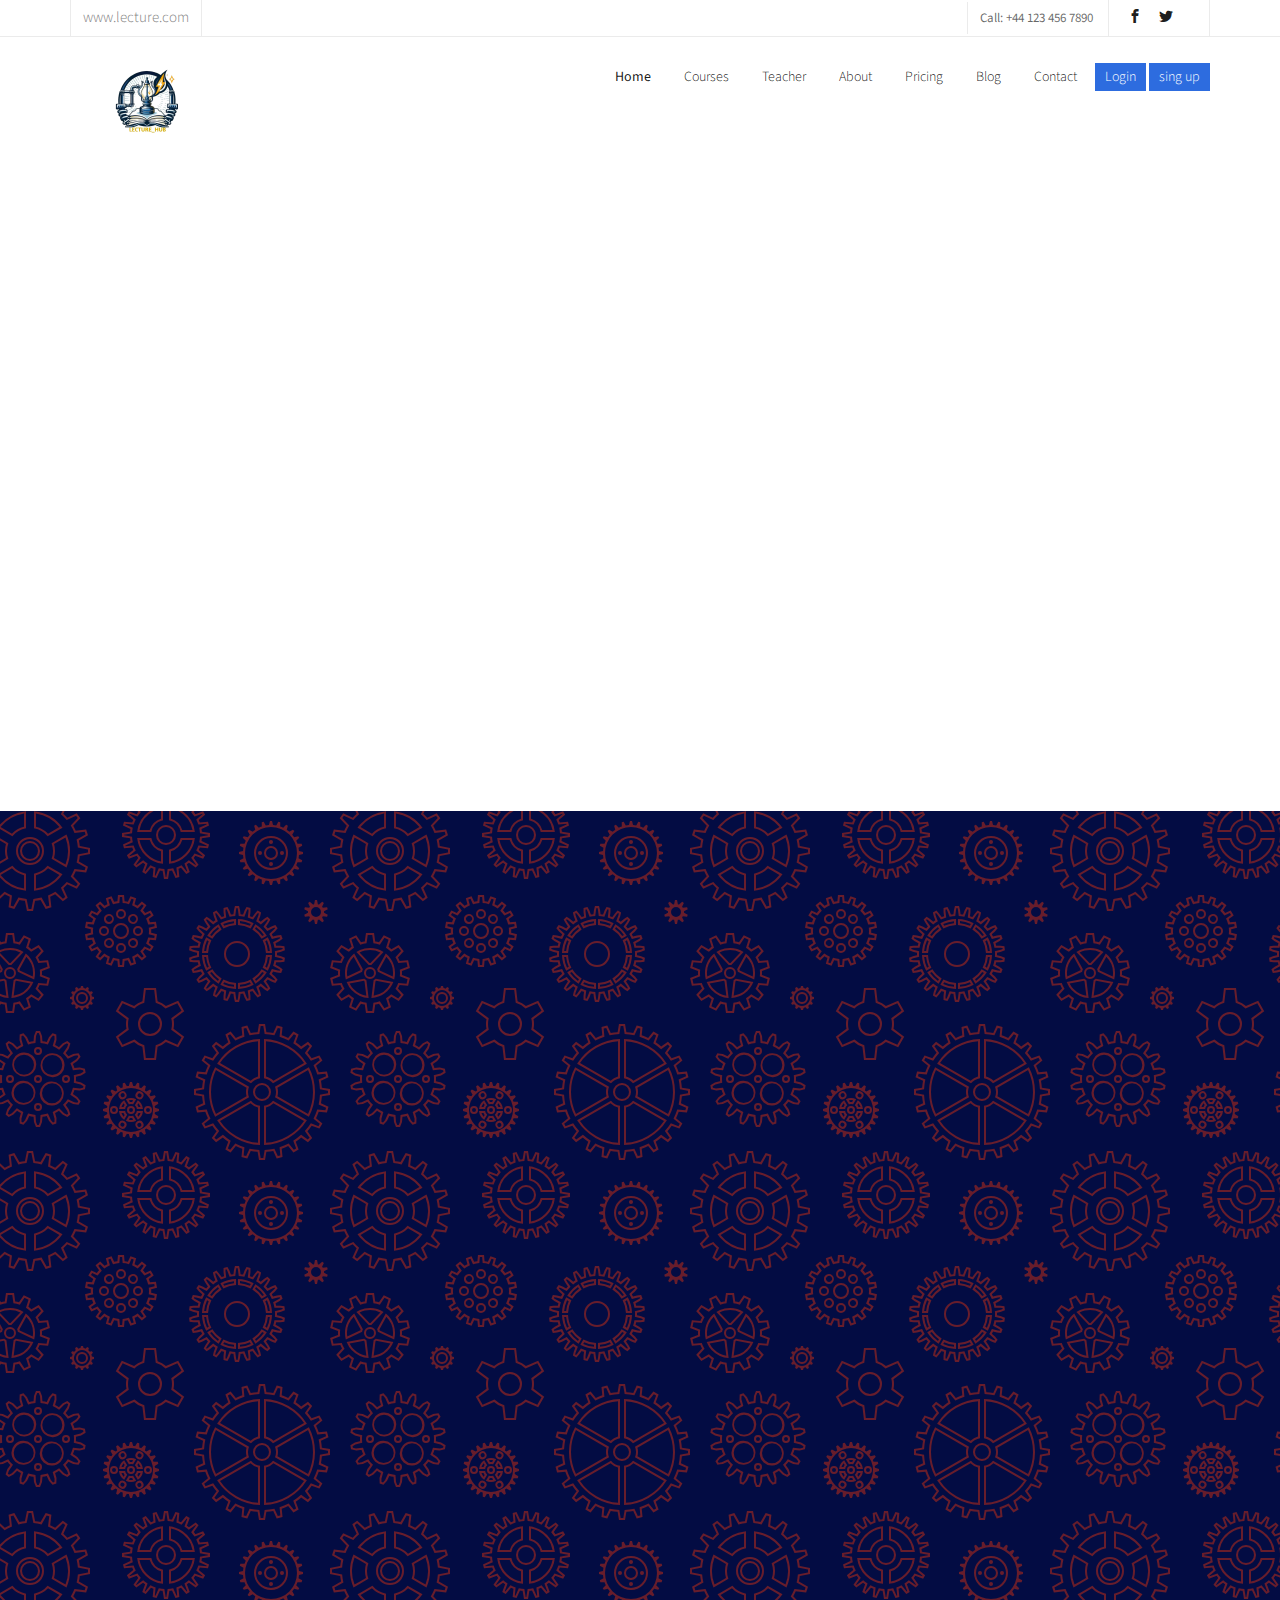
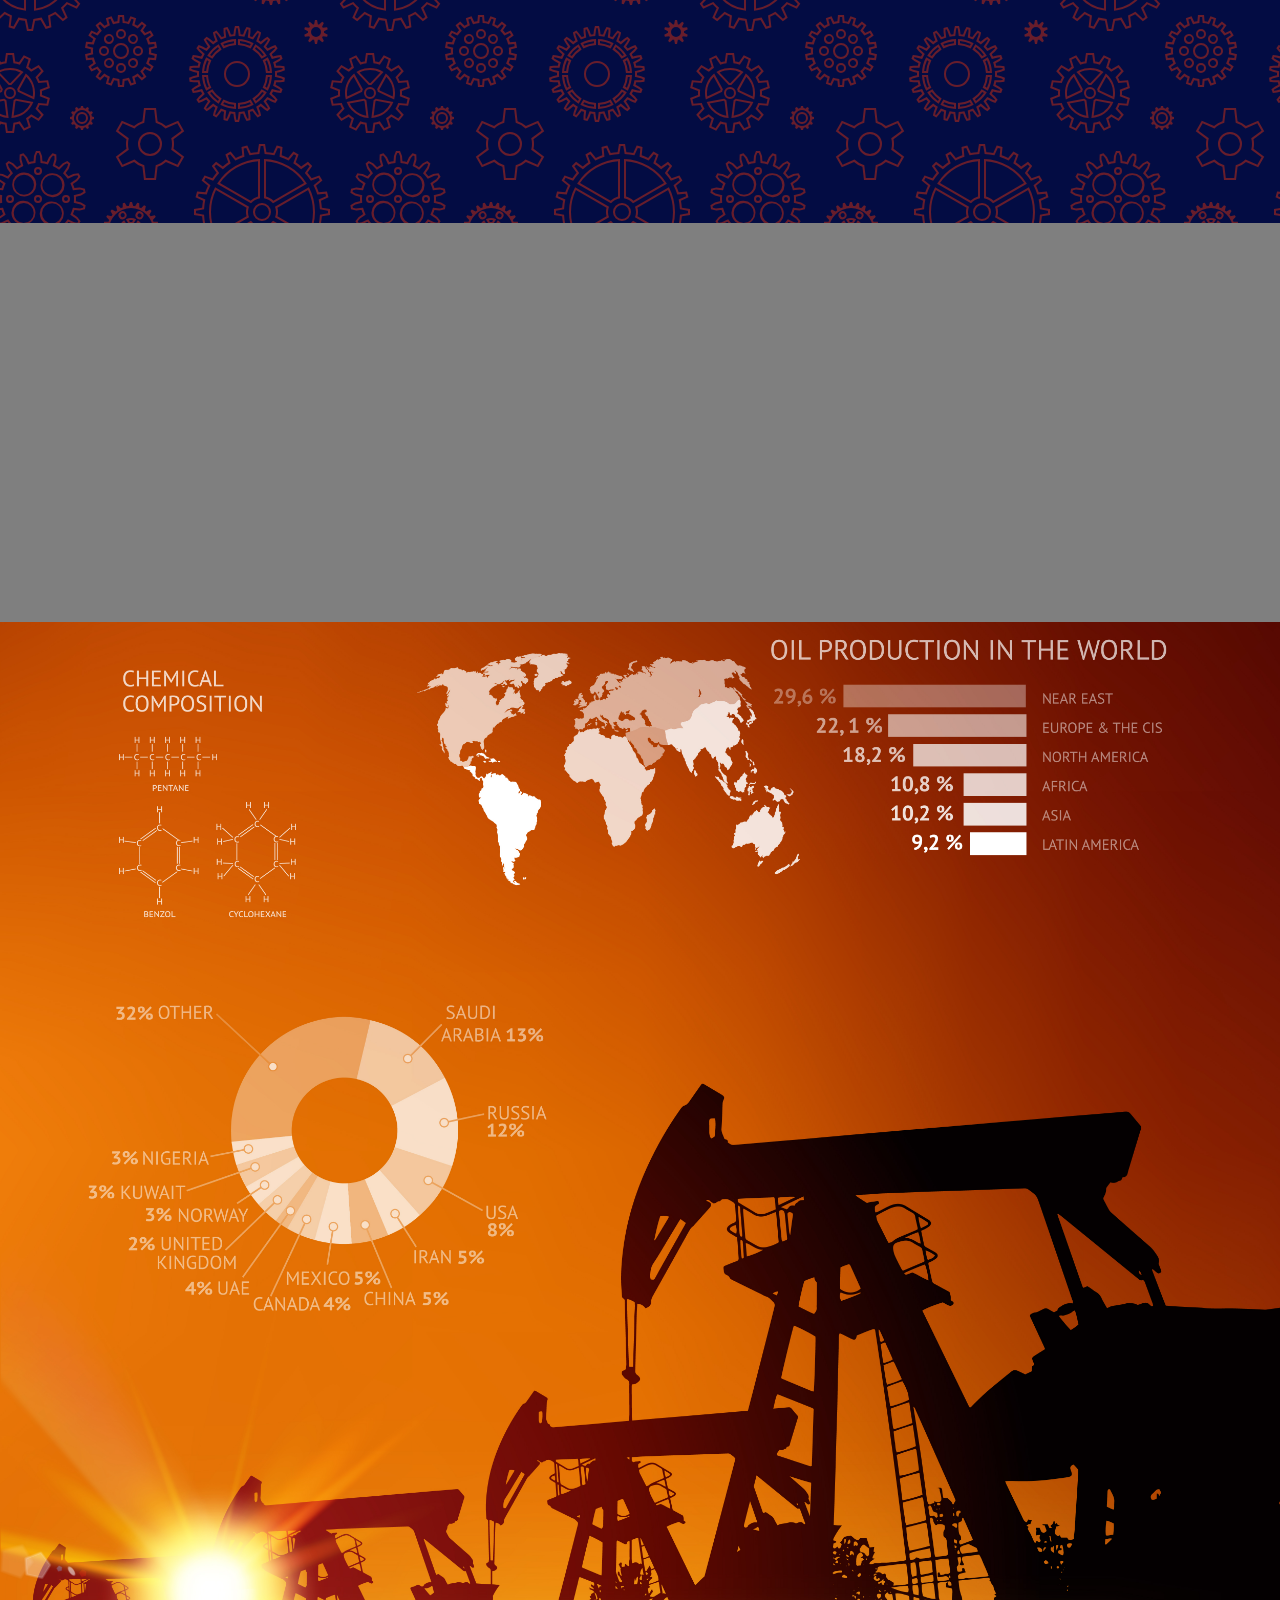
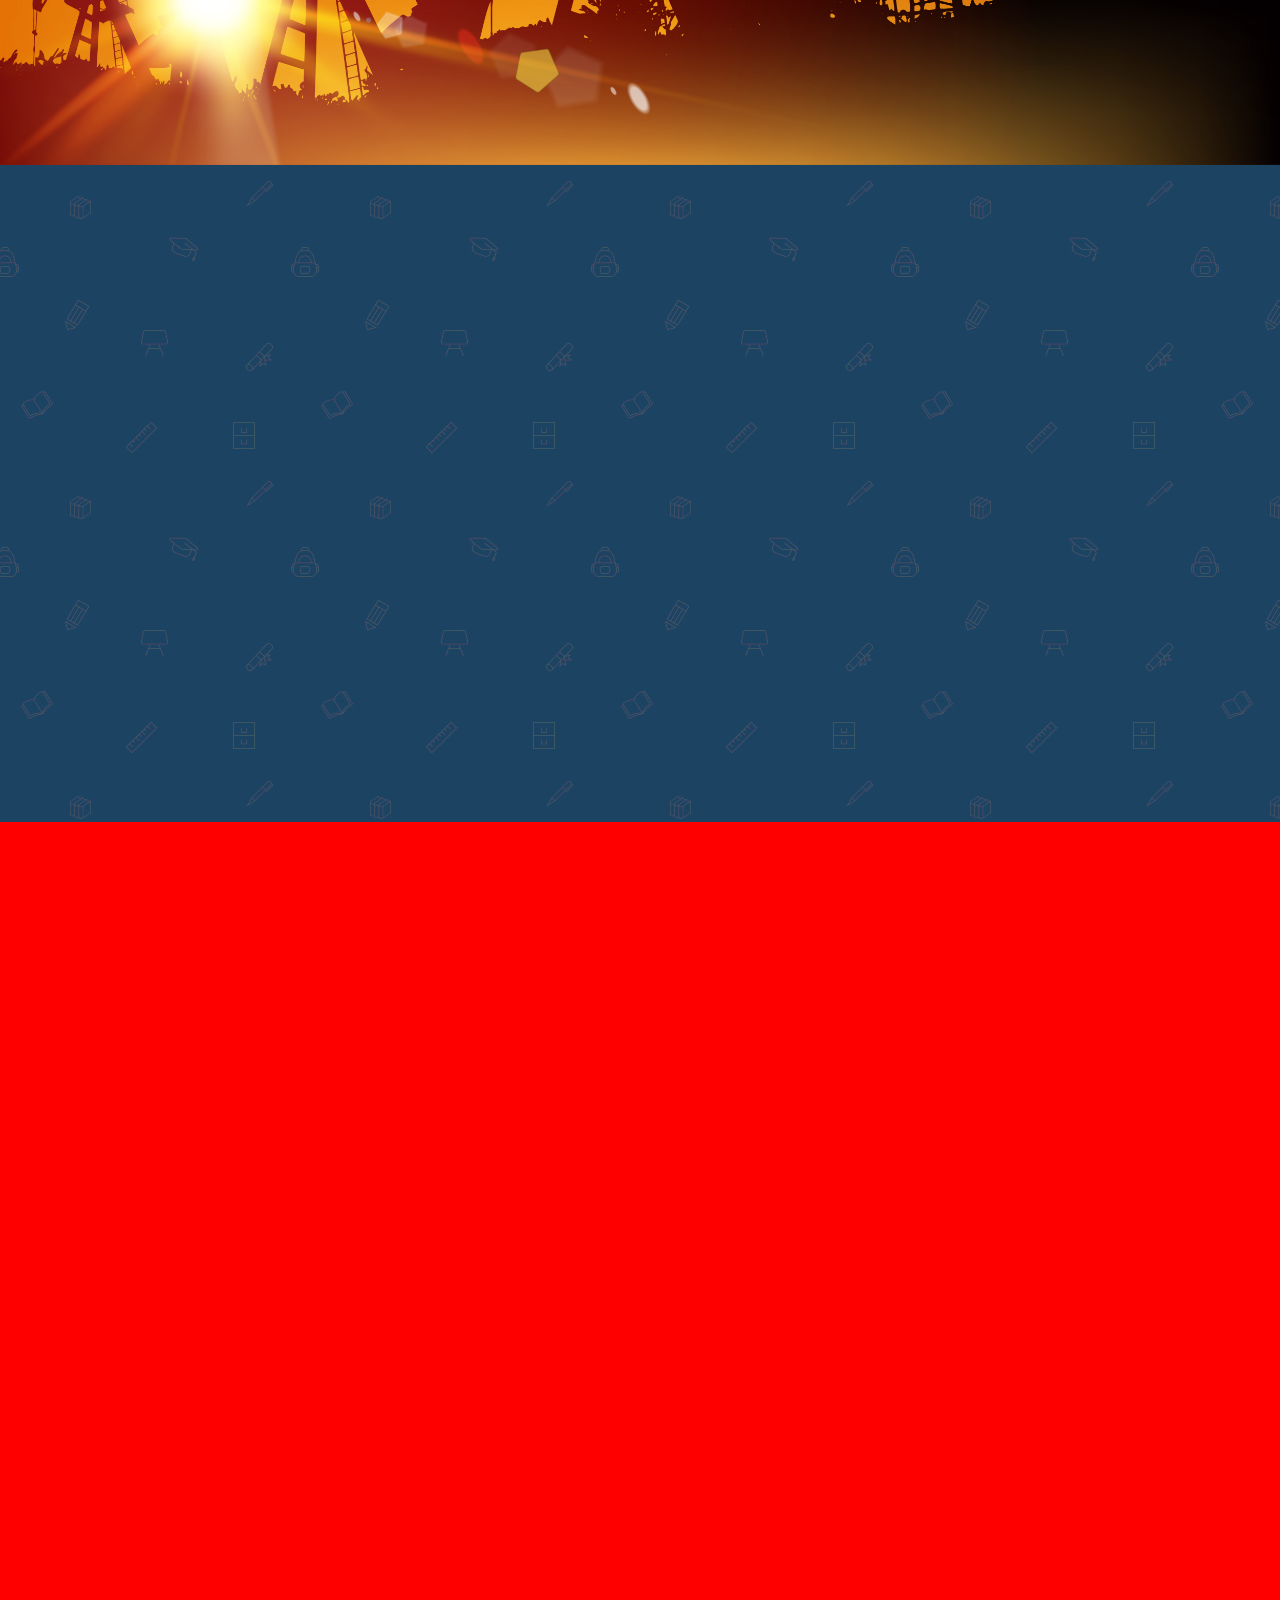
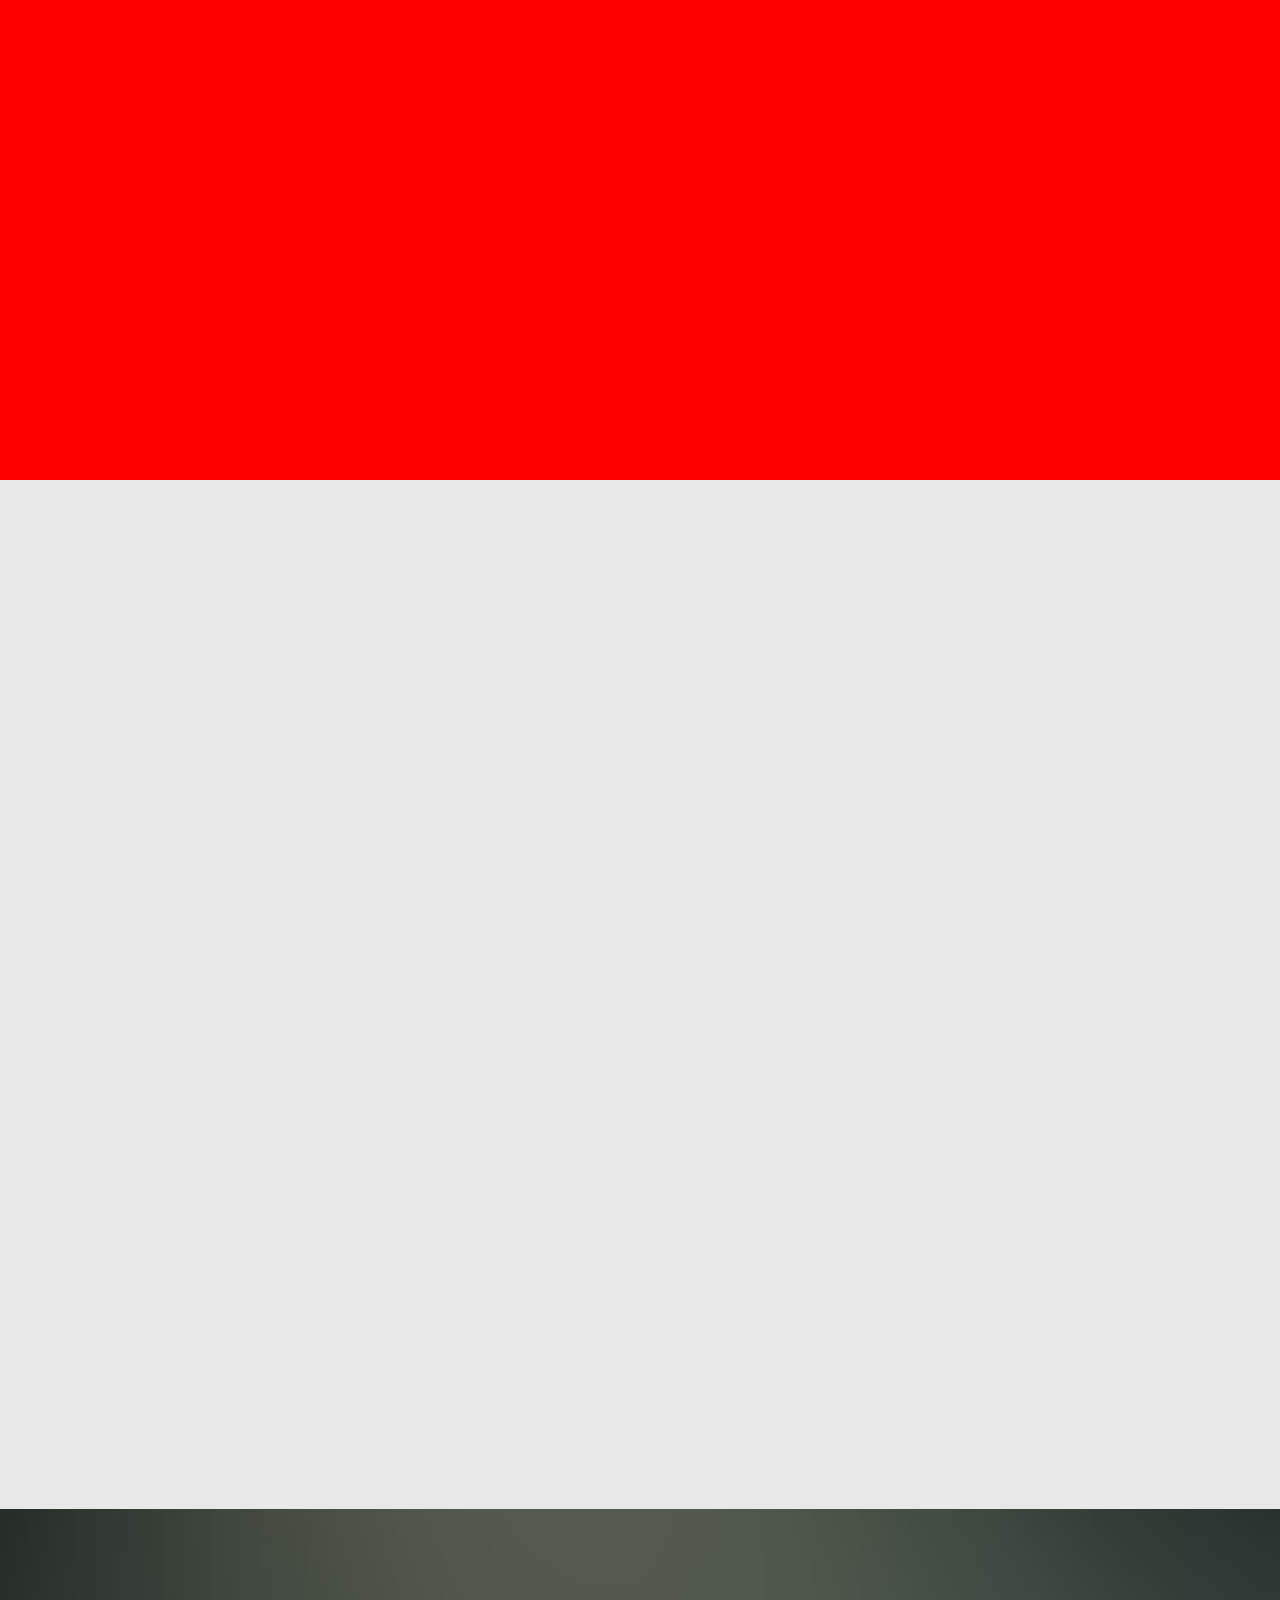
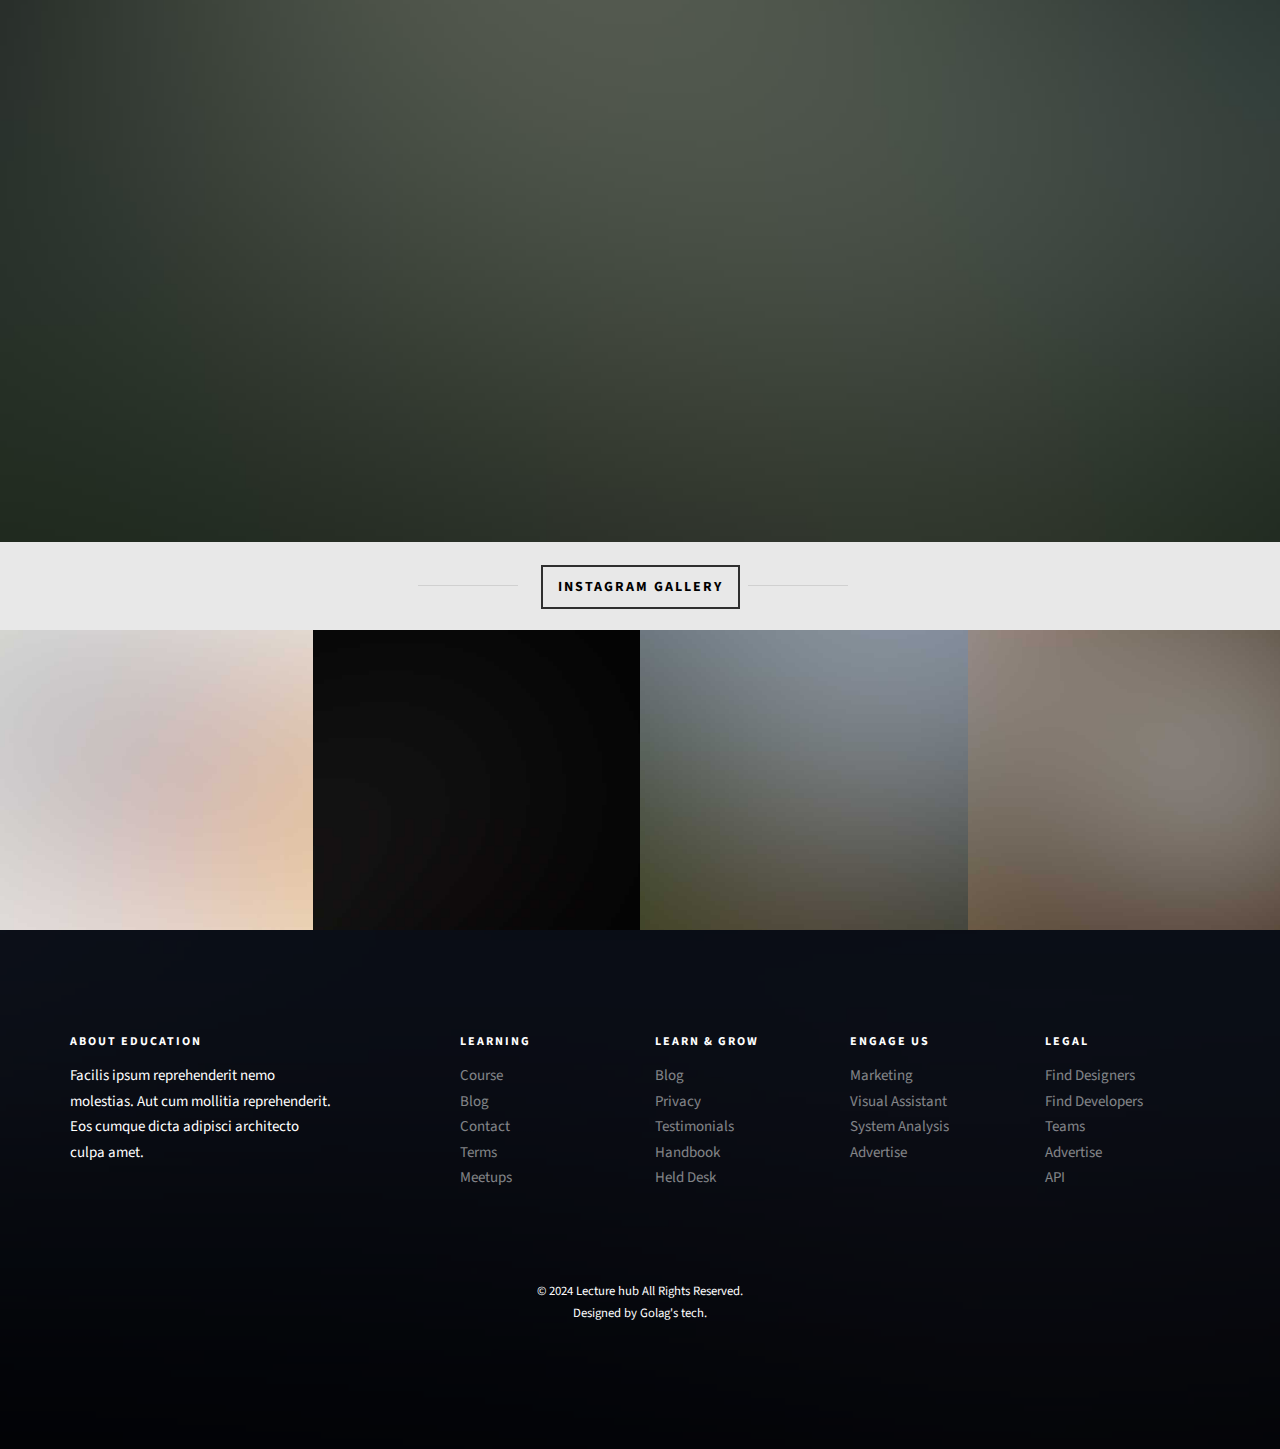
==== commit 4f8587d0: "yun" ====
--- a/index.html
+++ b/index.html
@@ -107,7 +107,7 @@
 
         <aside id="fh5co-hero">
             <div class="flexslider">
-                <video autoplay loop muted plays-inline>
+                <video autoplay loop muted plays-inlines>
                     <source src="./video/v1.mp4" type="video/mp4">
                     </video>
 
@@ -122,7 +122,7 @@
                             <div class="col-md-8 col-md-offset-2 text-center slider-text">
                                 <div class="slider-text-inner">
                                     <h1>The Roots of Education are Bitter, But the Fruit is Sweet</h1>
-                                    <h2>Brought to you by <strong style="color:#faa703;font-size: 45px;">Lecture hub </strong> </h2>
+                                    <h2>Brought to you by  <span class="hub" >Lecture hub </span> </h2>
                                     <p><a class="btn btn-primary btn-lg" href="./login/login.html">Start Learning Now!</a></p>
                                 </div>
                             </div>
@@ -138,7 +138,7 @@
                                 <div class="col-md-8 col-md-offset-2 text-center slider-text">
                                     <div class="slider-text-inner">
                                         <h1>The Great Aim of Education is not Knowledge, But Action</h1>
-                                        <h2>Brought to you by  <strong style="color:#faa703;font-size: 45px;">Lecture hub </strong></h2>
+                                        <h2>Brought to you by <span class="hub" >Lecture hub </span></h2>
                                         <p><a class="btn btn-primary btn-lg btn-learn" href="./login/login.html">Start Learning Now!</a></p>
                                     </div>
                                 </div>
@@ -153,7 +153,7 @@
                                 <div class="col-md-8 col-md-offset-2 text-center slider-text">
                                     <div class="slider-text-inner">
                                         <h1>We Help You to Learn New Things</h1>
-                                        <h2>Brought to you by  <strong style="color:#faa703;font-size: 45px;" >Lecture hub </strong></h2>
+                                        <h2>Brought to you by  <span class="hub" >Lecture hub </span></h2>
                                         <p><a class="btn btn-primary btn-lg btn-learn" href="./login/login.html">Start Learning Now!</a></p>
                                     </div>
                                 </div>
@@ -275,7 +275,7 @@
                         <div class="row">
                             <div class="col-md-3 col-sm-6 text-center animate-box">
                                 <span class="icon"><i class="icon-world"></i></span>
-                                <span class="fh5co-counter js-counter" data-from="0" data-to="3297" data-speed="5000" data-refresh-interval="50"></span>
+                                <span class="fh5co-counter js-counter" data-from="0" data-to="4000" data-speed="5000" data-refresh-interval="50"></span>
                                 <span class="fh5co-counter-label">Foreign Followers</span>
                             </div>
                             <div class="col-md-3 col-sm-6 text-center animate-box">
@@ -290,7 +290,7 @@
                             </div>
                             <div class="col-md-3 col-sm-6 text-center animate-box">
                                 <span class="icon"><i class="icon-head"></i></span>
-                                <span class="fh5co-counter js-counter" data-from="0" data-to="1080" data-speed="5000" data-refresh-interval="50"></span>
+                                <span class="fh5co-counter js-counter" data-from="0" data-to="1000" data-speed="5000" data-refresh-interval="50"></span>
                                 <span class="fh5co-counter-label">Certified Teachers</span>
                             </div>
                         </div>
@@ -403,8 +403,8 @@
             </div>
         </div>
 
-        <div id="fh5co-blog">
-            <div class="container">
+        <div id="fh5co-blog" style="background-color: red;">
+            <div class="container" ">
                 <div class="row animate-box">
                     <div class="col-md-8 col-md-offset-2 text-center fh5co-heading">
                         <h2>Blog &amp; Events</h2>
--- a/css/style.css
+++ b/css/style.css
@@ -437,6 +437,10 @@
             margin: 0;
             padding: 0;
         }
+        .hub {
+            color: #faa703;
+            font-size: 4rem;
+        }
         .slider-text-inner {
             /* text-align: center;
             margin-top: 0; */
@@ -450,11 +454,11 @@
         }
         video {
             position: absolute;
-            top: auto;
+            top: 0;
             left: auto;
             right: 0;
-            height: 100%;
-            width: 100%;
+            height: auto;
+            width: auto;
             /* margin-left: 15px;
             margin-top: 100px; */
             /* display: inline; */
@@ -529,6 +533,11 @@
         color: white;
     }
     
+    .hub {
+        color: #faa703;
+        font-size: 4rem;
+    }
+    
     @media screen and (max-width: 768px) {
         #fh5co-course-categories,
         #fh5co-counter,
@@ -542,6 +551,10 @@
         #fh5co-contact,
         #fh5co-footer {
             padding: 3em 0;
+        }
+        .hub {
+            color: #faa703;
+            font-size: 3rem;
         }
     }
     
@@ -585,6 +598,14 @@
         .services .icon {
             margin: 0 auto 30px auto;
         }
+        video {
+            position: absolute;
+            top: 0;
+            left: auto;
+            right: 0;
+            height: auto;
+            width: auto;
+        }
     }
     
     .services .icon i {
@@ -592,7 +613,7 @@
         vertical-align: middle;
         font-size: 40px;
         line-height: 40px;
-        color: #000;
+        color: #edd311;
         -webkit-transition: 0.3s;
         -o-transition: 0.3s;
         transition: 0.3s;
@@ -675,6 +696,14 @@
         .course .desc,
         .course .course-img {
             width: 100%;
+        }
+        video {
+            position: absolute;
+            top: 0;
+            left: auto;
+            right: 0;
+            height: auto;
+            width: auto;
         }
     }
     
@@ -934,6 +963,17 @@
         }
     }
     
+    @media screen and (max-width: 1240px) {
+        video {
+            position: absolute;
+            top: 0;
+            left: auto;
+            right: 0;
+            height: auto;
+            width: auto;
+        }
+    }
+    
     #fh5co-testimonial .arrow-thumb {
         position: absolute;
         top: 40%;
@@ -1026,6 +1066,14 @@
     @media screen and (max-width: 768px) {
         .pricing__item {
             margin-bottom: 30px;
+        }
+        video {
+            position: absolute;
+            top: 0;
+            left: auto;
+            right: 0;
+            height: auto;
+            width: auto;
         }
     }
     
